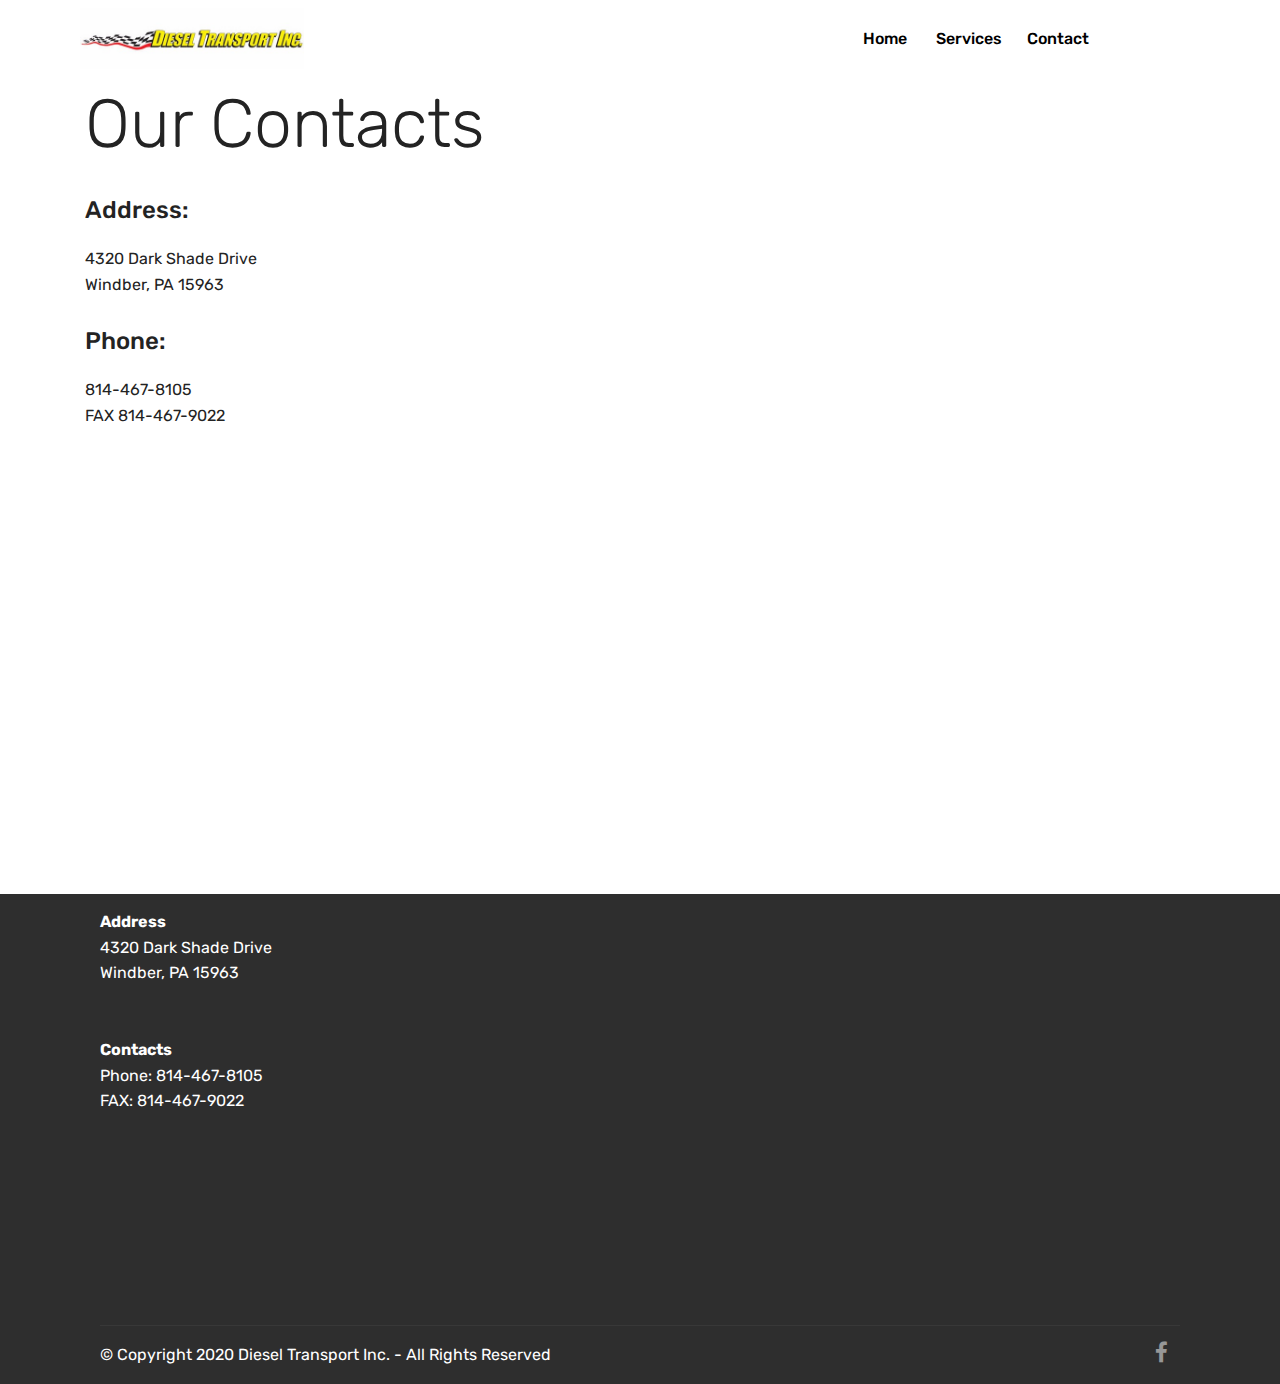
==== contact.html @ cf4bd3a8 "Add files via upload" ====
<!DOCTYPE html>
<html  >
<head>
  <!-- Site made with Mobirise Website Builder v4.12.4, https://mobirise.com -->
  <meta charset="UTF-8">
  <meta http-equiv="X-UA-Compatible" content="IE=edge">
  <meta name="generator" content="Mobirise v4.12.4, mobirise.com">
  <meta name="viewport" content="width=device-width, initial-scale=1, minimum-scale=1">
  <link rel="shortcut icon" href="assets/images/apple-touch-icon-128x128.png" type="image/x-icon">
  <meta name="description" content="Address:
4320 Dark Shade Drive 
Windber, PA 15963
Phone:
814-467-8105
Toll Free 877-275-0565 
FAX 814-467-9022">
  
  
  <title>Contact | Diesel Transport</title>
  <link rel="stylesheet" href="assets/web/assets/mobirise-icons/mobirise-icons.css">
  <link rel="stylesheet" href="assets/bootstrap/css/bootstrap.min.css">
  <link rel="stylesheet" href="assets/bootstrap/css/bootstrap-grid.min.css">
  <link rel="stylesheet" href="assets/bootstrap/css/bootstrap-reboot.min.css">
  <link rel="stylesheet" href="assets/tether/tether.min.css">
  <link rel="stylesheet" href="assets/dropdown/css/style.css">
  <link rel="stylesheet" href="assets/socicon/css/styles.css">
  <link rel="stylesheet" href="assets/theme/css/style.css">
  <link rel="preload" as="style" href="assets/mobirise/css/mbr-additional.css"><link rel="stylesheet" href="assets/mobirise/css/mbr-additional.css" type="text/css">
  
  
  
</head>
<body>
  <section class="menu cid-s4A5RVw4YM" once="menu" id="menu2-h">

    

    <nav class="navbar navbar-expand beta-menu navbar-dropdown align-items-center navbar-fixed-top navbar-toggleable-sm">
        <button class="navbar-toggler navbar-toggler-right" type="button" data-toggle="collapse" data-target="#navbarSupportedContent" aria-controls="navbarSupportedContent" aria-expanded="false" aria-label="Toggle navigation">
            <div class="hamburger">
                <span></span>
                <span></span>
                <span></span>
                <span></span>
            </div>
        </button>
        <div class="menu-logo">
            <div class="navbar-brand">
                <span class="navbar-logo">
                    <a href="index.html">
                        <img src="assets/images/dtipetro-testlogo-4-480x206.jpeg" alt="Mobirise" title="" style="height: 3.8rem;">
                    </a>
                </span>
                
            </div>
        </div>
        <div class="collapse navbar-collapse" id="navbarSupportedContent">
            <ul class="navbar-nav nav-dropdown nav-right" data-app-modern-menu="true"><li class="nav-item"><a class="nav-link link text-black display-4" href="index.html">Home&nbsp;</a></li><li class="nav-item">
                    <a class="nav-link link text-black display-4" href="services.html">&nbsp;Services</a>
                </li>
                <li class="nav-item">
                    <a class="nav-link link text-black display-4" href="contact.html">&nbsp;Contact&nbsp;</a>
                </li><li class="nav-item"><a class="nav-link link text-black display-4" href="contact.html">&nbsp; &nbsp; &nbsp; &nbsp; &nbsp; &nbsp; &nbsp; &nbsp; &nbsp; &nbsp;</a></li></ul>
            
        </div>
    </nav>
</section>

<section class="engine"><a href="https://mobirise.info/v">free html templates</a></section><section class="mbr-section contacts1 cid-s4A3ziy5VV" id="contacts1-g">
    <!---->
    
    <!---->
    <!--Overlay-->
    
    <!--Container-->
    <div class="container">
        <div class="row">
            <!--Titles-->
            <div class="title col-12">
                <h2 class="align-left mbr-fonts-style display-1">
                    Our Contacts
                </h2>
                
            </div>
            <!--Left-->
            <div class="col-12 col-md-6">
                <div class="left-block wrapper">
                    <div class="b b-adress">
                        <h5 class="align-left mbr-fonts-style m-0 display-5">
                            Address:
                        </h5>
                        <p class="mbr-text align-left mbr-fonts-style display-7">4320 Dark Shade Drive
<br>Windber, PA 15963</p>
                    </div>
                    <div class="b b-phone">
                        <h5 class="align-left mbr-fonts-style m-0 display-5">
                            Phone:
                        </h5>
                        <p class="mbr-text align-left mbr-fonts-style display-7">814-467-8105<br>FAX 814-467-9022</p>
                    </div>
                    <div class="b b-mail">
                        <h5 class="align-left mbr-fonts-style m-0 display-5"></h5>
                        <p class="mbr-text align-left mbr-fonts-style display-7"></p>
                    </div>
                </div>
            </div>
            <!--Right-->
            <div class="col-12 col-md-6">
                <div class="google-map"><iframe frameborder="0" style="border:0" src="https://www.google.com/maps/embed/v1/place?key=AIzaSyCZI5F_k6S1k46ujh0SNrapM89f7mJxd30&amp;q=place_id:ChIJrd9AuTgDy4kRCkVytbXI50I" allowfullscreen=""></iframe></div>
            </div>
        </div>
    </div>
</section>

<section class="cid-s7SCC0uNtn" id="footer2-j">

    

    

    <div class="container">
        <div class="media-container-row content mbr-white">
            <div class="col-12 col-md-3 mbr-fonts-style display-7">
                <p class="mbr-text">
                    <strong>Address</strong>
                    <br>
                    4320 Dark Shade Drive
<br>Windber, PA 15963<br>&nbsp;<br><br><strong>Contacts</strong>
<br>Phone: 814-467-8105<br>FAX: 814-467-9022<br><br></p>
            </div>
            <div class="col-12 col-md-3 mbr-fonts-style display-7">
                <p class="mbr-text"><br>
                    <br><br></p>
            </div>
            <div class="col-12 col-md-6">
                <div class="google-map"><iframe frameborder="0" style="border:0" src="https://www.google.com/maps/embed/v1/place?key=AIzaSyCZI5F_k6S1k46ujh0SNrapM89f7mJxd30&amp;q=place_id:ChIJrd9AuTgDy4kRCkVytbXI50I" allowfullscreen=""></iframe></div>
            </div>
        </div>
        <div class="footer-lower">
            <div class="media-container-row">
                <div class="col-sm-12">
                    <hr>
                </div>
            </div>
            <div class="media-container-row mbr-white">
                <div class="col-sm-6 copyright">
                    <p class="mbr-text mbr-fonts-style display-7">
                        © Copyright 2020 Diesel Transport Inc. - All Rights Reserved
                    </p>
                </div>
                <div class="col-md-6">
                    <div class="social-list align-right">
                        <div class="soc-item">
                            <a href="https://www.facebook.com/Diesel-Transport-Inc-1938848329693799/" target="_blank">
                                <span class="mbr-iconfont mbr-iconfont-social socicon-facebook socicon"></span>
                            </a>
                        </div>
                        
                        
                        
                        
                        
                    </div>
                </div>
            </div>
        </div>
    </div>
</section>


  <script src="assets/web/assets/jquery/jquery.min.js"></script>
  <script src="assets/popper/popper.min.js"></script>
  <script src="assets/bootstrap/js/bootstrap.min.js"></script>
  <script src="assets/tether/tether.min.js"></script>
  <script src="assets/smoothscroll/smooth-scroll.js"></script>
  <script src="assets/dropdown/js/nav-dropdown.js"></script>
  <script src="assets/dropdown/js/navbar-dropdown.js"></script>
  <script src="assets/touchswipe/jquery.touch-swipe.min.js"></script>
  <script src="assets/theme/js/script.js"></script>
  
  
</body>
</html>
---- assets/web/assets/mobirise-icons/mobirise-icons.css ----
@font-face {
  font-family: 'MobiriseIcons';
  src:  url('mobirise-icons.eot?spat4u');
  src:  url('mobirise-icons.eot?spat4u#iefix') format('embedded-opentype'),
    url('mobirise-icons.ttf?spat4u') format('truetype'),
    url('mobirise-icons.woff?spat4u') format('woff'),
    url('mobirise-icons.svg?spat4u#MobiriseIcons') format('svg');
  font-weight: normal;
  font-style: normal;
  font-display: swap;
}

[class^="mbri-"], [class*=" mbri-"] {
  /* use !important to prevent issues with browser extensions that change fonts */
  font-family: MobiriseIcons !important;
  speak: none;
  font-style: normal;
  font-weight: normal;
  font-variant: normal;
  text-transform: none;
  line-height: 1;

  /* Better Font Rendering =========== */
  -webkit-font-smoothing: antialiased;
  -moz-osx-font-smoothing: grayscale;
}

.mbri-add-submenu:before {
  content: "\e900";
}
.mbri-alert:before {
  content: "\e901";
}
.mbri-align-center:before {
  content: "\e902";
}
.mbri-align-justify:before {
  content: "\e903";
}
.mbri-align-left:before {
  content: "\e904";
}
.mbri-align-right:before {
  content: "\e905";
}
.mbri-android:before {
  content: "\e906";
}
.mbri-apple:before {
  content: "\e907";
}
.mbri-arrow-down:before {
  content: "\e908";
}
.mbri-arrow-next:before {
  content: "\e909";
}
.mbri-arrow-prev:before {
  content: "\e90a";
}
.mbri-arrow-up:before {
  content: "\e90b";
}
.mbri-bold:before {
  content: "\e90c";
}
.mbri-bookmark:before {
  content: "\e90d";
}
.mbri-bootstrap:before {
  content: "\e90e";
}
.mbri-briefcase:before {
  content: "\e90f";
}
.mbri-browse:before {
  content: "\e910";
}
.mbri-bulleted-list:before {
  content: "\e911";
}
.mbri-calendar:before {
  content: "\e912";
}
.mbri-camera:before {
  content: "\e913";
}
.mbri-cart-add:before {
  content: "\e914";
}
.mbri-cart-full:before {
  content: "\e915";
}
.mbri-cash:before {
  content: "\e916";
}
.mbri-change-style:before {
  content: "\e917";
}
.mbri-chat:before {
  content: "\e918";
}
.mbri-clock:before {
  content: "\e919";
}
.mbri-close:before {
  content: "\e91a";
}
.mbri-cloud:before {
  content: "\e91b";
}
.mbri-code:before {
  content: "\e91c";
}
.mbri-contact-form:before {
  content: "\e91d";
}
.mbri-credit-card:before {
  content: "\e91e";
}
.mbri-cursor-click:before {
  content: "\e91f";
}
.mbri-cust-feedback:before {
  content: "\e920";
}
.mbri-database:before {
  content: "\e921";
}
.mbri-delivery:before {
  content: "\e922";
}
.mbri-desktop:before {
  content: "\e923";
}
.mbri-devices:before {
  content: "\e924";
}
.mbri-down:before {
  content: "\e925";
}
.mbri-download:before {
  content: "\e989";
}
.mbri-drag-n-drop:before {
  content: "\e927";
}
.mbri-drag-n-drop2:before {
  content: "\e928";
}
.mbri-edit:before {
  content: "\e929";
}
.mbri-edit2:before {
  content: "\e92a";
}
.mbri-error:before {
  content: "\e92b";
}
.mbri-extension:before {
  content: "\e92c";
}
.mbri-features:before {
  content: "\e92d";
}
.mbri-file:before {
  content: "\e92e";
}
.mbri-flag:before {
  content: "\e92f";
}
.mbri-folder:before {
  content: "\e930";
}
.mbri-gift:before {
  content: "\e931";
}
.mbri-github:before {
  content: "\e932";
}
.mbri-globe:before {
  content: "\e933";
}
.mbri-globe-2:before {
  content: "\e934";
}
.mbri-growing-chart:before {
  content: "\e935";
}
.mbri-hearth:before {
  content: "\e936";
}
.mbri-help:before {
  content: "\e937";
}
.mbri-home:before {
  content: "\e938";
}
.mbri-hot-cup:before {
  content: "\e939";
}
.mbri-idea:before {
  content: "\e93a";
}
.mbri-image-gallery:before {
  content: "\e93b";
}
.mbri-image-slider:before {
  content: "\e93c";
}
.mbri-info:before {
  content: "\e93d";
}
.mbri-italic:before {
  content: "\e93e";
}
.mbri-key:before {
  content: "\e93f";
}
.mbri-laptop:before {
  content: "\e940";
}
.mbri-layers:before {
  content: "\e941";
}
.mbri-left-right:before {
  content: "\e942";
}
.mbri-left:before {
  content: "\e943";
}
.mbri-letter:before {
  content: "\e944";
}
.mbri-like:before {
  content: "\e945";
}
.mbri-link:before {
  content: "\e946";
}
.mbri-lock:before {
  content: "\e947";
}
.mbri-login:before {
  content: "\e948";
}
.mbri-logout:before {
  content: "\e949";
}
.mbri-magic-stick:before {
  content: "\e94a";
}
.mbri-map-pin:before {
  content: "\e94b";
}
.mbri-menu:before {
  content: "\e94c";
}
.mbri-mobile:before {
  content: "\e94d";
}
.mbri-mobile2:before {
  content: "\e94e";
}
.mbri-mobirise:before {
  content: "\e94f";
}
.mbri-more-horizontal:before {
  content: "\e950";
}
.mbri-more-vertical:before {
  content: "\e951";
}
.mbri-music:before {
  content: "\e952";
}
.mbri-new-file:before {
  content: "\e953";
}
.mbri-numbered-list:before {
  content: "\e954";
}
.mbri-opened-folder:before {
  content: "\e955";
}
.mbri-pages:before {
  content: "\e956";
}
.mbri-paper-plane:before {
  content: "\e957";
}
.mbri-paperclip:before {
  content: "\e958";
}
.mbri-photo:before {
  content: "\e959";
}
.mbri-photos:before {
  content: "\e95a";
}
.mbri-pin:before {
  content: "\e95b";
}
.mbri-play:before {
  content: "\e95c";
}
.mbri-plus:before {
  content: "\e95d";
}
.mbri-preview:before {
  content: "\e95e";
}
.mbri-print:before {
  content: "\e95f";
}
.mbri-protect:before {
  content: "\e960";
}
.mbri-question:before {
  content: "\e961";
}
.mbri-quote-left:before {
  content: "\e962";
}
.mbri-quote-right:before {
  content: "\e963";
}
.mbri-refresh:before {
  content: "\e964";
}
.mbri-responsive:before {
  content: "\e965";
}
.mbri-right:before {
  content: "\e966";
}
.mbri-rocket:before {
  content: "\e967";
}
.mbri-sad-face:before {
  content: "\e968";
}
.mbri-sale:before {
  content: "\e969";
}
.mbri-save:before {
  content: "\e96a";
}
.mbri-search:before {
  content: "\e96b";
}
.mbri-setting:before {
  content: "\e96c";
}
.mbri-setting2:before {
  content: "\e96d";
}
.mbri-setting3:before {
  content: "\e96e";
}
.mbri-share:before {
  content: "\e96f";
}
.mbri-shopping-bag:before {
  content: "\e970";
}
.mbri-shopping-basket:before {
  content: "\e971";
}
.mbri-shopping-cart:before {
  content: "\e972";
}
.mbri-sites:before {
  content: "\e973";
}
.mbri-smile-face:before {
  content: "\e974";
}
.mbri-speed:before {
  content: "\e975";
}
.mbri-star:before {
  content: "\e976";
}
.mbri-success:before {
  content: "\e977";
}
.mbri-sun:before {
  content: "\e978";
}
.mbri-sun2:before {
  content: "\e979";
}
.mbri-tablet:before {
  content: "\e97a";
}
.mbri-tablet-vertical:before {
  content: "\e97b";
}
.mbri-target:before {
  content: "\e97c";
}
.mbri-timer:before {
  content: "\e97d";
}
.mbri-to-ftp:before {
  content: "\e97e";
}
.mbri-to-local-drive:before {
  content: "\e97f";
}
.mbri-touch-swipe:before {
  content: "\e980";
}
.mbri-touch:before {
  content: "\e981";
}
.mbri-trash:before {
  content: "\e982";
}
.mbri-underline:before {
  content: "\e983";
}
.mbri-unlink:before {
  content: "\e984";
}
.mbri-unlock:before {
  content: "\e985";
}
.mbri-up-down:before {
  content: "\e986";
}
.mbri-up:before {
  content: "\e987";
}
.mbri-update:before {
  content: "\e988";
}
.mbri-upload:before {
 content: "\e926"; 
}
.mbri-user:before {
  content: "\e98a";
}
.mbri-user2:before {
  content: "\e98b";
}
.mbri-users:before {
  content: "\e98c";
}
.mbri-video:before {
  content: "\e98d";
}
.mbri-video-play:before {
  content: "\e98e";
}
.mbri-watch:before {
  content: "\e98f";
}
.mbri-website-theme:before {
  content: "\e990";
}
.mbri-wifi:before {
  content: "\e991";
}
.mbri-windows:before {
  content: "\e992";
}
.mbri-zoom-out:before {
  content: "\e993";
}
.mbri-redo:before {
  content: "\e994";
}
.mbri-undo:before {
  content: "\e995";
}
---- assets/dropdown/css/style.css ----
.navbar-dropdown {
  left: 0;
  padding: 0;
  position: absolute;
  right: 0;
  top: 0;
  transition: all 0.45s ease;
  z-index: 1030;
  background: #282828; }
  .navbar-dropdown .navbar-logo {
    margin-right: 0.8rem;
    transition: margin 0.3s ease-in-out;
    vertical-align: middle; }
    .navbar-dropdown .navbar-logo img {
      height: 3.125rem;
      transition: all 0.3s ease-in-out; }
    .navbar-dropdown .navbar-logo.mbr-iconfont {
      font-size: 3.125rem;
      line-height: 3.125rem; }
  .navbar-dropdown .navbar-caption {
    font-weight: 700;
    white-space: normal;
    vertical-align: -4px;
    line-height: 3.125rem !important; }
    .navbar-dropdown .navbar-caption, .navbar-dropdown .navbar-caption:hover {
      color: inherit;
      text-decoration: none; }
  .navbar-dropdown .mbr-iconfont + .navbar-caption {
    vertical-align: -1px; }
  .navbar-dropdown.navbar-fixed-top {
    position: fixed; }
  .navbar-dropdown .navbar-brand span {
    vertical-align: -4px; }
  .navbar-dropdown.bg-color.transparent {
    background: none; }
  .navbar-dropdown.navbar-short .navbar-brand {
    padding: 0.625rem 0; }
    .navbar-dropdown.navbar-short .navbar-brand span {
      vertical-align: -1px; }
  .navbar-dropdown.navbar-short .navbar-caption {
    line-height: 2.375rem !important;
    vertical-align: -2px; }
  .navbar-dropdown.navbar-short .navbar-logo {
    margin-right: 0.5rem; }
    .navbar-dropdown.navbar-short .navbar-logo img {
      height: 2.375rem; }
    .navbar-dropdown.navbar-short .navbar-logo.mbr-iconfont {
      font-size: 2.375rem;
      line-height: 2.375rem; }
  .navbar-dropdown.navbar-short .mbr-table-cell {
    height: 3.625rem; }
  .navbar-dropdown .navbar-close {
    left: 0.6875rem;
    position: fixed;
    top: 0.75rem;
    z-index: 1000; }
  .navbar-dropdown .hamburger-icon {
    content: "";
    display: inline-block;
    vertical-align: middle;
    width: 16px;
    -webkit-box-shadow: 0 -6px 0 1px #282828,0 0 0 1px #282828,0 6px 0 1px #282828;
    -moz-box-shadow: 0 -6px 0 1px #282828,0 0 0 1px #282828,0 6px 0 1px #282828;
    box-shadow: 0 -6px 0 1px #282828,0 0 0 1px #282828,0 6px 0 1px #282828; }

.dropdown-menu .dropdown-toggle[data-toggle="dropdown-submenu"]::after {
  border-bottom: 0.35em solid transparent;
  border-left: 0.35em solid;
  border-right: 0;
  border-top: 0.35em solid transparent;
  margin-left: 0.3rem; }

.dropdown-menu .dropdown-item:focus {
  outline: 0; }

.nav-dropdown {
  font-size: 0.75rem;
  font-weight: 500;
  height: auto !important; }
  .nav-dropdown .nav-btn {
    padding-left: 1rem; }
  .nav-dropdown .link {
    margin: .667em 1.667em;
    font-weight: 500;
    padding: 0;
    transition: color .2s ease-in-out; }
    .nav-dropdown .link.dropdown-toggle {
      margin-right: 2.583em; }
      .nav-dropdown .link.dropdown-toggle::after {
        margin-left: .25rem;
        border-top: 0.35em solid;
        border-right: 0.35em solid transparent;
        border-left: 0.35em solid transparent;
        border-bottom: 0; }
      .nav-dropdown .link.dropdown-toggle[aria-expanded="true"] {
        margin: 0;
        padding: 0.667em 3.263em  0.667em 1.667em; }
  .nav-dropdown .link::after,
  .nav-dropdown .dropdown-item::after {
    color: inherit; }
  .nav-dropdown .btn {
    font-size: 0.75rem;
    font-weight: 700;
    letter-spacing: 0;
    margin-bottom: 0;
    padding-left: 1.25rem;
    padding-right: 1.25rem; }
  .nav-dropdown .dropdown-menu {
    border-radius: 0;
    border: 0;
    left: 0;
    margin: 0;
    padding-bottom: 1.25rem;
    padding-top: 1.25rem;
    position: relative; }
  .nav-dropdown .dropdown-submenu {
    margin-left: 0.125rem;
    top: 0; }
  .nav-dropdown .dropdown-item {
    font-weight: 500;
    line-height: 2;
    padding: 0.3846em 4.615em 0.3846em 1.5385em;
    position: relative;
    transition: color .2s ease-in-out, background-color .2s ease-in-out; }
    .nav-dropdown .dropdown-item::after {
      margin-top: -0.3077em;
      position: absolute;
      right: 1.1538em;
      top: 50%; }
    .nav-dropdown .dropdown-item:focus, .nav-dropdown .dropdown-item:hover {
      background: none; }

@media (max-width: 767px) {
  .nav-dropdown.navbar-toggleable-sm {
    bottom: 0;
    display: none;
    left: 0;
    overflow-x: hidden;
    position: fixed;
    top: 0;
    transform: translateX(-100%);
    -ms-transform: translateX(-100%);
    -webkit-transform: translateX(-100%);
    width: 18.75rem;
    z-index: 999; } }
.nav-dropdown.navbar-toggleable-xl {
  bottom: 0;
  display: none;
  left: 0;
  overflow-x: hidden;
  position: fixed;
  top: 0;
  transform: translateX(-100%);
  -ms-transform: translateX(-100%);
  -webkit-transform: translateX(-100%);
  width: 18.75rem;
  z-index: 999; }

.nav-dropdown-sm {
  display: block !important;
  overflow-x: hidden;
  overflow: auto;
  padding-top: 3.875rem; }
  .nav-dropdown-sm::after {
    content: "";
    display: block;
    height: 3rem;
    width: 100%; }
  .nav-dropdown-sm.collapse.in ~ .navbar-close {
    display: block !important; }
  .nav-dropdown-sm.collapsing, .nav-dropdown-sm.collapse.in {
    transform: translateX(0);
    -ms-transform: translateX(0);
    -webkit-transform: translateX(0);
    transition: all 0.25s ease-out;
    -webkit-transition: all 0.25s ease-out;
    background: #282828; }
  .nav-dropdown-sm.collapsing[aria-expanded="false"] {
    transform: translateX(-100%);
    -ms-transform: translateX(-100%);
    -webkit-transform: translateX(-100%); }
  .nav-dropdown-sm .nav-item {
    display: block;
    margin-left: 0 !important;
    padding-left: 0; }
  .nav-dropdown-sm .link,
  .nav-dropdown-sm .dropdown-item {
    border-top: 1px dotted rgba(255, 255, 255, 0.1);
    font-size: 0.8125rem;
    line-height: 1.6;
    margin: 0 !important;
    padding: 0.875rem 2.4rem 0.875rem 1.5625rem !important;
    position: relative;
    white-space: normal; }
    .nav-dropdown-sm .link:focus, .nav-dropdown-sm .link:hover,
    .nav-dropdown-sm .dropdown-item:focus,
    .nav-dropdown-sm .dropdown-item:hover {
      background: rgba(0, 0, 0, 0.2) !important;
      color: #c0a375; }
  .nav-dropdown-sm .nav-btn {
    position: relative;
    padding: 1.5625rem 1.5625rem 0 1.5625rem; }
    .nav-dropdown-sm .nav-btn::before {
      border-top: 1px dotted rgba(255, 255, 255, 0.1);
      content: "";
      left: 0;
      position: absolute;
      top: 0;
      width: 100%; }
    .nav-dropdown-sm .nav-btn + .nav-btn {
      padding-top: 0.625rem; }
      .nav-dropdown-sm .nav-btn + .nav-btn::before {
        display: none; }
  .nav-dropdown-sm .btn {
    padding: 0.625rem 0; }
  .nav-dropdown-sm .dropdown-toggle[data-toggle="dropdown-submenu"]::after {
    margin-left: .25rem;
    border-top: 0.35em solid;
    border-right: 0.35em solid transparent;
    border-left: 0.35em solid transparent;
    border-bottom: 0; }
  .nav-dropdown-sm .dropdown-toggle[data-toggle="dropdown-submenu"][aria-expanded="true"]::after {
    border-top: 0;
    border-right: 0.35em solid transparent;
    border-left: 0.35em solid transparent;
    border-bottom: 0.35em solid; }
  .nav-dropdown-sm .dropdown-menu {
    margin: 0;
    padding: 0;
    position: relative;
    top: 0;
    left: 0;
    width: 100%;
    border: 0;
    float: none;
    border-radius: 0;
    background: none; }
  .nav-dropdown-sm .dropdown-submenu {
    left: 100%;
    margin-left: 0.125rem;
    margin-top: -1.25rem;
    top: 0; }

.navbar-toggleable-sm .nav-dropdown .dropdown-menu {
  position: absolute; }

.navbar-toggleable-sm .nav-dropdown .dropdown-submenu {
  left: 100%;
  margin-left: 0.125rem;
  margin-top: -1.25rem;
  top: 0; }

.navbar-toggleable-sm.opened .nav-dropdown .dropdown-menu {
  position: relative; }

.navbar-toggleable-sm.opened .nav-dropdown .dropdown-submenu {
  left: 0;
  margin-left: 00rem;
  margin-top: 0rem;
  top: 0; }

.is-builder .nav-dropdown.collapsing {
  transition: none !important; }

/*# sourceMappingURL=style.css.map */
---- assets/socicon/css/styles.css ----
@charset "UTF-8";

@font-face {
  font-family: 'Socicon';
  src:  url('../fonts/socicon.eot');
  src:  url('../fonts/socicon.eot?#iefix') format('embedded-opentype'),
    url('../fonts/socicon.woff2') format('woff2'),
    url('../fonts/socicon.ttf') format('truetype'),
    url('../fonts/socicon.woff') format('woff'),
    url('../fonts/socicon.svg#socicon') format('svg');
  font-weight: normal;
  font-style: normal;
}

[data-icon]:before {
  font-family: "socicon" !important;
  content: attr(data-icon);
  font-style: normal !important;
  font-weight: normal !important;
  font-variant: normal !important;
  text-transform: none !important;
  speak: none;
  line-height: 1;
  -webkit-font-smoothing: antialiased;
  -moz-osx-font-smoothing: grayscale;
}

[class^="socicon-"], [class*=" socicon-"] {
  /* use !important to prevent issues with browser extensions that change fonts */
  font-family: 'Socicon' !important;
  speak: none;
  font-style: normal;
  font-weight: normal;
  font-variant: normal;
  text-transform: none;
  line-height: 1;

  /* Better Font Rendering =========== */
  -webkit-font-smoothing: antialiased;
  -moz-osx-font-smoothing: grayscale;
}

.socicon-eitaa:before {
  content: "\e97c";
}
.socicon-soroush:before {
  content: "\e97d";
}
.socicon-bale:before {
  content: "\e97e";
}
.socicon-zazzle:before {
  content: "\e97b";
}
.socicon-society6:before {
  content: "\e97a";
}
.socicon-redbubble:before {
  content: "\e979";
}
.socicon-avvo:before {
  content: "\e978";
}
.socicon-stitcher:before {
  content: "\e977";
}
.socicon-googlehangouts:before {
  content: "\e974";
}
.socicon-dlive:before {
  content: "\e975";
}
.socicon-vsco:before {
  content: "\e976";
}
.socicon-flipboard:before {
  content: "\e973";
}
.socicon-ubuntu:before {
  content: "\e958";
}
.socicon-artstation:before {
  content: "\e959";
}
.socicon-invision:before {
  content: "\e95a";
}
.socicon-torial:before {
  content: "\e95b";
}
.socicon-collectorz:before {
  content: "\e95c";
}
.socicon-seenthis:before {
  content: "\e95d";
}
.socicon-googleplaymusic:before {
  content: "\e95e";
}
.socicon-debian:before {
  content: "\e95f";
}
.socicon-filmfreeway:before {
  content: "\e960";
}
.socicon-gnome:before {
  content: "\e961";
}
.socicon-itchio:before {
  content: "\e962";
}
.socicon-jamendo:before {
  content: "\e963";
}
.socicon-mix:before {
  content: "\e964";
}
.socicon-sharepoint:before {
  content: "\e965";
}
.socicon-tinder:before {
  content: "\e966";
}
.socicon-windguru:before {
  content: "\e967";
}
.socicon-cdbaby:before {
  content: "\e968";
}
.socicon-elementaryos:before {
  content: "\e969";
}
.socicon-stage32:before {
  content: "\e96a";
}
.socicon-tiktok:before {
  content: "\e96b";
}
.socicon-gitter:before {
  content: "\e96c";
}
.socicon-letterboxd:before {
  content: "\e96d";
}
.socicon-threema:before {
  content: "\e96e";
}
.socicon-splice:before {
  content: "\e96f";
}
.socicon-metapop:before {
  content: "\e970";
}
.socicon-naver:before {
  content: "\e971";
}
.socicon-remote:before {
  content: "\e972";
}
.socicon-internet:before {
  content: "\e957";
}
.socicon-moddb:before {
  content: "\e94b";
}
.socicon-indiedb:before {
  content: "\e94c";
}
.socicon-traxsource:before {
  content: "\e94d";
}
.socicon-gamefor:before {
  content: "\e94e";
}
.socicon-pixiv:before {
  content: "\e94f";
}
.socicon-myanimelist:before {
  content: "\e950";
}
.socicon-blackberry:before {
  content: "\e951";
}
.socicon-wickr:before {
  content: "\e952";
}
.socicon-spip:before {
  content: "\e953";
}
.socicon-napster:before {
  content: "\e954";
}
.socicon-beatport:before {
  content: "\e955";
}
.socicon-hackerone:before {
  content: "\e956";
}
.socicon-hackernews:before {
  content: "\e946";
}
.socicon-smashwords:before {
  content: "\e947";
}
.socicon-kobo:before {
  content: "\e948";
}
.socicon-bookbub:before {
  content: "\e949";
}
.socicon-mailru:before {
  content: "\e94a";
}
.socicon-gitlab:before {
  content: "\e945";
}
.socicon-instructables:before {
  content: "\e944";
}
.socicon-portfolio:before {
  content: "\e943";
}
.socicon-codered:before {
  content: "\e940";
}
.socicon-origin:before {
  content: "\e941";
}
.socicon-nextdoor:before {
  content: "\e942";
}
.socicon-udemy:before {
  content: "\e93f";
}
.socicon-livemaster:before {
  content: "\e93e";
}
.socicon-crunchbase:before {
  content: "\e93b";
}
.socicon-homefy:before {
  content: "\e93c";
}
.socicon-calendly:before {
  content: "\e93d";
}
.socicon-realtor:before {
  content: "\e90f";
}
.socicon-tidal:before {
  content: "\e910";
}
.socicon-qobuz:before {
  content: "\e911";
}
.socicon-natgeo:before {
  content: "\e912";
}
.socicon-mastodon:before {
  content: "\e913";
}
.socicon-unsplash:before {
  content: "\e914";
}
.socicon-homeadvisor:before {
  content: "\e915";
}
.socicon-angieslist:before {
  content: "\e916";
}
.socicon-codepen:before {
  content: "\e917";
}
.socicon-slack:before {
  content: "\e918";
}
.socicon-openaigym:before {
  content: "\e919";
}
.socicon-logmein:before {
  content: "\e91a";
}
.socicon-fiverr:before {
  content: "\e91b";
}
.socicon-gotomeeting:before {
  content: "\e91c";
}
.socicon-aliexpress:before {
  content: "\e91d";
}
.socicon-guru:before {
  content: "\e91e";
}
.socicon-appstore:before {
  content: "\e91f";
}
.socicon-homes:before {
  content: "\e920";
}
.socicon-zoom:before {
  content: "\e921";
}
.socicon-alibaba:before {
  content: "\e922";
}
.socicon-craigslist:before {
  content: "\e923";
}
.socicon-wix:before {
  content: "\e924";
}
.socicon-redfin:before {
  content: "\e925";
}
.socicon-googlecalendar:before {
  content: "\e926";
}
.socicon-shopify:before {
  content: "\e927";
}
.socicon-freelancer:before {
  content: "\e928";
}
.socicon-seedrs:before {
  content: "\e929";
}
.socicon-bing:before {
  content: "\e92a";
}
.socicon-doodle:before {
  content: "\e92b";
}
.socicon-bonanza:before {
  content: "\e92c";
}
.socicon-squarespace:before {
  content: "\e92d";
}
.socicon-toptal:before {
  content: "\e92e";
}
.socicon-gust:before {
  content: "\e92f";
}
.socicon-ask:before {
  content: "\e930";
}
.socicon-trulia:before {
  content: "\e931";
}
.socicon-loomly:before {
  content: "\e932";
}
.socicon-ghost:before {
  content: "\e933";
}
.socicon-upwork:before {
  content: "\e934";
}
.socicon-fundable:before {
  content: "\e935";
}
.socicon-booking:before {
  content: "\e936";
}
.socicon-googlemaps:before {
  content: "\e937";
}
.socicon-zillow:before {
  content: "\e938";
}
.socicon-niconico:before {
  content: "\e939";
}
.socicon-toneden:before {
  content: "\e93a";
}
.socicon-augment:before {
  content: "\e908";
}
.socicon-bitbucket:before {
  content: "\e909";
}
.socicon-fyuse:before {
  content: "\e90a";
}
.socicon-yt-gaming:before {
  content: "\e90b";
}
.socicon-sketchfab:before {
  content: "\e90c";
}
.socicon-mobcrush:before {
  content: "\e90d";
}
.socicon-microsoft:before {
  content: "\e90e";
}
.socicon-pandora:before {
  content: "\e907";
}
.socicon-messenger:before {
  content: "\e906";
}
.socicon-gamewisp:before {
  content: "\e905";
}
.socicon-bloglovin:before {
  content: "\e904";
}
.socicon-tunein:before {
  content: "\e903";
}
.socicon-gamejolt:before {
  content: "\e901";
}
.socicon-trello:before {
  content: "\e902";
}
.socicon-spreadshirt:before {
  content: "\e900";
}
.socicon-500px:before {
  content: "\e000";
}
.socicon-8tracks:before {
  content: "\e001";
}
.socicon-airbnb:before {
  content: "\e002";
}
.socicon-alliance:before {
  content: "\e003";
}
.socicon-amazon:before {
  content: "\e004";
}
.socicon-amplement:before {
  content: "\e005";
}
.socicon-android:before {
  content: "\e006";
}
.socicon-angellist:before {
  content: "\e007";
}
.socicon-apple:before {
  content: "\e008";
}
.socicon-appnet:before {
  content: "\e009";
}
.socicon-baidu:before {
  content: "\e00a";
}
.socicon-bandcamp:before {
  content: "\e00b";
}
.socicon-battlenet:before {
  content: "\e00c";
}
.socicon-mixer:before {
  content: "\e00d";
}
.socicon-bebee:before {
  content: "\e00e";
}
.socicon-bebo:before {
  content: "\e00f";
}
.socicon-behance:before {
  content: "\e010";
}
.socicon-blizzard:before {
  content: "\e011";
}
.socicon-blogger:before {
  content: "\e012";
}
.socicon-buffer:before {
  content: "\e013";
}
.socicon-chrome:before {
  content: "\e014";
}
.socicon-coderwall:before {
  content: "\e015";
}
.socicon-curse:before {
  content: "\e016";
}
.socicon-dailymotion:before {
  content: "\e017";
}
.socicon-deezer:before {
  content: "\e018";
}
.socicon-delicious:before {
  content: "\e019";
}
.socicon-deviantart:before {
  content: "\e01a";
}
.socicon-diablo:before {
  content: "\e01b";
}
.socicon-digg:before {
  content: "\e01c";
}
.socicon-discord:before {
  content: "\e01d";
}
.socicon-disqus:before {
  content: "\e01e";
}
.socicon-douban:before {
  content: "\e01f";
}
.socicon-draugiem:before {
  content: "\e020";
}
.socicon-dribbble:before {
  content: "\e021";
}
.socicon-drupal:before {
  content: "\e022";
}
.socicon-ebay:before {
  content: "\e023";
}
.socicon-ello:before {
  content: "\e024";
}
.socicon-endomodo:before {
  content: "\e025";
}
.socicon-envato:before {
  content: "\e026";
}
.socicon-etsy:before {
  content: "\e027";
}
.socicon-facebook:before {
  content: "\e028";
}
.socicon-feedburner:before {
  content: "\e029";
}
.socicon-filmweb:before {
  content: "\e02a";
}
.socicon-firefox:before {
  content: "\e02b";
}
.socicon-flattr:before {
  content: "\e02c";
}
.socicon-flickr:before {
  content: "\e02d";
}
.socicon-formulr:before {
  content: "\e02e";
}
.socicon-forrst:before {
  content: "\e02f";
}
.socicon-foursquare:before {
  content: "\e030";
}
.socicon-friendfeed:before {
  content: "\e031";
}
.socicon-github:before {
  content: "\e032";
}
.socicon-goodreads:before {
  content: "\e033";
}
.socicon-google:before {
  content: "\e034";
}
.socicon-googlescholar:before {
  content: "\e035";
}
.socicon-googlegroups:before {
  content: "\e036";
}
.socicon-googlephotos:before {
  content: "\e037";
}
.socicon-googleplus:before {
  content: "\e038";
}
.socicon-grooveshark:before {
  content: "\e039";
}
.socicon-hackerrank:before {
  content: "\e03a";
}
.socicon-hearthstone:before {
  content: "\e03b";
}
.socicon-hellocoton:before {
  content: "\e03c";
}
.socicon-heroes:before {
  content: "\e03d";
}
.socicon-smashcast:before {
  content: "\e03e";
}
.socicon-horde:before {
  content: "\e03f";
}
.socicon-houzz:before {
  content: "\e040";
}
.socicon-icq:before {
  content: "\e041";
}
.socicon-identica:before {
  content: "\e042";
}
.socicon-imdb:before {
  content: "\e043";
}
.socicon-instagram:before {
  content: "\e044";
}
.socicon-issuu:before {
  content: "\e045";
}
.socicon-istock:before {
  content: "\e046";
}
.socicon-itunes:before {
  content: "\e047";
}
.socicon-keybase:before {
  content: "\e048";
}
.socicon-lanyrd:before {
  content: "\e049";
}
.socicon-lastfm:before {
  content: "\e04a";
}
.socicon-line:before {
  content: "\e04b";
}
.socicon-linkedin:before {
  content: "\e04c";
}
.socicon-livejournal:before {
  content: "\e04d";
}
.socicon-lyft:before {
  content: "\e04e";
}
.socicon-macos:before {
  content: "\e04f";
}
.socicon-mail:before {
  content: "\e050";
}
.socicon-medium:before {
  content: "\e051";
}
.socicon-meetup:before {
  content: "\e052";
}
.socicon-mixcloud:before {
  content: "\e053";
}
.socicon-modelmayhem:before {
  content: "\e054";
}
.socicon-mumble:before {
  content: "\e055";
}
.socicon-myspace:before {
  content: "\e056";
}
.socicon-newsvine:before {
  content: "\e057";
}
.socicon-nintendo:before {
  content: "\e058";
}
.socicon-npm:before {
  content: "\e059";
}
.socicon-odnoklassniki:before {
  content: "\e05a";
}
.socicon-openid:before {
  content: "\e05b";
}
.socicon-opera:before {
  content: "\e05c";
}
.socicon-outlook:before {
  content: "\e05d";
}
.socicon-overwatch:before {
  content: "\e05e";
}
.socicon-patreon:before {
  content: "\e05f";
}
.socicon-paypal:before {
  content: "\e060";
}
.socicon-periscope:before {
  content: "\e061";
}
.socicon-persona:before {
  content: "\e062";
}
.socicon-pinterest:before {
  content: "\e063";
}
.socicon-play:before {
  content: "\e064";
}
.socicon-player:before {
  content: "\e065";
}
.socicon-playstation:before {
  content: "\e066";
}
.socicon-pocket:before {
  content: "\e067";
}
.socicon-qq:before {
  content: "\e068";
}
.socicon-quora:before {
  content: "\e069";
}
.socicon-raidcall:before {
  content: "\e06a";
}
.socicon-ravelry:before {
  content: "\e06b";
}
.socicon-reddit:before {
  content: "\e06c";
}
.socicon-renren:before {
  content: "\e06d";
}
.socicon-researchgate:before {
  content: "\e06e";
}
.socicon-residentadvisor:before {
  content: "\e06f";
}
.socicon-reverbnation:before {
  content: "\e070";
}
.socicon-rss:before {
  content: "\e071";
}
.socicon-sharethis:before {
  content: "\e072";
}
.socicon-skype:before {
  content: "\e073";
}
.socicon-slideshare:before {
  content: "\e074";
}
.socicon-smugmug:before {
  content: "\e075";
}
.socicon-snapchat:before {
  content: "\e076";
}
.socicon-songkick:before {
  content: "\e077";
}
.socicon-soundcloud:before {
  content: "\e078";
}
.socicon-spotify:before {
  content: "\e079";
}
.socicon-stackexchange:before {
  content: "\e07a";
}
.socicon-stackoverflow:before {
  content: "\e07b";
}
.socicon-starcraft:before {
  content: "\e07c";
}
.socicon-stayfriends:before {
  content: "\e07d";
}
.socicon-steam:before {
  content: "\e07e";
}
.socicon-storehouse:before {
  content: "\e07f";
}
.socicon-strava:before {
  content: "\e080";
}
.socicon-streamjar:before {
  content: "\e081";
}
.socicon-stumbleupon:before {
  content: "\e082";
}
.socicon-swarm:before {
  content: "\e083";
}
.socicon-teamspeak:before {
  content: "\e084";
}
.socicon-teamviewer:before {
  content: "\e085";
}
.socicon-technorati:before {
  content: "\e086";
}
.socicon-telegram:before {
  content: "\e087";
}
.socicon-tripadvisor:before {
  content: "\e088";
}
.socicon-tripit:before {
  content: "\e089";
}
.socicon-triplej:before {
  content: "\e08a";
}
.socicon-tumblr:before {
  content: "\e08b";
}
.socicon-twitch:before {
  content: "\e08c";
}
.socicon-twitter:before {
  content: "\e08d";
}
.socicon-uber:before {
  content: "\e08e";
}
.socicon-ventrilo:before {
  content: "\e08f";
}
.socicon-viadeo:before {
  content: "\e090";
}
.socicon-viber:before {
  content: "\e091";
}
.socicon-viewbug:before {
  content: "\e092";
}
.socicon-vimeo:before {
  content: "\e093";
}
.socicon-vine:before {
  content: "\e094";
}
.socicon-vkontakte:before {
  content: "\e095";
}
.socicon-warcraft:before {
  content: "\e096";
}
.socicon-wechat:before {
  content: "\e097";
}
.socicon-weibo:before {
  content: "\e098";
}
.socicon-whatsapp:before {
  content: "\e099";
}
.socicon-wikipedia:before {
  content: "\e09a";
}
.socicon-windows:before {
  content: "\e09b";
}
.socicon-wordpress:before {
  content: "\e09c";
}
.socicon-wykop:before {
  content: "\e09d";
}
.socicon-xbox:before {
  content: "\e09e";
}
.socicon-xing:before {
  content: "\e09f";
}
.socicon-yahoo:before {
  content: "\e0a0";
}
.socicon-yammer:before {
  content: "\e0a1";
}
.socicon-yandex:before {
  content: "\e0a2";
}
.socicon-yelp:before {
  content: "\e0a3";
}
.socicon-younow:before {
  content: "\e0a4";
}
.socicon-youtube:before {
  content: "\e0a5";
}
.socicon-zapier:before {
  content: "\e0a6";
}
.socicon-zerply:before {
  content: "\e0a7";
}
.socicon-zomato:before {
  content: "\e0a8";
}
.socicon-zynga:before {
  content: "\e0a9";
}
---- assets/theme/css/style.css ----
/*!
 * Mobirise v4 theme (https://mobirise.com/)
 * Copyright 2017 Mobirise
 */
section {
  background-color: #eeeeee;
}

.form-control:focus {
  box-shadow: none;
}

:focus {
  outline: none;
}

body {
  font-style: normal;
  line-height: 1.5;
}

section,
.container,
.container-fluid {
  position: relative;
  word-wrap: break-word;
}

a.mbr-iconfont:hover {
  text-decoration: none;
}

.article .lead p,
.article .lead ul,
.article .lead ol,
.article .lead pre,
.article .lead blockquote {
  margin-bottom: 0;
}

ul,
ol,
pre,
blockquote {
  margin-bottom: 2.3125rem;
}

pre {
  background: #f4f4f4;
  padding: 10px 24px;
  white-space: pre-wrap;
}

.inactive {
  -webkit-user-select: none;
  -moz-user-select: none;
  -ms-user-select: none;
  user-select: none;
  pointer-events: none;
  -webkit-user-drag: none;
  user-drag: none;
}

.mbr-section__comments .row {
  justify-content: center;
  -webkit-justify-content: center;
}

a {
  font-style: normal;
  font-weight: 400;
  cursor: pointer;
}

a, a:hover {
  text-decoration: none;
}

figure {
  margin-bottom: 0;
}

body {
  color: #232323;
}

h1,
h2,
h3,
h4,
h5,
h6,
.h1,
.h2,
.h3,
.h4,
.h5,
.h6,
.display-1,
.display-2,
.display-3,
.display-4 {
  line-height: 1;
  word-break: break-word;
  word-wrap: break-word;
}

.mbr-section-title {
  font-style: normal;
  line-height: 1.2;
}

.mbr-section-subtitle {
  line-height: 1.3;
}

.mbr-text {
  font-style: normal;
  line-height: 1.6;
}

b,
strong {
  font-weight: bold;
}

blockquote {
  padding: 10px 0 10px 20px;
  position: relative;
  border-left: 2px solid;
  border-color: #ff3366;
}

input:-webkit-autofill, input:-webkit-autofill:hover, input:-webkit-autofill:focus, input:-webkit-autofill:active {
  transition-delay: 9999s;
  transition-property: background-color, color;
}

textarea[type='hidden'] {
  display: none;
}

body {
  position: relative;
}

section {
  background-position: 50% 50%;
  background-repeat: no-repeat;
  background-size: cover;
}

section .mbr-background-video,
section .mbr-background-video-preview {
  position: absolute;
  bottom: 0;
  left: 0;
  right: 0;
  top: 0;
}

.hidden {
  visibility: hidden;
}

.mbr-z-index20 {
  z-index: 20;
}

/*! Base colors */
.mbr-white {
  color: #ffffff;
}

.mbr-black {
  color: #000000;
}

.mbr-bg-white {
  background-color: #ffffff;
}

.mbr-bg-black {
  background-color: #000000;
}

/*! Text-aligns */
.align-left {
  text-align: left;
}

.align-center {
  text-align: center;
}

.align-right {
  text-align: right;
}

@media (max-width: 767px) {
  .align-left,
  .align-center,
  .align-right,
  .mbr-section-btn,
  .mbr-section-title {
    text-align: center;
  }
}

/*! Font-weight  */
.mbr-light {
  font-weight: 300;
}

.mbr-regular {
  font-weight: 400;
}

.mbr-semibold {
  font-weight: 500;
}

.mbr-bold {
  font-weight: 700;
}

/*! Media  */
.media-size-item {
  -moz-flex: 1 1 auto;
  -o-flex: 1 1 auto;
  flex: 1 1 auto;
}

.media-content {
  flex-basis: 100%;
}

.media-container-row {
  display: flex;
  flex-direction: row;
  flex-wrap: wrap;
  justify-content: center;
  align-content: center;
  align-items: start;
}

.media-container-row .media-size-item {
  width: 400px;
}

.media-container-column {
  display: flex;
  flex-direction: column;
  flex-wrap: wrap;
  justify-content: center;
  align-content: center;
  align-items: stretch;
}

.media-container-column > * {
  width: 100%;
}

@media (min-width: 992px) {
  .media-container-row {
    flex-wrap: nowrap;
  }
}

figure {
  overflow: hidden;
}

figure[mbr-media-size] {
  transition: width 0.1s;
}

.mbr-figure img,
.mbr-figure iframe {
  display: block;
  width: 100%;
}

.card {
  background-color: transparent;
  border: none;
}

.card-box {
  width: 100%;
}

.card-img {
  text-align: center;
  flex-shrink: 0;
  -webkit-flex-shrink: 0;
}

.media {
  max-width: 100%;
  margin: 0 auto;
}

.mbr-figure {
  -ms-grid-row-align: center;
  align-self: center;
}

.media-container > div {
  max-width: 100%;
}

.mbr-figure img,
.card-img img {
  width: 100%;
}

@media (max-width: 991px) {
  .media-size-item {
    width: auto !important;
  }
  .media {
    width: auto;
  }
  .mbr-figure {
    width: 100% !important;
  }
}

/*! Buttons */
.btn {
  font-weight: 500;
  border-width: 2px;
  font-style: normal;
  letter-spacing: 1px;
  margin: .4rem .8rem;
  white-space: normal;
  transition: all .3s ease-in-out;
  display: inline-flex;
  align-items: center;
  justify-content: center;
  word-break: break-word;
  -webkit-align-items: center;
  -webkit-justify-content: center;
  display: -webkit-inline-flex;
}

.btn-sm {
  font-weight: 500;
  letter-spacing: 1px;
  transition: all .3s ease-in-out;
}

.btn-md {
  font-weight: 500;
  letter-spacing: 1px;
  margin: .4rem .8rem !important;
  transition: all .3s ease-in-out;
}

.btn-lg {
  font-weight: 500;
  letter-spacing: 1px;
  margin: .4rem .8rem !important;
  transition: all .3s ease-in-out;
}

.mbr-section-btn {
  margin-left: -0.25rem;
  margin-right: -0.25rem;
  font-size: 0;
}

nav .mbr-section-btn {
  margin-left: 0rem;
  margin-right: 0rem;
}

.btn-form {
  border-radius: 0;
}

.btn-form:hover {
  cursor: pointer;
}

/*! Btn icon margin */
.btn .mbr-iconfont,
.btn.btn-sm .mbr-iconfont {
  cursor: pointer;
  margin-right: 0.5rem;
}

.btn.btn-md .mbr-iconfont,
.btn.btn-md .mbr-iconfont {
  margin-right: 0.8rem;
}

.mbr-regular {
  font-weight: 400;
}

.mbr-semibold {
  font-weight: 500;
}

.mbr-bold {
  font-weight: 700;
}

[type='submit'] {
  -webkit-appearance: none;
}

/*! Full-screen */
.mbr-fullscreen .mbr-overlay {
  min-height: 100vh;
}

.mbr-fullscreen {
  display: flex;
  display: -moz-flex;
  display: -ms-flex;
  display: -o-flex;
  align-items: center;
  -webkit-align-items: center;
  min-height: 100vh;
  padding-top: 3rem;
  padding-bottom: 3rem;
}

/*! Map */
.map {
  height: 25rem;
  position: relative;
}

.map iframe {
  width: 100%;
  height: 100%;
}

.mbr-overlay {
  background-color: #000;
  bottom: 0;
  left: 0;
  opacity: .5;
  position: absolute;
  right: 0;
  top: 0;
  z-index: 0;
  pointer-events: none;
}

/* Form */
blockquote {
  font-style: italic;
  padding: 10px 0 10px 20px;
  font-size: 1.09rem;
  position: relative;
  border-width: 3px;
}

.form-control {
  background-color: #f5f5f5;
  box-shadow: none;
  color: #565656;
  line-height: 1.43;
  min-height: 3.5em;
  padding: 1.07em .5em;
}

.form-control, .form-control:focus {
  border: 1px solid #e8e8e8;
}

.form-active .form-control:invalid {
  border-color: red;
}

.form-control-label {
  position: relative;
  cursor: pointer;
  margin-bottom: .357em;
  padding: 0;
}

.alert {
  color: #ffffff;
  border-radius: 0;
  border: 0;
  font-size: .875rem;
  line-height: 1.5;
  margin-bottom: 1.875rem;
  padding: 1.25rem;
  position: relative;
}

.alert.alert-form::after {
  background-color: inherit;
  bottom: -7px;
  content: "";
  display: block;
  height: 14px;
  left: 50%;
  margin-left: -7px;
  position: absolute;
  transform: rotate(45deg);
  width: 14px;
  -webkit-transform: rotate(45deg);
}

.form-asterisk {
  font-family: initial;
  position: absolute;
  top: -2px;
  font-weight: normal;
}

/*! Scroll to top arrow */
#scrollToTop a i:before {
  content: '';
  position: absolute;
  height: 40%;
  top: 25%;
  background: #fff;
  width: 2px;
  left: calc(50% - 1px);
}

#scrollToTop a i:after {
  content: '';
  position: absolute;
  display: block;
  border-top: 2px solid #fff;
  border-right: 2px solid #fff;
  width: 40%;
  height: 40%;
  left: 30%;
  bottom: 30%;
  transform: rotate(135deg);
  -webkit-transform: rotate(135deg);
}

.mbr-arrow-up {
  bottom: 25px;
  right: 90px;
  position: fixed;
  text-align: right;
  z-index: 5000;
  color: #ffffff;
  font-size: 32px;
  transform: rotate(180deg);
  -webkit-transform: rotate(180deg);
}

.mbr-arrow-up a {
  background: rgba(0, 0, 0, 0.2);
  border-radius: 3px;
  color: #fff;
  display: inline-block;
  height: 60px;
  width: 60px;
  outline-style: none !important;
  position: relative;
  text-decoration: none;
  transition: all 0.3s ease-in-out;
  cursor: pointer;
  text-align: center;
}

.mbr-arrow-up a:hover {
  background-color: rgba(0, 0, 0, 0.4);
}

.mbr-arrow-up a i {
  line-height: 60px;
}

.mbr-arrow-up-icon {
  display: block;
  color: #fff;
}

.mbr-arrow-up-icon::before {
  content: '\203a';
  display: inline-block;
  font-family: serif;
  font-size: 32px;
  line-height: 1;
  font-style: normal;
  position: relative;
  top: 6px;
  left: -4px;
  -webkit-transform: rotate(-90deg);
  transform: rotate(-90deg);
}

/*! Arrow Down */
.mbr-arrow {
  position: absolute;
  bottom: 45px;
  left: 50%;
  width: 60px;
  height: 60px;
  cursor: pointer;
  background-color: rgba(80, 80, 80, 0.5);
  border-radius: 50%;
  -webkit-transform: translateX(-50%);
  transform: translateX(-50%);
}

.mbr-arrow > a {
  display: inline-block;
  text-decoration: none;
  outline-style: none;
  -webkit-animation: arrowdown 1.7s ease-in-out infinite;
  animation: arrowdown 1.7s ease-in-out infinite;
}

.mbr-arrow > a > i {
  position: absolute;
  top: -2px;
  left: 15px;
  font-size: 2rem;
}

@keyframes arrowdown {
  0% {
    transform: translateY(0px);
    -webkit-transform: translateY(0px);
  }
  50% {
    transform: translateY(-5px);
    -webkit-transform: translateY(-5px);
  }
  100% {
    transform: translateY(0px);
    -webkit-transform: translateY(0px);
  }
}

@-webkit-keyframes arrowdown {
  0% {
    transform: translateY(0px);
    -webkit-transform: translateY(0px);
  }
  50% {
    transform: translateY(-5px);
    -webkit-transform: translateY(-5px);
  }
  100% {
    transform: translateY(0px);
    -webkit-transform: translateY(0px);
  }
}

@media (max-width: 500px) {
  .mbr-arrow-up {
    left: 50%;
    right: auto;
    transform: translateX(-50%) rotate(180deg);
    -webkit-transform: translateX(-50%) rotate(180deg);
  }
}

/*Gradients animation*/
@keyframes gradient-animation {
  from {
    background-position: 0% 100%;
    -webkit-animation-timing-function: ease-in-out;
            animation-timing-function: ease-in-out;
  }
  to {
    background-position: 100% 0%;
    -webkit-animation-timing-function: ease-in-out;
            animation-timing-function: ease-in-out;
  }
}

@-webkit-keyframes gradient-animation {
  from {
    background-position: 0% 100%;
    -webkit-animation-timing-function: ease-in-out;
            animation-timing-function: ease-in-out;
  }
  to {
    background-position: 100% 0%;
    -webkit-animation-timing-function: ease-in-out;
            animation-timing-function: ease-in-out;
  }
}

.bg-gradient {
  background-size: 200% 200%;
  animation: gradient-animation 5s infinite alternate;
  -webkit-animation: gradient-animation 5s infinite alternate;
}

.menu .navbar-brand {
  display: -webkit-flex;
}

.menu .navbar-brand span {
  display: flex;
  display: -webkit-flex;
}

.menu .navbar-brand .navbar-caption-wrap {
  display: -webkit-flex;
}

.menu .navbar-brand .navbar-logo img {
  display: -webkit-flex;
}

@media (min-width: 768px) and (max-width: 1023px) {
  .menu .navbar-toggleable-sm .navbar-nav {
    display: -ms-flexbox;
  }
}

@media (max-width: 1023px) {
  .menu .navbar-collapse {
    max-height: 93.5vh;
  }
  .menu .navbar-collapse.show {
    overflow: auto;
  }
}

@media (min-width: 1024px) {
  .menu .navbar-nav.nav-dropdown {
    display: -webkit-flex;
  }
  .menu .navbar-toggleable-sm .navbar-collapse {
    display: -webkit-flex !important;
  }
  .menu .collapsed .navbar-collapse {
    max-height: 93.5vh;
  }
  .menu .collapsed .navbar-collapse.show {
    overflow: auto;
  }
}

@media (max-width: 767px) {
  .menu .navbar-collapse {
    max-height: 80vh;
  }
}

/* Others*/
.note-check a[data-value=Rubik] {
  font-style: normal;
}

.mbr-arrow a {
  color: #ffffff;
}

@media (max-width: 767px) {
  .mbr-arrow {
    display: none;
  }
}

.navbar {
  display: -webkit-flex;
  -webkit-flex-wrap: wrap;
  -webkit-align-items: center;
  -webkit-justify-content: space-between;
}

.navbar-collapse {
  -webkit-flex-basis: 100%;
  -webkit-flex-grow: 1;
  -webkit-align-items: center;
}

.nav-dropdown .link {
  padding: 0.667em 1.667em !important;
  margin: 0 !important;
}

.nav {
  display: -webkit-flex;
  -webkit-flex-wrap: wrap;
}

.row {
  display: -webkit-flex;
  -webkit-flex-wrap: wrap;
}

.justify-content-center {
  -webkit-justify-content: center;
}

.form-inline {
  display: -webkit-flex;
  -webkit-align-items: center;
}

.card-wrapper {
  -webkit-flex: 1;
}

.carousel-control {
  z-index: 10;
  display: -webkit-flex;
  -webkit-align-items: center;
  -webkit-justify-content: center;
}

.carousel-controls {
  display: -webkit-flex;
}

.media {
  display: -webkit-flex;
}

.form-group:focus {
  outline: none;
}

.jq-selectbox__select {
  padding: 1.07em 0.5em;
  position: absolute;
  top: 0;
  left: 0;
  width: 100%;
}

.jq-selectbox__dropdown {
  position: absolute;
  top: 100%;
  left: 0 !important;
  width: 100% !important;
}

.jq-selectbox__trigger-arrow {
  -webkit-transform: translateY(-50%);
          transform: translateY(-50%);
}

.jq-selectbox li {
  padding: 1.07em 0.5em;
}

input[type='range'] {
  padding-left: 0 !important;
  padding-right: 0 !important;
}

.modal-dialog,
.modal-content {
  height: 100%;
}

.modal-dialog .carousel-inner {
  height: calc(100vh - 1.75rem);
}

@media (max-width: 575px) {
  .modal-dialog .carousel-inner {
    height: calc(100vh - 1rem);
  }
}

.carousel-item {
  text-align: center;
}

.carousel-item img {
  margin: auto;
}

.navbar-toggler {
  align-self: flex-start;
  padding: 0.25rem 0.75rem;
  font-size: 1.25rem;
  line-height: 1;
  background: transparent;
  border: 1px solid transparent;
  border-radius: 0.25rem;
}

.navbar-toggler:focus,
.navbar-toggler:hover {
  text-decoration: none;
}

.navbar-toggler-icon {
  display: inline-block;
  width: 1.5em;
  height: 1.5em;
  vertical-align: middle;
  content: '';
  background: no-repeat center center;
  background-size: 100% 100%;
}

.navbar-toggler-left {
  position: absolute;
  left: 1rem;
}

.navbar-toggler-right {
  position: absolute;
  right: 1rem;
}

@media (max-width: 575px) {
  .navbar-toggleable .navbar-nav .dropdown-menu {
    position: static;
    float: none;
  }
  .navbar-toggleable > .container {
    padding-right: 0;
    padding-left: 0;
  }
}

@media (min-width: 576px) {
  .navbar-toggleable {
    flex-direction: row;
    flex-wrap: nowrap;
    align-items: center;
  }
  .navbar-toggleable .navbar-nav {
    flex-direction: row;
  }
  .navbar-toggleable .navbar-nav .nav-link {
    padding-right: 0.5rem;
    padding-left: 0.5rem;
  }
  .navbar-toggleable > .container {
    display: flex;
    flex-wrap: nowrap;
    align-items: center;
  }
  .navbar-toggleable .navbar-collapse {
    display: flex !important;
    width: 100%;
  }
  .navbar-toggleable .navbar-toggler {
    display: none;
  }
}

@media (max-width: 767px) {
  .navbar-toggleable-sm .navbar-nav .dropdown-menu {
    position: static;
    float: none;
  }
  .navbar-toggleable-sm > .container {
    padding-right: 0;
    padding-left: 0;
  }
}

@media (min-width: 768px) {
  .navbar-toggleable-sm {
    flex-direction: row;
    flex-wrap: nowrap;
    align-items: center;
  }
  .navbar-toggleable-sm .navbar-nav {
    flex-direction: row;
  }
  .navbar-toggleable-sm .navbar-nav .nav-link {
    padding-right: 0.5rem;
    padding-left: 0.5rem;
  }
  .navbar-toggleable-sm > .container {
    display: flex;
    flex-wrap: nowrap;
    align-items: center;
  }
  .navbar-toggleable-sm .navbar-collapse {
    display: none;
    width: 100%;
  }
  .navbar-toggleable-sm .navbar-toggler {
    display: none;
  }
}

@media (max-width: 1023px) {
  .navbar-toggleable-md .navbar-nav .dropdown-menu {
    position: static;
    float: none;
  }
  .navbar-toggleable-md > .container {
    padding-right: 0;
    padding-left: 0;
  }
}

@media (min-width: 1024px) {
  .navbar-toggleable-md {
    flex-direction: row;
    flex-wrap: nowrap;
    align-items: center;
  }
  .navbar-toggleable-md .navbar-nav {
    flex-direction: row;
  }
  .navbar-toggleable-md .navbar-nav .nav-link {
    padding-right: 0.5rem;
    padding-left: 0.5rem;
  }
  .navbar-toggleable-md > .container {
    display: flex;
    flex-wrap: nowrap;
    align-items: center;
  }
  .navbar-toggleable-md .navbar-collapse {
    display: flex !important;
    width: 100%;
  }
  .navbar-toggleable-md .navbar-toggler {
    display: none;
  }
}

@media (max-width: 1199px) {
  .navbar-toggleable-lg .navbar-nav .dropdown-menu {
    position: static;
    float: none;
  }
  .navbar-toggleable-lg > .container {
    padding-right: 0;
    padding-left: 0;
  }
}

@media (min-width: 1200px) {
  .navbar-toggleable-lg {
    flex-direction: row;
    flex-wrap: nowrap;
    align-items: center;
  }
  .navbar-toggleable-lg .navbar-nav {
    flex-direction: row;
  }
  .navbar-toggleable-lg .navbar-nav .nav-link {
    padding-right: 0.5rem;
    padding-left: 0.5rem;
  }
  .navbar-toggleable-lg > .container {
    display: flex;
    flex-wrap: nowrap;
    align-items: center;
  }
  .navbar-toggleable-lg .navbar-collapse {
    display: flex !important;
    width: 100%;
  }
  .navbar-toggleable-lg .navbar-toggler {
    display: none;
  }
}

.navbar-toggleable-xl {
  flex-direction: row;
  flex-wrap: nowrap;
  align-items: center;
}

.navbar-toggleable-xl .navbar-nav .dropdown-menu {
  position: static;
  float: none;
}

.navbar-toggleable-xl > .container {
  padding-right: 0;
  padding-left: 0;
}

.navbar-toggleable-xl .navbar-nav {
  flex-direction: row;
}

.navbar-toggleable-xl .navbar-nav .nav-link {
  padding-right: 0.5rem;
  padding-left: 0.5rem;
}

.navbar-toggleable-xl > .container {
  display: flex;
  flex-wrap: nowrap;
  align-items: center;
}

.navbar-toggleable-xl .navbar-collapse {
  display: flex !important;
  width: 100%;
}

.navbar-toggleable-xl .navbar-toggler {
  display: none;
}

.card-img {
  width: auto;
}

.menu .navbar.collapsed:not(.beta-menu) {
  flex-direction: column;
}

.carousel-item.active,
.carousel-item-next,
.carousel-item-prev {
  display: flex;
}

.note-air-layout .dropup .dropdown-menu,
.note-air-layout .navbar-fixed-bottom .dropdown .dropdown-menu {
  bottom: initial !important;
}

html,
body {
  height: auto;
  min-height: 100vh;
}

.dropup .dropdown-toggle::after {
  display: none;
}
.engine {
	position: absolute;
	text-indent: -2400px;
	text-align: center;
	padding: 0;
	top: 0;
	left: -2400px;
}
---- assets/mobirise/css/mbr-additional.css ----
@import url(https://fonts.googleapis.com/css?family=Rubik:300,300i,400,400i,500,500i,700,700i,900,900i&display=swap);





body {
  font-family: Rubik;
}
.display-1 {
  font-family: 'Rubik', sans-serif;
  font-size: 4.25rem;
  font-display: swap;
}
.display-1 > .mbr-iconfont {
  font-size: 6.8rem;
}
.display-2 {
  font-family: 'Rubik', sans-serif;
  font-size: 3rem;
  font-display: swap;
}
.display-2 > .mbr-iconfont {
  font-size: 4.8rem;
}
.display-4 {
  font-family: 'Rubik', sans-serif;
  font-size: 1rem;
  font-display: swap;
}
.display-4 > .mbr-iconfont {
  font-size: 1.6rem;
}
.display-5 {
  font-family: 'Rubik', sans-serif;
  font-size: 1.5rem;
  font-display: swap;
}
.display-5 > .mbr-iconfont {
  font-size: 2.4rem;
}
.display-7 {
  font-family: 'Rubik', sans-serif;
  font-size: 1rem;
  font-display: swap;
}
.display-7 > .mbr-iconfont {
  font-size: 1.6rem;
}
/* ---- Fluid typography for mobile devices ---- */
/* 1.4 - font scale ratio ( bootstrap == 1.42857 ) */
/* 100vw - current viewport width */
/* (48 - 20)  48 == 48rem == 768px, 20 == 20rem == 320px(minimal supported viewport) */
/* 0.65 - min scale variable, may vary */
@media (max-width: 768px) {
  .display-1 {
    font-size: 3.4rem;
    font-size: calc( 2.1374999999999997rem + (4.25 - 2.1374999999999997) * ((100vw - 20rem) / (48 - 20)));
    line-height: calc( 1.4 * (2.1374999999999997rem + (4.25 - 2.1374999999999997) * ((100vw - 20rem) / (48 - 20))));
  }
  .display-2 {
    font-size: 2.4rem;
    font-size: calc( 1.7rem + (3 - 1.7) * ((100vw - 20rem) / (48 - 20)));
    line-height: calc( 1.4 * (1.7rem + (3 - 1.7) * ((100vw - 20rem) / (48 - 20))));
  }
  .display-4 {
    font-size: 0.8rem;
    font-size: calc( 1rem + (1 - 1) * ((100vw - 20rem) / (48 - 20)));
    line-height: calc( 1.4 * (1rem + (1 - 1) * ((100vw - 20rem) / (48 - 20))));
  }
  .display-5 {
    font-size: 1.2rem;
    font-size: calc( 1.175rem + (1.5 - 1.175) * ((100vw - 20rem) / (48 - 20)));
    line-height: calc( 1.4 * (1.175rem + (1.5 - 1.175) * ((100vw - 20rem) / (48 - 20))));
  }
}
/* Buttons */
.btn {
  padding: 1rem 3rem;
  border-radius: 3px;
}
.btn-sm {
  padding: 0.6rem 1.5rem;
  border-radius: 3px;
}
.btn-md {
  padding: 1rem 3rem;
  border-radius: 3px;
}
.btn-lg {
  padding: 1.2rem 3.2rem;
  border-radius: 3px;
}
.bg-primary {
  background-color: #149dcc !important;
}
.bg-success {
  background-color: #f7ed4a !important;
}
.bg-info {
  background-color: #82786e !important;
}
.bg-warning {
  background-color: #879a9f !important;
}
.bg-danger {
  background-color: #b1a374 !important;
}
.btn-primary,
.btn-primary:active {
  background-color: #149dcc !important;
  border-color: #149dcc !important;
  color: #ffffff !important;
}
.btn-primary:hover,
.btn-primary:focus,
.btn-primary.focus,
.btn-primary.active {
  color: #ffffff !important;
  background-color: #0d6786 !important;
  border-color: #0d6786 !important;
}
.btn-primary.disabled,
.btn-primary:disabled {
  color: #ffffff !important;
  background-color: #0d6786 !important;
  border-color: #0d6786 !important;
}
.btn-secondary,
.btn-secondary:active {
  background-color: #ff3366 !important;
  border-color: #ff3366 !important;
  color: #ffffff !important;
}
.btn-secondary:hover,
.btn-secondary:focus,
.btn-secondary.focus,
.btn-secondary.active {
  color: #ffffff !important;
  background-color: #e50039 !important;
  border-color: #e50039 !important;
}
.btn-secondary.disabled,
.btn-secondary:disabled {
  color: #ffffff !important;
  background-color: #e50039 !important;
  border-color: #e50039 !important;
}
.btn-info,
.btn-info:active {
  background-color: #82786e !important;
  border-color: #82786e !important;
  color: #ffffff !important;
}
.btn-info:hover,
.btn-info:focus,
.btn-info.focus,
.btn-info.active {
  color: #ffffff !important;
  background-color: #59524b !important;
  border-color: #59524b !important;
}
.btn-info.disabled,
.btn-info:disabled {
  color: #ffffff !important;
  background-color: #59524b !important;
  border-color: #59524b !important;
}
.btn-success,
.btn-success:active {
  background-color: #f7ed4a !important;
  border-color: #f7ed4a !important;
  color: #3f3c03 !important;
}
.btn-success:hover,
.btn-success:focus,
.btn-success.focus,
.btn-success.active {
  color: #3f3c03 !important;
  background-color: #eadd0a !important;
  border-color: #eadd0a !important;
}
.btn-success.disabled,
.btn-success:disabled {
  color: #3f3c03 !important;
  background-color: #eadd0a !important;
  border-color: #eadd0a !important;
}
.btn-warning,
.btn-warning:active {
  background-color: #879a9f !important;
  border-color: #879a9f !important;
  color: #ffffff !important;
}
.btn-warning:hover,
.btn-warning:focus,
.btn-warning.focus,
.btn-warning.active {
  color: #ffffff !important;
  background-color: #617479 !important;
  border-color: #617479 !important;
}
.btn-warning.disabled,
.btn-warning:disabled {
  color: #ffffff !important;
  background-color: #617479 !important;
  border-color: #617479 !important;
}
.btn-danger,
.btn-danger:active {
  background-color: #b1a374 !important;
  border-color: #b1a374 !important;
  color: #ffffff !important;
}
.btn-danger:hover,
.btn-danger:focus,
.btn-danger.focus,
.btn-danger.active {
  color: #ffffff !important;
  background-color: #8b7d4e !important;
  border-color: #8b7d4e !important;
}
.btn-danger.disabled,
.btn-danger:disabled {
  color: #ffffff !important;
  background-color: #8b7d4e !important;
  border-color: #8b7d4e !important;
}
.btn-white {
  color: #333333 !important;
}
.btn-white,
.btn-white:active {
  background-color: #ffffff !important;
  border-color: #ffffff !important;
  color: #808080 !important;
}
.btn-white:hover,
.btn-white:focus,
.btn-white.focus,
.btn-white.active {
  color: #808080 !important;
  background-color: #d9d9d9 !important;
  border-color: #d9d9d9 !important;
}
.btn-white.disabled,
.btn-white:disabled {
  color: #808080 !important;
  background-color: #d9d9d9 !important;
  border-color: #d9d9d9 !important;
}
.btn-black,
.btn-black:active {
  background-color: #333333 !important;
  border-color: #333333 !important;
  color: #ffffff !important;
}
.btn-black:hover,
.btn-black:focus,
.btn-black.focus,
.btn-black.active {
  color: #ffffff !important;
  background-color: #0d0d0d !important;
  border-color: #0d0d0d !important;
}
.btn-black.disabled,
.btn-black:disabled {
  color: #ffffff !important;
  background-color: #0d0d0d !important;
  border-color: #0d0d0d !important;
}
.btn-primary-outline,
.btn-primary-outline:active {
  background: none;
  border-color: #0b566f;
  color: #0b566f;
}
.btn-primary-outline:hover,
.btn-primary-outline:focus,
.btn-primary-outline.focus,
.btn-primary-outline.active {
  color: #ffffff;
  background-color: #149dcc;
  border-color: #149dcc;
}
.btn-primary-outline.disabled,
.btn-primary-outline:disabled {
  color: #ffffff !important;
  background-color: #149dcc !important;
  border-color: #149dcc !important;
}
.btn-secondary-outline,
.btn-secondary-outline:active {
  background: none;
  border-color: #cc0033;
  color: #cc0033;
}
.btn-secondary-outline:hover,
.btn-secondary-outline:focus,
.btn-secondary-outline.focus,
.btn-secondary-outline.active {
  color: #ffffff;
  background-color: #ff3366;
  border-color: #ff3366;
}
.btn-secondary-outline.disabled,
.btn-secondary-outline:disabled {
  color: #ffffff !important;
  background-color: #ff3366 !important;
  border-color: #ff3366 !important;
}
.btn-info-outline,
.btn-info-outline:active {
  background: none;
  border-color: #4b453f;
  color: #4b453f;
}
.btn-info-outline:hover,
.btn-info-outline:focus,
.btn-info-outline.focus,
.btn-info-outline.active {
  color: #ffffff;
  background-color: #82786e;
  border-color: #82786e;
}
.btn-info-outline.disabled,
.btn-info-outline:disabled {
  color: #ffffff !important;
  background-color: #82786e !important;
  border-color: #82786e !important;
}
.btn-success-outline,
.btn-success-outline:active {
  background: none;
  border-color: #d2c609;
  color: #d2c609;
}
.btn-success-outline:hover,
.btn-success-outline:focus,
.btn-success-outline.focus,
.btn-success-outline.active {
  color: #3f3c03;
  background-color: #f7ed4a;
  border-color: #f7ed4a;
}
.btn-success-outline.disabled,
.btn-success-outline:disabled {
  color: #3f3c03 !important;
  background-color: #f7ed4a !important;
  border-color: #f7ed4a !important;
}
.btn-warning-outline,
.btn-warning-outline:active {
  background: none;
  border-color: #55666b;
  color: #55666b;
}
.btn-warning-outline:hover,
.btn-warning-outline:focus,
.btn-warning-outline.focus,
.btn-warning-outline.active {
  color: #ffffff;
  background-color: #879a9f;
  border-color: #879a9f;
}
.btn-warning-outline.disabled,
.btn-warning-outline:disabled {
  color: #ffffff !important;
  background-color: #879a9f !important;
  border-color: #879a9f !important;
}
.btn-danger-outline,
.btn-danger-outline:active {
  background: none;
  border-color: #7a6e45;
  color: #7a6e45;
}
.btn-danger-outline:hover,
.btn-danger-outline:focus,
.btn-danger-outline.focus,
.btn-danger-outline.active {
  color: #ffffff;
  background-color: #b1a374;
  border-color: #b1a374;
}
.btn-danger-outline.disabled,
.btn-danger-outline:disabled {
  color: #ffffff !important;
  background-color: #b1a374 !important;
  border-color: #b1a374 !important;
}
.btn-black-outline,
.btn-black-outline:active {
  background: none;
  border-color: #000000;
  color: #000000;
}
.btn-black-outline:hover,
.btn-black-outline:focus,
.btn-black-outline.focus,
.btn-black-outline.active {
  color: #ffffff;
  background-color: #333333;
  border-color: #333333;
}
.btn-black-outline.disabled,
.btn-black-outline:disabled {
  color: #ffffff !important;
  background-color: #333333 !important;
  border-color: #333333 !important;
}
.btn-white-outline,
.btn-white-outline:active,
.btn-white-outline.active {
  background: none;
  border-color: #ffffff;
  color: #ffffff;
}
.btn-white-outline:hover,
.btn-white-outline:focus,
.btn-white-outline.focus {
  color: #333333;
  background-color: #ffffff;
  border-color: #ffffff;
}
.text-primary {
  color: #149dcc !important;
}
.text-secondary {
  color: #ff3366 !important;
}
.text-success {
  color: #f7ed4a !important;
}
.text-info {
  color: #82786e !important;
}
.text-warning {
  color: #879a9f !important;
}
.text-danger {
  color: #b1a374 !important;
}
.text-white {
  color: #ffffff !important;
}
.text-black {
  color: #000000 !important;
}
a.text-primary:hover,
a.text-primary:focus {
  color: #0b566f !important;
}
a.text-secondary:hover,
a.text-secondary:focus {
  color: #cc0033 !important;
}
a.text-success:hover,
a.text-success:focus {
  color: #d2c609 !important;
}
a.text-info:hover,
a.text-info:focus {
  color: #4b453f !important;
}
a.text-warning:hover,
a.text-warning:focus {
  color: #55666b !important;
}
a.text-danger:hover,
a.text-danger:focus {
  color: #7a6e45 !important;
}
a.text-white:hover,
a.text-white:focus {
  color: #b3b3b3 !important;
}
a.text-black:hover,
a.text-black:focus {
  color: #4d4d4d !important;
}
.alert-success {
  background-color: #70c770;
}
.alert-info {
  background-color: #82786e;
}
.alert-warning {
  background-color: #879a9f;
}
.alert-danger {
  background-color: #b1a374;
}
.mbr-section-btn a.btn:not(.btn-form) {
  border-radius: 100px;
}
.mbr-section-btn a.btn:not(.btn-form):hover,
.mbr-section-btn a.btn:not(.btn-form):focus {
  box-shadow: none !important;
}
.mbr-section-btn a.btn:not(.btn-form):hover,
.mbr-section-btn a.btn:not(.btn-form):focus {
  box-shadow: 0 10px 40px 0 rgba(0, 0, 0, 0.2) !important;
  -webkit-box-shadow: 0 10px 40px 0 rgba(0, 0, 0, 0.2) !important;
}
.mbr-gallery-filter li a {
  border-radius: 100px !important;
}
.mbr-gallery-filter li.active .btn {
  background-color: #149dcc;
  border-color: #149dcc;
  color: #ffffff;
}
.mbr-gallery-filter li.active .btn:focus {
  box-shadow: none;
}
.nav-tabs .nav-link {
  border-radius: 100px !important;
}
a,
a:hover {
  color: #149dcc;
}
.mbr-plan-header.bg-primary .mbr-plan-subtitle,
.mbr-plan-header.bg-primary .mbr-plan-price-desc {
  color: #b4e6f8;
}
.mbr-plan-header.bg-success .mbr-plan-subtitle,
.mbr-plan-header.bg-success .mbr-plan-price-desc {
  color: #ffffff;
}
.mbr-plan-header.bg-info .mbr-plan-subtitle,
.mbr-plan-header.bg-info .mbr-plan-price-desc {
  color: #beb8b2;
}
.mbr-plan-header.bg-warning .mbr-plan-subtitle,
.mbr-plan-header.bg-warning .mbr-plan-price-desc {
  color: #ced6d8;
}
.mbr-plan-header.bg-danger .mbr-plan-subtitle,
.mbr-plan-header.bg-danger .mbr-plan-price-desc {
  color: #dfd9c6;
}
/* Scroll to top button*/
.scrollToTop_wraper {
  display: none;
}
.form-control {
  font-family: 'Rubik', sans-serif;
  font-size: 1rem;
  font-display: swap;
}
.form-control > .mbr-iconfont {
  font-size: 1.6rem;
}
blockquote {
  border-color: #149dcc;
}
/* Forms */
.mbr-form .btn {
  margin: .4rem 0;
}
.mbr-form .input-group-btn a.btn {
  border-radius: 100px !important;
}
.mbr-form .input-group-btn a.btn:hover {
  box-shadow: 0 10px 40px 0 rgba(0, 0, 0, 0.2);
}
.mbr-form .input-group-btn button[type="submit"] {
  border-radius: 100px !important;
  padding: 1rem 3rem;
}
.mbr-form .input-group-btn button[type="submit"]:hover {
  box-shadow: 0 10px 40px 0 rgba(0, 0, 0, 0.2);
}
.form2 .form-control {
  border-top-left-radius: 100px;
  border-bottom-left-radius: 100px;
}
.form2 .input-group-btn a.btn {
  border-top-left-radius: 0 !important;
  border-bottom-left-radius: 0 !important;
}
.form2 .input-group-btn button[type="submit"] {
  border-top-left-radius: 0 !important;
  border-bottom-left-radius: 0 !important;
}
.form3 input[type="email"] {
  border-radius: 100px !important;
}
@media (max-width: 349px) {
  .form2 input[type="email"] {
    border-radius: 100px !important;
  }
  .form2 .input-group-btn a.btn {
    border-radius: 100px !important;
  }
  .form2 .input-group-btn button[type="submit"] {
    border-radius: 100px !important;
  }
}
@media (max-width: 767px) {
  .btn {
    font-size: .75rem !important;
  }
  .btn .mbr-iconfont {
    font-size: 1rem !important;
  }
}
/* Footer */
.mbr-footer-content li::before,
.mbr-footer .mbr-contacts li::before {
  background: #149dcc;
}
.mbr-footer-content li a:hover,
.mbr-footer .mbr-contacts li a:hover {
  color: #149dcc;
}
.footer3 input[type="email"],
.footer4 input[type="email"] {
  border-radius: 100px !important;
}
.footer3 .input-group-btn a.btn,
.footer4 .input-group-btn a.btn {
  border-radius: 100px !important;
}
.footer3 .input-group-btn button[type="submit"],
.footer4 .input-group-btn button[type="submit"] {
  border-radius: 100px !important;
}
/* Headers*/
.header13 .form-inline input[type="email"],
.header14 .form-inline input[type="email"] {
  border-radius: 100px;
}
.header13 .form-inline input[type="text"],
.header14 .form-inline input[type="text"] {
  border-radius: 100px;
}
.header13 .form-inline input[type="tel"],
.header14 .form-inline input[type="tel"] {
  border-radius: 100px;
}
.header13 .form-inline a.btn,
.header14 .form-inline a.btn {
  border-radius: 100px;
}
.header13 .form-inline button,
.header14 .form-inline button {
  border-radius: 100px !important;
}
@media screen and (-ms-high-contrast: active), (-ms-high-contrast: none) {
  .card-wrapper {
    flex: auto !important;
  }
}
.jq-selectbox li:hover,
.jq-selectbox li.selected {
  background-color: #149dcc;
  color: #ffffff;
}
.jq-selectbox .jq-selectbox__trigger-arrow,
.jq-number__spin.minus:after,
.jq-number__spin.plus:after {
  transition: 0.4s;
  border-top-color: currentColor;
  border-bottom-color: currentColor;
}
.jq-selectbox:hover .jq-selectbox__trigger-arrow,
.jq-number__spin.minus:hover:after,
.jq-number__spin.plus:hover:after {
  border-top-color: #149dcc;
  border-bottom-color: #149dcc;
}
.xdsoft_datetimepicker .xdsoft_calendar td.xdsoft_default,
.xdsoft_datetimepicker .xdsoft_calendar td.xdsoft_current,
.xdsoft_datetimepicker .xdsoft_timepicker .xdsoft_time_box > div > div.xdsoft_current {
  color: #ffffff !important;
  background-color: #149dcc !important;
  box-shadow: none !important;
}
.xdsoft_datetimepicker .xdsoft_calendar td:hover,
.xdsoft_datetimepicker .xdsoft_timepicker .xdsoft_time_box > div > div:hover {
  color: #ffffff !important;
  background: #ff3366 !important;
  box-shadow: none !important;
}
.lazy-bg {
  background-image: none !important;
}
.lazy-placeholder:not(section),
.lazy-none {
  display: block;
  position: relative;
  padding-bottom: 56.25%;
}
iframe.lazy-placeholder,
.lazy-placeholder:after {
  content: '';
  position: absolute;
  width: 100px;
  height: 100px;
  background: transparent no-repeat center;
  background-size: contain;
  top: 50%;
  left: 50%;
  transform: translateX(-50%) translateY(-50%);
  background-image: url("data:image/svg+xml;charset=UTF-8,%3csvg width='32' height='32' viewBox='0 0 64 64' xmlns='http://www.w3.org/2000/svg' stroke='%23149dcc' %3e%3cg fill='none' fill-rule='evenodd'%3e%3cg transform='translate(16 16)' stroke-width='2'%3e%3ccircle stroke-opacity='.5' cx='16' cy='16' r='16'/%3e%3cpath d='M32 16c0-9.94-8.06-16-16-16'%3e%3canimateTransform attributeName='transform' type='rotate' from='0 16 16' to='360 16 16' dur='1s' repeatCount='indefinite'/%3e%3c/path%3e%3c/g%3e%3c/g%3e%3c/svg%3e");
}
section.lazy-placeholder:after {
  opacity: 0.3;
}
.cid-s4A5RVw4YM .navbar {
  background: #ffffff;
  transition: none;
  min-height: 77px;
  padding: .5rem 0;
}
.cid-s4A5RVw4YM .navbar-dropdown.bg-color.transparent.opened {
  background: #ffffff;
}
.cid-s4A5RVw4YM a {
  font-style: normal;
}
.cid-s4A5RVw4YM .nav-item span {
  padding-right: 0.4em;
  line-height: 0.5em;
  vertical-align: text-bottom;
  position: relative;
  text-decoration: none;
}
.cid-s4A5RVw4YM .nav-item a {
  display: -webkit-flex;
  align-items: center;
  justify-content: center;
  padding: 0.7rem 0 !important;
  margin: 0rem .65rem !important;
  -webkit-align-items: center;
  -webkit-justify-content: center;
}
.cid-s4A5RVw4YM .nav-item:focus,
.cid-s4A5RVw4YM .nav-link:focus {
  outline: none;
}
.cid-s4A5RVw4YM .btn {
  padding: 0.4rem 1.5rem;
  display: -webkit-inline-flex;
  align-items: center;
  -webkit-align-items: center;
}
.cid-s4A5RVw4YM .btn .mbr-iconfont {
  font-size: 1.6rem;
}
.cid-s4A5RVw4YM .menu-logo {
  margin-right: auto;
}
.cid-s4A5RVw4YM .menu-logo .navbar-brand {
  display: flex;
  margin-left: 5rem;
  padding: 0;
  transition: padding .2s;
  min-height: 3.8rem;
  -webkit-align-items: center;
  align-items: center;
}
.cid-s4A5RVw4YM .menu-logo .navbar-brand .navbar-caption-wrap {
  display: flex;
  -webkit-align-items: center;
  align-items: center;
  word-break: break-word;
  min-width: 7rem;
  margin: .3rem 0;
}
.cid-s4A5RVw4YM .menu-logo .navbar-brand .navbar-caption-wrap .navbar-caption {
  line-height: 1.2rem !important;
  padding-right: 2rem;
}
.cid-s4A5RVw4YM .menu-logo .navbar-brand .navbar-logo {
  font-size: 4rem;
  transition: font-size 0.25s;
}
.cid-s4A5RVw4YM .menu-logo .navbar-brand .navbar-logo img {
  display: flex;
}
.cid-s4A5RVw4YM .menu-logo .navbar-brand .navbar-logo .mbr-iconfont {
  transition: font-size 0.25s;
}
.cid-s4A5RVw4YM .menu-logo .navbar-brand .navbar-logo a {
  display: inline-flex;
}
.cid-s4A5RVw4YM .navbar-toggleable-sm .navbar-collapse {
  justify-content: flex-end;
  -webkit-justify-content: flex-end;
  padding-right: 5rem;
  width: auto;
}
.cid-s4A5RVw4YM .navbar-toggleable-sm .navbar-collapse .navbar-nav {
  flex-wrap: wrap;
  -webkit-flex-wrap: wrap;
  padding-left: 0;
}
.cid-s4A5RVw4YM .navbar-toggleable-sm .navbar-collapse .navbar-nav .nav-item {
  -webkit-align-self: center;
  align-self: center;
}
.cid-s4A5RVw4YM .navbar-toggleable-sm .navbar-collapse .navbar-buttons {
  padding-left: 0;
  padding-bottom: 0;
}
.cid-s4A5RVw4YM .dropdown .dropdown-menu {
  background: #ffffff;
  visibility: hidden;
  display: block;
  position: absolute;
  min-width: 5rem;
  padding-top: 1.4rem;
  padding-bottom: 1.4rem;
  text-align: left;
}
.cid-s4A5RVw4YM .dropdown .dropdown-menu .dropdown-item {
  width: auto;
  padding: 0.235em 1.5385em 0.235em 1.5385em !important;
}
.cid-s4A5RVw4YM .dropdown .dropdown-menu .dropdown-item::after {
  right: 0.5rem;
}
.cid-s4A5RVw4YM .dropdown .dropdown-menu .dropdown-submenu {
  margin: 0;
}
.cid-s4A5RVw4YM .dropdown.open > .dropdown-menu {
  visibility: visible;
}
.cid-s4A5RVw4YM .navbar-toggleable-sm.opened:after {
  position: absolute;
  width: 100vw;
  height: 100vh;
  content: '';
  background-color: rgba(0, 0, 0, 0.1);
  left: 0;
  bottom: 0;
  transform: translateY(100%);
  -webkit-transform: translateY(100%);
  z-index: 1000;
}
.cid-s4A5RVw4YM .navbar.navbar-short {
  min-height: 60px;
  transition: all .2s;
}
.cid-s4A5RVw4YM .navbar.navbar-short .navbar-toggler-right {
  top: 20px;
}
.cid-s4A5RVw4YM .navbar.navbar-short .navbar-logo a {
  font-size: 2.5rem !important;
  line-height: 2.5rem;
  transition: font-size 0.25s;
}
.cid-s4A5RVw4YM .navbar.navbar-short .navbar-logo a .mbr-iconfont {
  font-size: 2.5rem !important;
}
.cid-s4A5RVw4YM .navbar.navbar-short .navbar-logo a img {
  height: 3rem !important;
}
.cid-s4A5RVw4YM .navbar.navbar-short .navbar-brand {
  min-height: 3rem;
}
.cid-s4A5RVw4YM button.navbar-toggler {
  width: 31px;
  height: 18px;
  cursor: pointer;
  transition: all .2s;
  top: 1.5rem;
  right: 1rem;
}
.cid-s4A5RVw4YM button.navbar-toggler:focus {
  outline: none;
}
.cid-s4A5RVw4YM button.navbar-toggler .hamburger span {
  position: absolute;
  right: 0;
  width: 30px;
  height: 2px;
  border-right: 5px;
  background-color: #333333;
}
.cid-s4A5RVw4YM button.navbar-toggler .hamburger span:nth-child(1) {
  top: 0;
  transition: all .2s;
}
.cid-s4A5RVw4YM button.navbar-toggler .hamburger span:nth-child(2) {
  top: 8px;
  transition: all .15s;
}
.cid-s4A5RVw4YM button.navbar-toggler .hamburger span:nth-child(3) {
  top: 8px;
  transition: all .15s;
}
.cid-s4A5RVw4YM button.navbar-toggler .hamburger span:nth-child(4) {
  top: 16px;
  transition: all .2s;
}
.cid-s4A5RVw4YM nav.opened .hamburger span:nth-child(1) {
  top: 8px;
  width: 0;
  opacity: 0;
  right: 50%;
  transition: all .2s;
}
.cid-s4A5RVw4YM nav.opened .hamburger span:nth-child(2) {
  -webkit-transform: rotate(45deg);
  transform: rotate(45deg);
  transition: all .25s;
}
.cid-s4A5RVw4YM nav.opened .hamburger span:nth-child(3) {
  -webkit-transform: rotate(-45deg);
  transform: rotate(-45deg);
  transition: all .25s;
}
.cid-s4A5RVw4YM nav.opened .hamburger span:nth-child(4) {
  top: 8px;
  width: 0;
  opacity: 0;
  right: 50%;
  transition: all .2s;
}
.cid-s4A5RVw4YM .collapsed.navbar-expand {
  flex-direction: column;
  -webkit-flex-direction: column;
}
.cid-s4A5RVw4YM .collapsed .btn {
  display: -webkit-flex;
}
.cid-s4A5RVw4YM .collapsed .navbar-collapse {
  display: none !important;
  padding-right: 0 !important;
}
.cid-s4A5RVw4YM .collapsed .navbar-collapse.collapsing,
.cid-s4A5RVw4YM .collapsed .navbar-collapse.show {
  display: block !important;
}
.cid-s4A5RVw4YM .collapsed .navbar-collapse.collapsing .navbar-nav,
.cid-s4A5RVw4YM .collapsed .navbar-collapse.show .navbar-nav {
  display: block;
  text-align: center;
}
.cid-s4A5RVw4YM .collapsed .navbar-collapse.collapsing .navbar-nav .nav-item,
.cid-s4A5RVw4YM .collapsed .navbar-collapse.show .navbar-nav .nav-item {
  clear: both;
}
.cid-s4A5RVw4YM .collapsed .navbar-collapse.collapsing .navbar-nav .nav-item:last-child,
.cid-s4A5RVw4YM .collapsed .navbar-collapse.show .navbar-nav .nav-item:last-child {
  margin-bottom: 1rem;
}
.cid-s4A5RVw4YM .collapsed .navbar-collapse.collapsing .navbar-buttons,
.cid-s4A5RVw4YM .collapsed .navbar-collapse.show .navbar-buttons {
  text-align: center;
}
.cid-s4A5RVw4YM .collapsed .navbar-collapse.collapsing .navbar-buttons:last-child,
.cid-s4A5RVw4YM .collapsed .navbar-collapse.show .navbar-buttons:last-child {
  margin-bottom: 1rem;
}
@media (min-width: 1024px) {
  .cid-s4A5RVw4YM .collapsed:not(.navbar-short) .navbar-collapse {
    max-height: calc(98.5vh - 3.8rem);
  }
}
.cid-s4A5RVw4YM .collapsed button.navbar-toggler {
  display: block;
}
.cid-s4A5RVw4YM .collapsed .navbar-brand {
  margin-left: 1rem !important;
}
.cid-s4A5RVw4YM .collapsed .navbar-toggleable-sm {
  flex-direction: column;
  -webkit-flex-direction: column;
}
.cid-s4A5RVw4YM .collapsed .dropdown .dropdown-menu {
  width: 100%;
  text-align: center;
  position: relative;
  opacity: 0;
  overflow: hidden;
  display: block;
  height: 0;
  visibility: hidden;
  padding: 0;
  transition-duration: .5s;
  transition-property: opacity,padding,height;
}
.cid-s4A5RVw4YM .collapsed .dropdown.open > .dropdown-menu {
  position: relative;
  opacity: 1;
  height: auto;
  padding: 1.4rem 0;
  visibility: visible;
}
.cid-s4A5RVw4YM .collapsed .dropdown .dropdown-submenu {
  left: 0;
  text-align: center;
  width: 100%;
}
.cid-s4A5RVw4YM .collapsed .dropdown .dropdown-toggle[data-toggle="dropdown-submenu"]::after {
  margin-top: 0;
  position: inherit;
  right: 0;
  top: 50%;
  display: inline-block;
  width: 0;
  height: 0;
  margin-left: .3em;
  vertical-align: middle;
  content: "";
  border-top: .30em solid;
  border-right: .30em solid transparent;
  border-left: .30em solid transparent;
}
@media (max-width: 1023px) {
  .cid-s4A5RVw4YM.navbar-expand {
    flex-direction: column;
    -webkit-flex-direction: column;
  }
  .cid-s4A5RVw4YM img {
    height: 3.8rem !important;
  }
  .cid-s4A5RVw4YM .btn {
    display: -webkit-flex;
  }
  .cid-s4A5RVw4YM button.navbar-toggler {
    display: block;
  }
  .cid-s4A5RVw4YM .navbar-brand {
    margin-left: 1rem !important;
  }
  .cid-s4A5RVw4YM .navbar-toggleable-sm {
    flex-direction: column;
    -webkit-flex-direction: column;
  }
  .cid-s4A5RVw4YM .navbar-collapse {
    display: none !important;
    padding-right: 0 !important;
  }
  .cid-s4A5RVw4YM .navbar-collapse.collapsing,
  .cid-s4A5RVw4YM .navbar-collapse.show {
    display: block !important;
  }
  .cid-s4A5RVw4YM .navbar-collapse.collapsing .navbar-nav,
  .cid-s4A5RVw4YM .navbar-collapse.show .navbar-nav {
    display: block;
    text-align: center;
  }
  .cid-s4A5RVw4YM .navbar-collapse.collapsing .navbar-nav .nav-item,
  .cid-s4A5RVw4YM .navbar-collapse.show .navbar-nav .nav-item {
    clear: both;
  }
  .cid-s4A5RVw4YM .navbar-collapse.collapsing .navbar-nav .nav-item:last-child,
  .cid-s4A5RVw4YM .navbar-collapse.show .navbar-nav .nav-item:last-child {
    margin-bottom: 1rem;
  }
  .cid-s4A5RVw4YM .navbar-collapse.collapsing .navbar-buttons,
  .cid-s4A5RVw4YM .navbar-collapse.show .navbar-buttons {
    text-align: center;
  }
  .cid-s4A5RVw4YM .navbar-collapse.collapsing .navbar-buttons:last-child,
  .cid-s4A5RVw4YM .navbar-collapse.show .navbar-buttons:last-child {
    margin-bottom: 1rem;
  }
  .cid-s4A5RVw4YM .dropdown .dropdown-menu {
    width: 100%;
    text-align: center;
    position: relative;
    opacity: 0;
    overflow: hidden;
    display: block;
    height: 0;
    visibility: hidden;
    padding: 0;
    transition-duration: .5s;
    transition-property: opacity,padding,height;
  }
  .cid-s4A5RVw4YM .dropdown.open > .dropdown-menu {
    position: relative;
    opacity: 1;
    height: auto;
    padding: 1.4rem 0;
    visibility: visible;
  }
  .cid-s4A5RVw4YM .dropdown .dropdown-submenu {
    left: 0;
    text-align: center;
    width: 100%;
  }
  .cid-s4A5RVw4YM .dropdown .dropdown-toggle[data-toggle="dropdown-submenu"]::after {
    margin-top: 0;
    position: inherit;
    right: 0;
    top: 50%;
    display: inline-block;
    width: 0;
    height: 0;
    margin-left: .3em;
    vertical-align: middle;
    content: "";
    border-top: .30em solid;
    border-right: .30em solid transparent;
    border-left: .30em solid transparent;
  }
}
@media (min-width: 767px) {
  .cid-s4A5RVw4YM .menu-logo {
    flex-shrink: 0;
    -webkit-flex-shrink: 0;
  }
}
.cid-s4A5RVw4YM .navbar-collapse {
  flex-basis: auto;
  -webkit-flex-basis: auto;
}
.cid-s4A5RVw4YM .nav-link:hover,
.cid-s4A5RVw4YM .dropdown-item:hover {
  color: #767676 !important;
}
.cid-s4zZagcKNO .modal-body .close {
  background: #1b1b1b;
}
.cid-s4zZagcKNO .modal-body .close span {
  font-style: normal;
}
.cid-s4zZagcKNO .carousel-inner > .active,
.cid-s4zZagcKNO .carousel-inner > .next,
.cid-s4zZagcKNO .carousel-inner > .prev {
  display: table;
}
.cid-s4zZagcKNO .carousel-control .icon-next,
.cid-s4zZagcKNO .carousel-control .icon-prev {
  margin-top: -18px;
  font-size: 40px;
  line-height: 27px;
}
.cid-s4zZagcKNO .carousel-control:hover {
  background: #1b1b1b;
  color: #fff;
  opacity: 1;
}
@media (max-width: 767px) {
  .cid-s4zZagcKNO .container .carousel-control {
    margin-bottom: 0;
  }
}
.cid-s4zZagcKNO .boxed-slider {
  position: relative;
  padding: 93px 0;
}
.cid-s4zZagcKNO .boxed-slider > div {
  position: relative;
}
.cid-s4zZagcKNO .container img {
  width: 100%;
}
.cid-s4zZagcKNO .container img + .row {
  position: absolute;
  top: 50%;
  left: 0;
  right: 0;
  -webkit-transform: translateY(-50%);
  -moz-transform: translateY(-50%);
  transform: translateY(-50%);
  z-index: 2;
}
.cid-s4zZagcKNO .mbr-section {
  padding: 0;
  background-attachment: scroll;
}
.cid-s4zZagcKNO .mbr-table-cell {
  padding: 0;
}
.cid-s4zZagcKNO .container .carousel-indicators {
  margin-bottom: 3px;
}
.cid-s4zZagcKNO .carousel-caption {
  top: 50%;
  right: 0;
  bottom: auto;
  left: 0;
  display: -webkit-flex;
  align-items: center;
  -webkit-transform: translateY(-50%);
  transform: translateY(-50%);
  -webkit-align-items: center;
}
.cid-s4zZagcKNO .mbr-overlay {
  z-index: 1;
}
.cid-s4zZagcKNO .container-slide.container {
  min-width: 100%;
  min-height: 100vh;
  padding: 0;
}
.cid-s4zZagcKNO .carousel-item {
  background-position: 50% 50%;
  background-repeat: no-repeat;
  background-size: cover;
  -o-transition: -o-transform 0.6s ease-in-out;
  -webkit-transition: -webkit-transform 0.6s ease-in-out;
  transition: transform 0.6s ease-in-out, -webkit-transform 0.6s ease-in-out, -o-transform 0.6s ease-in-out;
  -webkit-backface-visibility: hidden;
  backface-visibility: hidden;
  -webkit-perspective: 1000px;
  perspective: 1000px;
}
@media (max-width: 576px) {
  .cid-s4zZagcKNO .carousel-item .container {
    width: 100%;
  }
}
.cid-s4zZagcKNO .carousel-item-next.carousel-item-left,
.cid-s4zZagcKNO .carousel-item-prev.carousel-item-right {
  -webkit-transform: translate3d(0, 0, 0);
  transform: translate3d(0, 0, 0);
}
.cid-s4zZagcKNO .active.carousel-item-right,
.cid-s4zZagcKNO .carousel-item-next {
  -webkit-transform: translate3d(100%, 0, 0);
  transform: translate3d(100%, 0, 0);
}
.cid-s4zZagcKNO .active.carousel-item-left,
.cid-s4zZagcKNO .carousel-item-prev {
  -webkit-transform: translate3d(-100%, 0, 0);
  transform: translate3d(-100%, 0, 0);
}
.cid-s4zZagcKNO .mbr-slider .carousel-control {
  top: 50%;
  width: 70px;
  height: 70px;
  margin-top: -1.5rem;
  font-size: 35px;
  background-color: rgba(0, 0, 0, 0.5);
  border: 2px solid #fff;
  border-radius: 50%;
  transition: all .3s;
}
.cid-s4zZagcKNO .mbr-slider .carousel-control.carousel-control-prev {
  left: 0;
  margin-left: 2.5rem;
}
.cid-s4zZagcKNO .mbr-slider .carousel-control.carousel-control-next {
  right: 0;
  margin-right: 2.5rem;
}
.cid-s4zZagcKNO .mbr-slider .carousel-control .mbr-iconfont {
  font-size: 2rem;
}
@media (max-width: 767px) {
  .cid-s4zZagcKNO .mbr-slider .carousel-control {
    top: auto;
    bottom: 1rem;
  }
}
.cid-s4zZagcKNO .mbr-slider .carousel-indicators {
  position: absolute;
  bottom: 0;
  margin-bottom: 1.5rem !important;
}
.cid-s4zZagcKNO .mbr-slider .carousel-indicators li {
  max-width: 20px;
  width: 20px;
  height: 20px;
  max-height: 20px;
  margin: 3px;
  background-color: rgba(0, 0, 0, 0.5);
  border: 2px solid #fff;
  border-radius: 50%;
  opacity: .5;
  transition: all .3s;
}
.cid-s4zZagcKNO .mbr-slider .carousel-indicators li.active,
.cid-s4zZagcKNO .mbr-slider .carousel-indicators li:hover {
  opacity: .9;
}
.cid-s4zZagcKNO .mbr-slider .carousel-indicators li::after,
.cid-s4zZagcKNO .mbr-slider .carousel-indicators li::before {
  content: none;
}
.cid-s4zZagcKNO .mbr-slider .carousel-indicators.ie-fix {
  left: 50%;
  display: block;
  width: 60%;
  margin-left: -30%;
  text-align: center;
}
@media (max-width: 576px) {
  .cid-s4zZagcKNO .mbr-slider .carousel-indicators {
    display: none !important;
  }
}
.cid-s4zZagcKNO .mbr-slider > .container img {
  width: 100%;
}
.cid-s4zZagcKNO .mbr-slider > .container img + .row {
  position: absolute;
  top: 50%;
  right: 0;
  left: 0;
  z-index: 2;
  -moz-transform: translateY(-50%);
  -webkit-transform: translateY(-50%);
  transform: translateY(-50%);
}
.cid-s4zZagcKNO .mbr-slider > .container .carousel-indicators {
  margin-bottom: 3px;
}
@media (max-width: 576px) {
  .cid-s4zZagcKNO .mbr-slider > .container .carousel-control {
    margin-bottom: 0;
  }
}
.cid-s4zZagcKNO .mbr-slider .mbr-section {
  padding: 0;
  background-attachment: scroll;
}
.cid-s4zZagcKNO .mbr-slider .mbr-table-cell {
  padding: 0;
}
.cid-s4zZagcKNO .carousel-item .container.container-slide {
  position: initial;
  width: auto;
  min-height: 0;
}
.cid-s4zZagcKNO .full-screen .slider-fullscreen-image {
  min-height: 100vh;
  background-repeat: no-repeat;
  background-position: 50% 50%;
  background-size: cover;
}
.cid-s4zZagcKNO .full-screen .slider-fullscreen-image.active {
  display: -o-flex;
}
.cid-s4zZagcKNO .full-screen .container {
  width: auto;
  padding-right: 0;
  padding-left: 0;
}
.cid-s4zZagcKNO .full-screen .carousel-item .container.container-slide {
  width: 100%;
  min-height: 100vh;
  padding: 0;
}
.cid-s4zZagcKNO .full-screen .carousel-item .container.container-slide img {
  display: none;
}
.cid-s4zZagcKNO .mbr-background-video-preview {
  position: absolute;
  top: 0;
  right: 0;
  bottom: 0;
  left: 0;
}
.cid-s4zZagcKNO .mbr-overlay ~ .container-slide {
  z-index: auto;
}
.cid-s4zYzR5Ow4 {
  padding-top: 120px;
  padding-bottom: 90px;
  background-color: #efefef;
}
.cid-s4zYzR5Ow4 P {
  color: #767676;
}
.cid-s4zYzR5Ow4 H1 {
  color: #232323;
}
.cid-s4zYzR5Ow4 .mbr-text,
.cid-s4zYzR5Ow4 .mbr-section-btn {
  color: #232323;
}
.cid-s7SuzDuy53 {
  padding-top: 15px;
  padding-bottom: 0px;
  background-color: #2e2e2e;
}
@media (max-width: 767px) {
  .cid-s7SuzDuy53 .content {
    text-align: center;
  }
  .cid-s7SuzDuy53 .content > div:not(:last-child) {
    margin-bottom: 2rem;
  }
}
.cid-s7SuzDuy53 .map {
  height: 18.75rem;
}
@media (max-width: 767px) {
  .cid-s7SuzDuy53 .footer-lower .copyright {
    margin-bottom: 1rem;
    text-align: center;
  }
}
.cid-s7SuzDuy53 .footer-lower hr {
  margin: 1rem 0;
  border-color: #fff;
  opacity: .05;
}
.cid-s7SuzDuy53 .footer-lower .social-list {
  padding-left: 0;
  margin-bottom: 0;
  list-style: none;
  display: flex;
  -webkit-justify-content: flex-end;
  justify-content: flex-end;
  -webkit-flex-wrap: wrap;
  flex-wrap: wrap;
}
.cid-s7SuzDuy53 .footer-lower .social-list .mbr-iconfont-social {
  font-size: 1.3rem;
  color: #fff;
}
.cid-s7SuzDuy53 .footer-lower .social-list .soc-item {
  margin: 0 .5rem;
}
.cid-s7SuzDuy53 .footer-lower .social-list a {
  margin: 0;
  opacity: .5;
  -webkit-transition: .2s linear;
  transition: .2s linear;
}
.cid-s7SuzDuy53 .footer-lower .social-list a:hover {
  opacity: 1;
}
@media (max-width: 767px) {
  .cid-s7SuzDuy53 .footer-lower .social-list {
    -webkit-justify-content: center;
    justify-content: center;
  }
}
.cid-s7SuzDuy53 .google-map {
  height: 25rem;
  position: relative;
}
.cid-s7SuzDuy53 .google-map iframe {
  height: 100%;
  width: 100%;
}
.cid-s7SuzDuy53 .google-map [data-state-details] {
  color: #6b6763;
  font-family: Montserrat;
  height: 1.5em;
  margin-top: -0.75em;
  padding-left: 1.25rem;
  padding-right: 1.25rem;
  position: absolute;
  text-align: center;
  top: 50%;
  width: 100%;
}
.cid-s7SuzDuy53 .google-map[data-state] {
  background: #e9e5dc;
}
.cid-s7SuzDuy53 .google-map[data-state="loading"] [data-state-details] {
  display: none;
}
.cid-s4A3ziy5VV {
  padding-top: 90px;
  padding-bottom: 120px;
  background-color: #ffffff;
}
.cid-s4A3ziy5VV div.b {
  padding-top: 2rem;
}
.cid-s4A3ziy5VV .mbr-text {
  color: #232323;
  margin: 0;
  padding-top: 1.5rem;
}
.cid-s4A3ziy5VV a:not([href]):not([tabindex]) {
  color: #fff;
  border-radius: 3px;
}
.cid-s4A3ziy5VV .google-map {
  height: 38rem;
  position: relative;
}
.cid-s4A3ziy5VV .google-map iframe {
  height: 100%;
  width: 100%;
}
.cid-s4A3ziy5VV .google-map [data-state-details] {
  color: #6b6763;
  font-family: Montserrat;
  height: 1.5em;
  margin-top: -0.75em;
  padding-left: 1.25rem;
  padding-right: 1.25rem;
  position: absolute;
  text-align: center;
  top: 50%;
  width: 100%;
}
.cid-s4A3ziy5VV .google-map[data-state] {
  background: #e9e5dc;
}
.cid-s4A3ziy5VV .google-map[data-state="loading"] [data-state-details] {
  display: none;
}
.cid-s4A3ziy5VV div.left-block.wrapper {
  height: 100%;
  display: flex;
  flex-direction: column;
  justify-content: flex-start;
}
@media (max-width: 767px) {
  .cid-s4A3ziy5VV div.left-block.wrapper {
    padding-bottom: 3rem;
  }
}
.cid-s7SCC0uNtn {
  padding-top: 15px;
  padding-bottom: 0px;
  background-color: #2e2e2e;
}
@media (max-width: 767px) {
  .cid-s7SCC0uNtn .content {
    text-align: center;
  }
  .cid-s7SCC0uNtn .content > div:not(:last-child) {
    margin-bottom: 2rem;
  }
}
.cid-s7SCC0uNtn .map {
  height: 18.75rem;
}
@media (max-width: 767px) {
  .cid-s7SCC0uNtn .footer-lower .copyright {
    margin-bottom: 1rem;
    text-align: center;
  }
}
.cid-s7SCC0uNtn .footer-lower hr {
  margin: 1rem 0;
  border-color: #fff;
  opacity: .05;
}
.cid-s7SCC0uNtn .footer-lower .social-list {
  padding-left: 0;
  margin-bottom: 0;
  list-style: none;
  display: flex;
  -webkit-justify-content: flex-end;
  justify-content: flex-end;
  -webkit-flex-wrap: wrap;
  flex-wrap: wrap;
}
.cid-s7SCC0uNtn .footer-lower .social-list .mbr-iconfont-social {
  font-size: 1.3rem;
  color: #fff;
}
.cid-s7SCC0uNtn .footer-lower .social-list .soc-item {
  margin: 0 .5rem;
}
.cid-s7SCC0uNtn .footer-lower .social-list a {
  margin: 0;
  opacity: .5;
  -webkit-transition: .2s linear;
  transition: .2s linear;
}
.cid-s7SCC0uNtn .footer-lower .social-list a:hover {
  opacity: 1;
}
@media (max-width: 767px) {
  .cid-s7SCC0uNtn .footer-lower .social-list {
    -webkit-justify-content: center;
    justify-content: center;
  }
}
.cid-s7SCC0uNtn .google-map {
  height: 25rem;
  position: relative;
}
.cid-s7SCC0uNtn .google-map iframe {
  height: 100%;
  width: 100%;
}
.cid-s7SCC0uNtn .google-map [data-state-details] {
  color: #6b6763;
  font-family: Montserrat;
  height: 1.5em;
  margin-top: -0.75em;
  padding-left: 1.25rem;
  padding-right: 1.25rem;
  position: absolute;
  text-align: center;
  top: 50%;
  width: 100%;
}
.cid-s7SCC0uNtn .google-map[data-state] {
  background: #e9e5dc;
}
.cid-s7SCC0uNtn .google-map[data-state="loading"] [data-state-details] {
  display: none;
}
.cid-s4A5RVw4YM .navbar {
  background: #ffffff;
  transition: none;
  min-height: 77px;
  padding: .5rem 0;
}
.cid-s4A5RVw4YM .navbar-dropdown.bg-color.transparent.opened {
  background: #ffffff;
}
.cid-s4A5RVw4YM a {
  font-style: normal;
}
.cid-s4A5RVw4YM .nav-item span {
  padding-right: 0.4em;
  line-height: 0.5em;
  vertical-align: text-bottom;
  position: relative;
  text-decoration: none;
}
.cid-s4A5RVw4YM .nav-item a {
  display: -webkit-flex;
  align-items: center;
  justify-content: center;
  padding: 0.7rem 0 !important;
  margin: 0rem .65rem !important;
  -webkit-align-items: center;
  -webkit-justify-content: center;
}
.cid-s4A5RVw4YM .nav-item:focus,
.cid-s4A5RVw4YM .nav-link:focus {
  outline: none;
}
.cid-s4A5RVw4YM .btn {
  padding: 0.4rem 1.5rem;
  display: -webkit-inline-flex;
  align-items: center;
  -webkit-align-items: center;
}
.cid-s4A5RVw4YM .btn .mbr-iconfont {
  font-size: 1.6rem;
}
.cid-s4A5RVw4YM .menu-logo {
  margin-right: auto;
}
.cid-s4A5RVw4YM .menu-logo .navbar-brand {
  display: flex;
  margin-left: 5rem;
  padding: 0;
  transition: padding .2s;
  min-height: 3.8rem;
  -webkit-align-items: center;
  align-items: center;
}
.cid-s4A5RVw4YM .menu-logo .navbar-brand .navbar-caption-wrap {
  display: flex;
  -webkit-align-items: center;
  align-items: center;
  word-break: break-word;
  min-width: 7rem;
  margin: .3rem 0;
}
.cid-s4A5RVw4YM .menu-logo .navbar-brand .navbar-caption-wrap .navbar-caption {
  line-height: 1.2rem !important;
  padding-right: 2rem;
}
.cid-s4A5RVw4YM .menu-logo .navbar-brand .navbar-logo {
  font-size: 4rem;
  transition: font-size 0.25s;
}
.cid-s4A5RVw4YM .menu-logo .navbar-brand .navbar-logo img {
  display: flex;
}
.cid-s4A5RVw4YM .menu-logo .navbar-brand .navbar-logo .mbr-iconfont {
  transition: font-size 0.25s;
}
.cid-s4A5RVw4YM .menu-logo .navbar-brand .navbar-logo a {
  display: inline-flex;
}
.cid-s4A5RVw4YM .navbar-toggleable-sm .navbar-collapse {
  justify-content: flex-end;
  -webkit-justify-content: flex-end;
  padding-right: 5rem;
  width: auto;
}
.cid-s4A5RVw4YM .navbar-toggleable-sm .navbar-collapse .navbar-nav {
  flex-wrap: wrap;
  -webkit-flex-wrap: wrap;
  padding-left: 0;
}
.cid-s4A5RVw4YM .navbar-toggleable-sm .navbar-collapse .navbar-nav .nav-item {
  -webkit-align-self: center;
  align-self: center;
}
.cid-s4A5RVw4YM .navbar-toggleable-sm .navbar-collapse .navbar-buttons {
  padding-left: 0;
  padding-bottom: 0;
}
.cid-s4A5RVw4YM .dropdown .dropdown-menu {
  background: #ffffff;
  visibility: hidden;
  display: block;
  position: absolute;
  min-width: 5rem;
  padding-top: 1.4rem;
  padding-bottom: 1.4rem;
  text-align: left;
}
.cid-s4A5RVw4YM .dropdown .dropdown-menu .dropdown-item {
  width: auto;
  padding: 0.235em 1.5385em 0.235em 1.5385em !important;
}
.cid-s4A5RVw4YM .dropdown .dropdown-menu .dropdown-item::after {
  right: 0.5rem;
}
.cid-s4A5RVw4YM .dropdown .dropdown-menu .dropdown-submenu {
  margin: 0;
}
.cid-s4A5RVw4YM .dropdown.open > .dropdown-menu {
  visibility: visible;
}
.cid-s4A5RVw4YM .navbar-toggleable-sm.opened:after {
  position: absolute;
  width: 100vw;
  height: 100vh;
  content: '';
  background-color: rgba(0, 0, 0, 0.1);
  left: 0;
  bottom: 0;
  transform: translateY(100%);
  -webkit-transform: translateY(100%);
  z-index: 1000;
}
.cid-s4A5RVw4YM .navbar.navbar-short {
  min-height: 60px;
  transition: all .2s;
}
.cid-s4A5RVw4YM .navbar.navbar-short .navbar-toggler-right {
  top: 20px;
}
.cid-s4A5RVw4YM .navbar.navbar-short .navbar-logo a {
  font-size: 2.5rem !important;
  line-height: 2.5rem;
  transition: font-size 0.25s;
}
.cid-s4A5RVw4YM .navbar.navbar-short .navbar-logo a .mbr-iconfont {
  font-size: 2.5rem !important;
}
.cid-s4A5RVw4YM .navbar.navbar-short .navbar-logo a img {
  height: 3rem !important;
}
.cid-s4A5RVw4YM .navbar.navbar-short .navbar-brand {
  min-height: 3rem;
}
.cid-s4A5RVw4YM button.navbar-toggler {
  width: 31px;
  height: 18px;
  cursor: pointer;
  transition: all .2s;
  top: 1.5rem;
  right: 1rem;
}
.cid-s4A5RVw4YM button.navbar-toggler:focus {
  outline: none;
}
.cid-s4A5RVw4YM button.navbar-toggler .hamburger span {
  position: absolute;
  right: 0;
  width: 30px;
  height: 2px;
  border-right: 5px;
  background-color: #333333;
}
.cid-s4A5RVw4YM button.navbar-toggler .hamburger span:nth-child(1) {
  top: 0;
  transition: all .2s;
}
.cid-s4A5RVw4YM button.navbar-toggler .hamburger span:nth-child(2) {
  top: 8px;
  transition: all .15s;
}
.cid-s4A5RVw4YM button.navbar-toggler .hamburger span:nth-child(3) {
  top: 8px;
  transition: all .15s;
}
.cid-s4A5RVw4YM button.navbar-toggler .hamburger span:nth-child(4) {
  top: 16px;
  transition: all .2s;
}
.cid-s4A5RVw4YM nav.opened .hamburger span:nth-child(1) {
  top: 8px;
  width: 0;
  opacity: 0;
  right: 50%;
  transition: all .2s;
}
.cid-s4A5RVw4YM nav.opened .hamburger span:nth-child(2) {
  -webkit-transform: rotate(45deg);
  transform: rotate(45deg);
  transition: all .25s;
}
.cid-s4A5RVw4YM nav.opened .hamburger span:nth-child(3) {
  -webkit-transform: rotate(-45deg);
  transform: rotate(-45deg);
  transition: all .25s;
}
.cid-s4A5RVw4YM nav.opened .hamburger span:nth-child(4) {
  top: 8px;
  width: 0;
  opacity: 0;
  right: 50%;
  transition: all .2s;
}
.cid-s4A5RVw4YM .collapsed.navbar-expand {
  flex-direction: column;
  -webkit-flex-direction: column;
}
.cid-s4A5RVw4YM .collapsed .btn {
  display: -webkit-flex;
}
.cid-s4A5RVw4YM .collapsed .navbar-collapse {
  display: none !important;
  padding-right: 0 !important;
}
.cid-s4A5RVw4YM .collapsed .navbar-collapse.collapsing,
.cid-s4A5RVw4YM .collapsed .navbar-collapse.show {
  display: block !important;
}
.cid-s4A5RVw4YM .collapsed .navbar-collapse.collapsing .navbar-nav,
.cid-s4A5RVw4YM .collapsed .navbar-collapse.show .navbar-nav {
  display: block;
  text-align: center;
}
.cid-s4A5RVw4YM .collapsed .navbar-collapse.collapsing .navbar-nav .nav-item,
.cid-s4A5RVw4YM .collapsed .navbar-collapse.show .navbar-nav .nav-item {
  clear: both;
}
.cid-s4A5RVw4YM .collapsed .navbar-collapse.collapsing .navbar-nav .nav-item:last-child,
.cid-s4A5RVw4YM .collapsed .navbar-collapse.show .navbar-nav .nav-item:last-child {
  margin-bottom: 1rem;
}
.cid-s4A5RVw4YM .collapsed .navbar-collapse.collapsing .navbar-buttons,
.cid-s4A5RVw4YM .collapsed .navbar-collapse.show .navbar-buttons {
  text-align: center;
}
.cid-s4A5RVw4YM .collapsed .navbar-collapse.collapsing .navbar-buttons:last-child,
.cid-s4A5RVw4YM .collapsed .navbar-collapse.show .navbar-buttons:last-child {
  margin-bottom: 1rem;
}
@media (min-width: 1024px) {
  .cid-s4A5RVw4YM .collapsed:not(.navbar-short) .navbar-collapse {
    max-height: calc(98.5vh - 3.8rem);
  }
}
.cid-s4A5RVw4YM .collapsed button.navbar-toggler {
  display: block;
}
.cid-s4A5RVw4YM .collapsed .navbar-brand {
  margin-left: 1rem !important;
}
.cid-s4A5RVw4YM .collapsed .navbar-toggleable-sm {
  flex-direction: column;
  -webkit-flex-direction: column;
}
.cid-s4A5RVw4YM .collapsed .dropdown .dropdown-menu {
  width: 100%;
  text-align: center;
  position: relative;
  opacity: 0;
  overflow: hidden;
  display: block;
  height: 0;
  visibility: hidden;
  padding: 0;
  transition-duration: .5s;
  transition-property: opacity,padding,height;
}
.cid-s4A5RVw4YM .collapsed .dropdown.open > .dropdown-menu {
  position: relative;
  opacity: 1;
  height: auto;
  padding: 1.4rem 0;
  visibility: visible;
}
.cid-s4A5RVw4YM .collapsed .dropdown .dropdown-submenu {
  left: 0;
  text-align: center;
  width: 100%;
}
.cid-s4A5RVw4YM .collapsed .dropdown .dropdown-toggle[data-toggle="dropdown-submenu"]::after {
  margin-top: 0;
  position: inherit;
  right: 0;
  top: 50%;
  display: inline-block;
  width: 0;
  height: 0;
  margin-left: .3em;
  vertical-align: middle;
  content: "";
  border-top: .30em solid;
  border-right: .30em solid transparent;
  border-left: .30em solid transparent;
}
@media (max-width: 1023px) {
  .cid-s4A5RVw4YM.navbar-expand {
    flex-direction: column;
    -webkit-flex-direction: column;
  }
  .cid-s4A5RVw4YM img {
    height: 3.8rem !important;
  }
  .cid-s4A5RVw4YM .btn {
    display: -webkit-flex;
  }
  .cid-s4A5RVw4YM button.navbar-toggler {
    display: block;
  }
  .cid-s4A5RVw4YM .navbar-brand {
    margin-left: 1rem !important;
  }
  .cid-s4A5RVw4YM .navbar-toggleable-sm {
    flex-direction: column;
    -webkit-flex-direction: column;
  }
  .cid-s4A5RVw4YM .navbar-collapse {
    display: none !important;
    padding-right: 0 !important;
  }
  .cid-s4A5RVw4YM .navbar-collapse.collapsing,
  .cid-s4A5RVw4YM .navbar-collapse.show {
    display: block !important;
  }
  .cid-s4A5RVw4YM .navbar-collapse.collapsing .navbar-nav,
  .cid-s4A5RVw4YM .navbar-collapse.show .navbar-nav {
    display: block;
    text-align: center;
  }
  .cid-s4A5RVw4YM .navbar-collapse.collapsing .navbar-nav .nav-item,
  .cid-s4A5RVw4YM .navbar-collapse.show .navbar-nav .nav-item {
    clear: both;
  }
  .cid-s4A5RVw4YM .navbar-collapse.collapsing .navbar-nav .nav-item:last-child,
  .cid-s4A5RVw4YM .navbar-collapse.show .navbar-nav .nav-item:last-child {
    margin-bottom: 1rem;
  }
  .cid-s4A5RVw4YM .navbar-collapse.collapsing .navbar-buttons,
  .cid-s4A5RVw4YM .navbar-collapse.show .navbar-buttons {
    text-align: center;
  }
  .cid-s4A5RVw4YM .navbar-collapse.collapsing .navbar-buttons:last-child,
  .cid-s4A5RVw4YM .navbar-collapse.show .navbar-buttons:last-child {
    margin-bottom: 1rem;
  }
  .cid-s4A5RVw4YM .dropdown .dropdown-menu {
    width: 100%;
    text-align: center;
    position: relative;
    opacity: 0;
    overflow: hidden;
    display: block;
    height: 0;
    visibility: hidden;
    padding: 0;
    transition-duration: .5s;
    transition-property: opacity,padding,height;
  }
  .cid-s4A5RVw4YM .dropdown.open > .dropdown-menu {
    position: relative;
    opacity: 1;
    height: auto;
    padding: 1.4rem 0;
    visibility: visible;
  }
  .cid-s4A5RVw4YM .dropdown .dropdown-submenu {
    left: 0;
    text-align: center;
    width: 100%;
  }
  .cid-s4A5RVw4YM .dropdown .dropdown-toggle[data-toggle="dropdown-submenu"]::after {
    margin-top: 0;
    position: inherit;
    right: 0;
    top: 50%;
    display: inline-block;
    width: 0;
    height: 0;
    margin-left: .3em;
    vertical-align: middle;
    content: "";
    border-top: .30em solid;
    border-right: .30em solid transparent;
    border-left: .30em solid transparent;
  }
}
@media (min-width: 767px) {
  .cid-s4A5RVw4YM .menu-logo {
    flex-shrink: 0;
    -webkit-flex-shrink: 0;
  }
}
.cid-s4A5RVw4YM .navbar-collapse {
  flex-basis: auto;
  -webkit-flex-basis: auto;
}
.cid-s4A5RVw4YM .nav-link:hover,
.cid-s4A5RVw4YM .dropdown-item:hover {
  color: #767676 !important;
}
.cid-sv0cg1MRTG {
  padding-top: 135px;
  padding-bottom: 135px;
  position: relative;
  background-color: #ffffff;
}
.cid-sv0cg1MRTG .card {
  border-radius: 0px;
  margin-bottom: -1px;
}
.cid-sv0cg1MRTG .card .card-header {
  border-radius: 0px;
  border: 0px;
  padding: 0;
}
.cid-sv0cg1MRTG .card .card-header a.panel-title {
  margin-bottom: 0;
  font-style: normal;
  font-weight: 500;
  display: block;
  text-decoration: none !important;
  margin-top: -1px;
  line-height: normal;
}
.cid-sv0cg1MRTG .card .card-header a.panel-title:focus {
  text-decoration: none !important;
}
.cid-sv0cg1MRTG .card .card-header a.panel-title h4 {
  padding: 1.3rem 2rem;
  border: 1px solid #dfdfdf;
  margin-bottom: 0;
}
.cid-sv0cg1MRTG .card .card-header a.panel-title h4 .sign {
  padding-right: 1rem;
}
.cid-sv0cg1MRTG .card .panel-body {
  color: #767676;
}
.cid-sv0cg1MRTG H2 {
  text-align: center;
}
.cid-sv0cg1MRTG .panel-text {
  color: #232323;
}
.cid-sv0cg1MRTG H4 {
  color: #000000;
}
.cid-sv0fIRpfil {
  padding-top: 60px;
  padding-bottom: 60px;
  background-color: #ffffff;
}
.cid-sv0fIRpfil .mbr-section-subtitle {
  color: #000000;
}
.cid-s7SCETaG20 {
  padding-top: 15px;
  padding-bottom: 0px;
  background-color: #2e2e2e;
}
@media (max-width: 767px) {
  .cid-s7SCETaG20 .content {
    text-align: center;
  }
  .cid-s7SCETaG20 .content > div:not(:last-child) {
    margin-bottom: 2rem;
  }
}
.cid-s7SCETaG20 .map {
  height: 18.75rem;
}
@media (max-width: 767px) {
  .cid-s7SCETaG20 .footer-lower .copyright {
    margin-bottom: 1rem;
    text-align: center;
  }
}
.cid-s7SCETaG20 .footer-lower hr {
  margin: 1rem 0;
  border-color: #fff;
  opacity: .05;
}
.cid-s7SCETaG20 .footer-lower .social-list {
  padding-left: 0;
  margin-bottom: 0;
  list-style: none;
  display: flex;
  -webkit-justify-content: flex-end;
  justify-content: flex-end;
  -webkit-flex-wrap: wrap;
  flex-wrap: wrap;
}
.cid-s7SCETaG20 .footer-lower .social-list .mbr-iconfont-social {
  font-size: 1.3rem;
  color: #fff;
}
.cid-s7SCETaG20 .footer-lower .social-list .soc-item {
  margin: 0 .5rem;
}
.cid-s7SCETaG20 .footer-lower .social-list a {
  margin: 0;
  opacity: .5;
  -webkit-transition: .2s linear;
  transition: .2s linear;
}
.cid-s7SCETaG20 .footer-lower .social-list a:hover {
  opacity: 1;
}
@media (max-width: 767px) {
  .cid-s7SCETaG20 .footer-lower .social-list {
    -webkit-justify-content: center;
    justify-content: center;
  }
}
.cid-s7SCETaG20 .google-map {
  height: 25rem;
  position: relative;
}
.cid-s7SCETaG20 .google-map iframe {
  height: 100%;
  width: 100%;
}
.cid-s7SCETaG20 .google-map [data-state-details] {
  color: #6b6763;
  font-family: Montserrat;
  height: 1.5em;
  margin-top: -0.75em;
  padding-left: 1.25rem;
  padding-right: 1.25rem;
  position: absolute;
  text-align: center;
  top: 50%;
  width: 100%;
}
.cid-s7SCETaG20 .google-map[data-state] {
  background: #e9e5dc;
}
.cid-s7SCETaG20 .google-map[data-state="loading"] [data-state-details] {
  display: none;
}
.cid-s4A5RVw4YM .navbar {
  background: #ffffff;
  transition: none;
  min-height: 77px;
  padding: .5rem 0;
}
.cid-s4A5RVw4YM .navbar-dropdown.bg-color.transparent.opened {
  background: #ffffff;
}
.cid-s4A5RVw4YM a {
  font-style: normal;
}
.cid-s4A5RVw4YM .nav-item span {
  padding-right: 0.4em;
  line-height: 0.5em;
  vertical-align: text-bottom;
  position: relative;
  text-decoration: none;
}
.cid-s4A5RVw4YM .nav-item a {
  display: -webkit-flex;
  align-items: center;
  justify-content: center;
  padding: 0.7rem 0 !important;
  margin: 0rem .65rem !important;
  -webkit-align-items: center;
  -webkit-justify-content: center;
}
.cid-s4A5RVw4YM .nav-item:focus,
.cid-s4A5RVw4YM .nav-link:focus {
  outline: none;
}
.cid-s4A5RVw4YM .btn {
  padding: 0.4rem 1.5rem;
  display: -webkit-inline-flex;
  align-items: center;
  -webkit-align-items: center;
}
.cid-s4A5RVw4YM .btn .mbr-iconfont {
  font-size: 1.6rem;
}
.cid-s4A5RVw4YM .menu-logo {
  margin-right: auto;
}
.cid-s4A5RVw4YM .menu-logo .navbar-brand {
  display: flex;
  margin-left: 5rem;
  padding: 0;
  transition: padding .2s;
  min-height: 3.8rem;
  -webkit-align-items: center;
  align-items: center;
}
.cid-s4A5RVw4YM .menu-logo .navbar-brand .navbar-caption-wrap {
  display: flex;
  -webkit-align-items: center;
  align-items: center;
  word-break: break-word;
  min-width: 7rem;
  margin: .3rem 0;
}
.cid-s4A5RVw4YM .menu-logo .navbar-brand .navbar-caption-wrap .navbar-caption {
  line-height: 1.2rem !important;
  padding-right: 2rem;
}
.cid-s4A5RVw4YM .menu-logo .navbar-brand .navbar-logo {
  font-size: 4rem;
  transition: font-size 0.25s;
}
.cid-s4A5RVw4YM .menu-logo .navbar-brand .navbar-logo img {
  display: flex;
}
.cid-s4A5RVw4YM .menu-logo .navbar-brand .navbar-logo .mbr-iconfont {
  transition: font-size 0.25s;
}
.cid-s4A5RVw4YM .menu-logo .navbar-brand .navbar-logo a {
  display: inline-flex;
}
.cid-s4A5RVw4YM .navbar-toggleable-sm .navbar-collapse {
  justify-content: flex-end;
  -webkit-justify-content: flex-end;
  padding-right: 5rem;
  width: auto;
}
.cid-s4A5RVw4YM .navbar-toggleable-sm .navbar-collapse .navbar-nav {
  flex-wrap: wrap;
  -webkit-flex-wrap: wrap;
  padding-left: 0;
}
.cid-s4A5RVw4YM .navbar-toggleable-sm .navbar-collapse .navbar-nav .nav-item {
  -webkit-align-self: center;
  align-self: center;
}
.cid-s4A5RVw4YM .navbar-toggleable-sm .navbar-collapse .navbar-buttons {
  padding-left: 0;
  padding-bottom: 0;
}
.cid-s4A5RVw4YM .dropdown .dropdown-menu {
  background: #ffffff;
  visibility: hidden;
  display: block;
  position: absolute;
  min-width: 5rem;
  padding-top: 1.4rem;
  padding-bottom: 1.4rem;
  text-align: left;
}
.cid-s4A5RVw4YM .dropdown .dropdown-menu .dropdown-item {
  width: auto;
  padding: 0.235em 1.5385em 0.235em 1.5385em !important;
}
.cid-s4A5RVw4YM .dropdown .dropdown-menu .dropdown-item::after {
  right: 0.5rem;
}
.cid-s4A5RVw4YM .dropdown .dropdown-menu .dropdown-submenu {
  margin: 0;
}
.cid-s4A5RVw4YM .dropdown.open > .dropdown-menu {
  visibility: visible;
}
.cid-s4A5RVw4YM .navbar-toggleable-sm.opened:after {
  position: absolute;
  width: 100vw;
  height: 100vh;
  content: '';
  background-color: rgba(0, 0, 0, 0.1);
  left: 0;
  bottom: 0;
  transform: translateY(100%);
  -webkit-transform: translateY(100%);
  z-index: 1000;
}
.cid-s4A5RVw4YM .navbar.navbar-short {
  min-height: 60px;
  transition: all .2s;
}
.cid-s4A5RVw4YM .navbar.navbar-short .navbar-toggler-right {
  top: 20px;
}
.cid-s4A5RVw4YM .navbar.navbar-short .navbar-logo a {
  font-size: 2.5rem !important;
  line-height: 2.5rem;
  transition: font-size 0.25s;
}
.cid-s4A5RVw4YM .navbar.navbar-short .navbar-logo a .mbr-iconfont {
  font-size: 2.5rem !important;
}
.cid-s4A5RVw4YM .navbar.navbar-short .navbar-logo a img {
  height: 3rem !important;
}
.cid-s4A5RVw4YM .navbar.navbar-short .navbar-brand {
  min-height: 3rem;
}
.cid-s4A5RVw4YM button.navbar-toggler {
  width: 31px;
  height: 18px;
  cursor: pointer;
  transition: all .2s;
  top: 1.5rem;
  right: 1rem;
}
.cid-s4A5RVw4YM button.navbar-toggler:focus {
  outline: none;
}
.cid-s4A5RVw4YM button.navbar-toggler .hamburger span {
  position: absolute;
  right: 0;
  width: 30px;
  height: 2px;
  border-right: 5px;
  background-color: #333333;
}
.cid-s4A5RVw4YM button.navbar-toggler .hamburger span:nth-child(1) {
  top: 0;
  transition: all .2s;
}
.cid-s4A5RVw4YM button.navbar-toggler .hamburger span:nth-child(2) {
  top: 8px;
  transition: all .15s;
}
.cid-s4A5RVw4YM button.navbar-toggler .hamburger span:nth-child(3) {
  top: 8px;
  transition: all .15s;
}
.cid-s4A5RVw4YM button.navbar-toggler .hamburger span:nth-child(4) {
  top: 16px;
  transition: all .2s;
}
.cid-s4A5RVw4YM nav.opened .hamburger span:nth-child(1) {
  top: 8px;
  width: 0;
  opacity: 0;
  right: 50%;
  transition: all .2s;
}
.cid-s4A5RVw4YM nav.opened .hamburger span:nth-child(2) {
  -webkit-transform: rotate(45deg);
  transform: rotate(45deg);
  transition: all .25s;
}
.cid-s4A5RVw4YM nav.opened .hamburger span:nth-child(3) {
  -webkit-transform: rotate(-45deg);
  transform: rotate(-45deg);
  transition: all .25s;
}
.cid-s4A5RVw4YM nav.opened .hamburger span:nth-child(4) {
  top: 8px;
  width: 0;
  opacity: 0;
  right: 50%;
  transition: all .2s;
}
.cid-s4A5RVw4YM .collapsed.navbar-expand {
  flex-direction: column;
  -webkit-flex-direction: column;
}
.cid-s4A5RVw4YM .collapsed .btn {
  display: -webkit-flex;
}
.cid-s4A5RVw4YM .collapsed .navbar-collapse {
  display: none !important;
  padding-right: 0 !important;
}
.cid-s4A5RVw4YM .collapsed .navbar-collapse.collapsing,
.cid-s4A5RVw4YM .collapsed .navbar-collapse.show {
  display: block !important;
}
.cid-s4A5RVw4YM .collapsed .navbar-collapse.collapsing .navbar-nav,
.cid-s4A5RVw4YM .collapsed .navbar-collapse.show .navbar-nav {
  display: block;
  text-align: center;
}
.cid-s4A5RVw4YM .collapsed .navbar-collapse.collapsing .navbar-nav .nav-item,
.cid-s4A5RVw4YM .collapsed .navbar-collapse.show .navbar-nav .nav-item {
  clear: both;
}
.cid-s4A5RVw4YM .collapsed .navbar-collapse.collapsing .navbar-nav .nav-item:last-child,
.cid-s4A5RVw4YM .collapsed .navbar-collapse.show .navbar-nav .nav-item:last-child {
  margin-bottom: 1rem;
}
.cid-s4A5RVw4YM .collapsed .navbar-collapse.collapsing .navbar-buttons,
.cid-s4A5RVw4YM .collapsed .navbar-collapse.show .navbar-buttons {
  text-align: center;
}
.cid-s4A5RVw4YM .collapsed .navbar-collapse.collapsing .navbar-buttons:last-child,
.cid-s4A5RVw4YM .collapsed .navbar-collapse.show .navbar-buttons:last-child {
  margin-bottom: 1rem;
}
@media (min-width: 1024px) {
  .cid-s4A5RVw4YM .collapsed:not(.navbar-short) .navbar-collapse {
    max-height: calc(98.5vh - 3.8rem);
  }
}
.cid-s4A5RVw4YM .collapsed button.navbar-toggler {
  display: block;
}
.cid-s4A5RVw4YM .collapsed .navbar-brand {
  margin-left: 1rem !important;
}
.cid-s4A5RVw4YM .collapsed .navbar-toggleable-sm {
  flex-direction: column;
  -webkit-flex-direction: column;
}
.cid-s4A5RVw4YM .collapsed .dropdown .dropdown-menu {
  width: 100%;
  text-align: center;
  position: relative;
  opacity: 0;
  overflow: hidden;
  display: block;
  height: 0;
  visibility: hidden;
  padding: 0;
  transition-duration: .5s;
  transition-property: opacity,padding,height;
}
.cid-s4A5RVw4YM .collapsed .dropdown.open > .dropdown-menu {
  position: relative;
  opacity: 1;
  height: auto;
  padding: 1.4rem 0;
  visibility: visible;
}
.cid-s4A5RVw4YM .collapsed .dropdown .dropdown-submenu {
  left: 0;
  text-align: center;
  width: 100%;
}
.cid-s4A5RVw4YM .collapsed .dropdown .dropdown-toggle[data-toggle="dropdown-submenu"]::after {
  margin-top: 0;
  position: inherit;
  right: 0;
  top: 50%;
  display: inline-block;
  width: 0;
  height: 0;
  margin-left: .3em;
  vertical-align: middle;
  content: "";
  border-top: .30em solid;
  border-right: .30em solid transparent;
  border-left: .30em solid transparent;
}
@media (max-width: 1023px) {
  .cid-s4A5RVw4YM.navbar-expand {
    flex-direction: column;
    -webkit-flex-direction: column;
  }
  .cid-s4A5RVw4YM img {
    height: 3.8rem !important;
  }
  .cid-s4A5RVw4YM .btn {
    display: -webkit-flex;
  }
  .cid-s4A5RVw4YM button.navbar-toggler {
    display: block;
  }
  .cid-s4A5RVw4YM .navbar-brand {
    margin-left: 1rem !important;
  }
  .cid-s4A5RVw4YM .navbar-toggleable-sm {
    flex-direction: column;
    -webkit-flex-direction: column;
  }
  .cid-s4A5RVw4YM .navbar-collapse {
    display: none !important;
    padding-right: 0 !important;
  }
  .cid-s4A5RVw4YM .navbar-collapse.collapsing,
  .cid-s4A5RVw4YM .navbar-collapse.show {
    display: block !important;
  }
  .cid-s4A5RVw4YM .navbar-collapse.collapsing .navbar-nav,
  .cid-s4A5RVw4YM .navbar-collapse.show .navbar-nav {
    display: block;
    text-align: center;
  }
  .cid-s4A5RVw4YM .navbar-collapse.collapsing .navbar-nav .nav-item,
  .cid-s4A5RVw4YM .navbar-collapse.show .navbar-nav .nav-item {
    clear: both;
  }
  .cid-s4A5RVw4YM .navbar-collapse.collapsing .navbar-nav .nav-item:last-child,
  .cid-s4A5RVw4YM .navbar-collapse.show .navbar-nav .nav-item:last-child {
    margin-bottom: 1rem;
  }
  .cid-s4A5RVw4YM .navbar-collapse.collapsing .navbar-buttons,
  .cid-s4A5RVw4YM .navbar-collapse.show .navbar-buttons {
    text-align: center;
  }
  .cid-s4A5RVw4YM .navbar-collapse.collapsing .navbar-buttons:last-child,
  .cid-s4A5RVw4YM .navbar-collapse.show .navbar-buttons:last-child {
    margin-bottom: 1rem;
  }
  .cid-s4A5RVw4YM .dropdown .dropdown-menu {
    width: 100%;
    text-align: center;
    position: relative;
    opacity: 0;
    overflow: hidden;
    display: block;
    height: 0;
    visibility: hidden;
    padding: 0;
    transition-duration: .5s;
    transition-property: opacity,padding,height;
  }
  .cid-s4A5RVw4YM .dropdown.open > .dropdown-menu {
    position: relative;
    opacity: 1;
    height: auto;
    padding: 1.4rem 0;
    visibility: visible;
  }
  .cid-s4A5RVw4YM .dropdown .dropdown-submenu {
    left: 0;
    text-align: center;
    width: 100%;
  }
  .cid-s4A5RVw4YM .dropdown .dropdown-toggle[data-toggle="dropdown-submenu"]::after {
    margin-top: 0;
    position: inherit;
    right: 0;
    top: 50%;
    display: inline-block;
    width: 0;
    height: 0;
    margin-left: .3em;
    vertical-align: middle;
    content: "";
    border-top: .30em solid;
    border-right: .30em solid transparent;
    border-left: .30em solid transparent;
  }
}
@media (min-width: 767px) {
  .cid-s4A5RVw4YM .menu-logo {
    flex-shrink: 0;
    -webkit-flex-shrink: 0;
  }
}
.cid-s4A5RVw4YM .navbar-collapse {
  flex-basis: auto;
  -webkit-flex-basis: auto;
}
.cid-s4A5RVw4YM .nav-link:hover,
.cid-s4A5RVw4YM .dropdown-item:hover {
  color: #767676 !important;
}
---- assets/mobirise/css/mbr-additional.css ----
@import url(https://fonts.googleapis.com/css?family=Rubik:300,300i,400,400i,500,500i,700,700i,900,900i&display=swap);





body {
  font-family: Rubik;
}
.display-1 {
  font-family: 'Rubik', sans-serif;
  font-size: 4.25rem;
  font-display: swap;
}
.display-1 > .mbr-iconfont {
  font-size: 6.8rem;
}
.display-2 {
  font-family: 'Rubik', sans-serif;
  font-size: 3rem;
  font-display: swap;
}
.display-2 > .mbr-iconfont {
  font-size: 4.8rem;
}
.display-4 {
  font-family: 'Rubik', sans-serif;
  font-size: 1rem;
  font-display: swap;
}
.display-4 > .mbr-iconfont {
  font-size: 1.6rem;
}
.display-5 {
  font-family: 'Rubik', sans-serif;
  font-size: 1.5rem;
  font-display: swap;
}
.display-5 > .mbr-iconfont {
  font-size: 2.4rem;
}
.display-7 {
  font-family: 'Rubik', sans-serif;
  font-size: 1rem;
  font-display: swap;
}
.display-7 > .mbr-iconfont {
  font-size: 1.6rem;
}
/* ---- Fluid typography for mobile devices ---- */
/* 1.4 - font scale ratio ( bootstrap == 1.42857 ) */
/* 100vw - current viewport width */
/* (48 - 20)  48 == 48rem == 768px, 20 == 20rem == 320px(minimal supported viewport) */
/* 0.65 - min scale variable, may vary */
@media (max-width: 768px) {
  .display-1 {
    font-size: 3.4rem;
    font-size: calc( 2.1374999999999997rem + (4.25 - 2.1374999999999997) * ((100vw - 20rem) / (48 - 20)));
    line-height: calc( 1.4 * (2.1374999999999997rem + (4.25 - 2.1374999999999997) * ((100vw - 20rem) / (48 - 20))));
  }
  .display-2 {
    font-size: 2.4rem;
    font-size: calc( 1.7rem + (3 - 1.7) * ((100vw - 20rem) / (48 - 20)));
    line-height: calc( 1.4 * (1.7rem + (3 - 1.7) * ((100vw - 20rem) / (48 - 20))));
  }
  .display-4 {
    font-size: 0.8rem;
    font-size: calc( 1rem + (1 - 1) * ((100vw - 20rem) / (48 - 20)));
    line-height: calc( 1.4 * (1rem + (1 - 1) * ((100vw - 20rem) / (48 - 20))));
  }
  .display-5 {
    font-size: 1.2rem;
    font-size: calc( 1.175rem + (1.5 - 1.175) * ((100vw - 20rem) / (48 - 20)));
    line-height: calc( 1.4 * (1.175rem + (1.5 - 1.175) * ((100vw - 20rem) / (48 - 20))));
  }
}
/* Buttons */
.btn {
  padding: 1rem 3rem;
  border-radius: 3px;
}
.btn-sm {
  padding: 0.6rem 1.5rem;
  border-radius: 3px;
}
.btn-md {
  padding: 1rem 3rem;
  border-radius: 3px;
}
.btn-lg {
  padding: 1.2rem 3.2rem;
  border-radius: 3px;
}
.bg-primary {
  background-color: #149dcc !important;
}
.bg-success {
  background-color: #f7ed4a !important;
}
.bg-info {
  background-color: #82786e !important;
}
.bg-warning {
  background-color: #879a9f !important;
}
.bg-danger {
  background-color: #b1a374 !important;
}
.btn-primary,
.btn-primary:active {
  background-color: #149dcc !important;
  border-color: #149dcc !important;
  color: #ffffff !important;
}
.btn-primary:hover,
.btn-primary:focus,
.btn-primary.focus,
.btn-primary.active {
  color: #ffffff !important;
  background-color: #0d6786 !important;
  border-color: #0d6786 !important;
}
.btn-primary.disabled,
.btn-primary:disabled {
  color: #ffffff !important;
  background-color: #0d6786 !important;
  border-color: #0d6786 !important;
}
.btn-secondary,
.btn-secondary:active {
  background-color: #ff3366 !important;
  border-color: #ff3366 !important;
  color: #ffffff !important;
}
.btn-secondary:hover,
.btn-secondary:focus,
.btn-secondary.focus,
.btn-secondary.active {
  color: #ffffff !important;
  background-color: #e50039 !important;
  border-color: #e50039 !important;
}
.btn-secondary.disabled,
.btn-secondary:disabled {
  color: #ffffff !important;
  background-color: #e50039 !important;
  border-color: #e50039 !important;
}
.btn-info,
.btn-info:active {
  background-color: #82786e !important;
  border-color: #82786e !important;
  color: #ffffff !important;
}
.btn-info:hover,
.btn-info:focus,
.btn-info.focus,
.btn-info.active {
  color: #ffffff !important;
  background-color: #59524b !important;
  border-color: #59524b !important;
}
.btn-info.disabled,
.btn-info:disabled {
  color: #ffffff !important;
  background-color: #59524b !important;
  border-color: #59524b !important;
}
.btn-success,
.btn-success:active {
  background-color: #f7ed4a !important;
  border-color: #f7ed4a !important;
  color: #3f3c03 !important;
}
.btn-success:hover,
.btn-success:focus,
.btn-success.focus,
.btn-success.active {
  color: #3f3c03 !important;
  background-color: #eadd0a !important;
  border-color: #eadd0a !important;
}
.btn-success.disabled,
.btn-success:disabled {
  color: #3f3c03 !important;
  background-color: #eadd0a !important;
  border-color: #eadd0a !important;
}
.btn-warning,
.btn-warning:active {
  background-color: #879a9f !important;
  border-color: #879a9f !important;
  color: #ffffff !important;
}
.btn-warning:hover,
.btn-warning:focus,
.btn-warning.focus,
.btn-warning.active {
  color: #ffffff !important;
  background-color: #617479 !important;
  border-color: #617479 !important;
}
.btn-warning.disabled,
.btn-warning:disabled {
  color: #ffffff !important;
  background-color: #617479 !important;
  border-color: #617479 !important;
}
.btn-danger,
.btn-danger:active {
  background-color: #b1a374 !important;
  border-color: #b1a374 !important;
  color: #ffffff !important;
}
.btn-danger:hover,
.btn-danger:focus,
.btn-danger.focus,
.btn-danger.active {
  color: #ffffff !important;
  background-color: #8b7d4e !important;
  border-color: #8b7d4e !important;
}
.btn-danger.disabled,
.btn-danger:disabled {
  color: #ffffff !important;
  background-color: #8b7d4e !important;
  border-color: #8b7d4e !important;
}
.btn-white {
  color: #333333 !important;
}
.btn-white,
.btn-white:active {
  background-color: #ffffff !important;
  border-color: #ffffff !important;
  color: #808080 !important;
}
.btn-white:hover,
.btn-white:focus,
.btn-white.focus,
.btn-white.active {
  color: #808080 !important;
  background-color: #d9d9d9 !important;
  border-color: #d9d9d9 !important;
}
.btn-white.disabled,
.btn-white:disabled {
  color: #808080 !important;
  background-color: #d9d9d9 !important;
  border-color: #d9d9d9 !important;
}
.btn-black,
.btn-black:active {
  background-color: #333333 !important;
  border-color: #333333 !important;
  color: #ffffff !important;
}
.btn-black:hover,
.btn-black:focus,
.btn-black.focus,
.btn-black.active {
  color: #ffffff !important;
  background-color: #0d0d0d !important;
  border-color: #0d0d0d !important;
}
.btn-black.disabled,
.btn-black:disabled {
  color: #ffffff !important;
  background-color: #0d0d0d !important;
  border-color: #0d0d0d !important;
}
.btn-primary-outline,
.btn-primary-outline:active {
  background: none;
  border-color: #0b566f;
  color: #0b566f;
}
.btn-primary-outline:hover,
.btn-primary-outline:focus,
.btn-primary-outline.focus,
.btn-primary-outline.active {
  color: #ffffff;
  background-color: #149dcc;
  border-color: #149dcc;
}
.btn-primary-outline.disabled,
.btn-primary-outline:disabled {
  color: #ffffff !important;
  background-color: #149dcc !important;
  border-color: #149dcc !important;
}
.btn-secondary-outline,
.btn-secondary-outline:active {
  background: none;
  border-color: #cc0033;
  color: #cc0033;
}
.btn-secondary-outline:hover,
.btn-secondary-outline:focus,
.btn-secondary-outline.focus,
.btn-secondary-outline.active {
  color: #ffffff;
  background-color: #ff3366;
  border-color: #ff3366;
}
.btn-secondary-outline.disabled,
.btn-secondary-outline:disabled {
  color: #ffffff !important;
  background-color: #ff3366 !important;
  border-color: #ff3366 !important;
}
.btn-info-outline,
.btn-info-outline:active {
  background: none;
  border-color: #4b453f;
  color: #4b453f;
}
.btn-info-outline:hover,
.btn-info-outline:focus,
.btn-info-outline.focus,
.btn-info-outline.active {
  color: #ffffff;
  background-color: #82786e;
  border-color: #82786e;
}
.btn-info-outline.disabled,
.btn-info-outline:disabled {
  color: #ffffff !important;
  background-color: #82786e !important;
  border-color: #82786e !important;
}
.btn-success-outline,
.btn-success-outline:active {
  background: none;
  border-color: #d2c609;
  color: #d2c609;
}
.btn-success-outline:hover,
.btn-success-outline:focus,
.btn-success-outline.focus,
.btn-success-outline.active {
  color: #3f3c03;
  background-color: #f7ed4a;
  border-color: #f7ed4a;
}
.btn-success-outline.disabled,
.btn-success-outline:disabled {
  color: #3f3c03 !important;
  background-color: #f7ed4a !important;
  border-color: #f7ed4a !important;
}
.btn-warning-outline,
.btn-warning-outline:active {
  background: none;
  border-color: #55666b;
  color: #55666b;
}
.btn-warning-outline:hover,
.btn-warning-outline:focus,
.btn-warning-outline.focus,
.btn-warning-outline.active {
  color: #ffffff;
  background-color: #879a9f;
  border-color: #879a9f;
}
.btn-warning-outline.disabled,
.btn-warning-outline:disabled {
  color: #ffffff !important;
  background-color: #879a9f !important;
  border-color: #879a9f !important;
}
.btn-danger-outline,
.btn-danger-outline:active {
  background: none;
  border-color: #7a6e45;
  color: #7a6e45;
}
.btn-danger-outline:hover,
.btn-danger-outline:focus,
.btn-danger-outline.focus,
.btn-danger-outline.active {
  color: #ffffff;
  background-color: #b1a374;
  border-color: #b1a374;
}
.btn-danger-outline.disabled,
.btn-danger-outline:disabled {
  color: #ffffff !important;
  background-color: #b1a374 !important;
  border-color: #b1a374 !important;
}
.btn-black-outline,
.btn-black-outline:active {
  background: none;
  border-color: #000000;
  color: #000000;
}
.btn-black-outline:hover,
.btn-black-outline:focus,
.btn-black-outline.focus,
.btn-black-outline.active {
  color: #ffffff;
  background-color: #333333;
  border-color: #333333;
}
.btn-black-outline.disabled,
.btn-black-outline:disabled {
  color: #ffffff !important;
  background-color: #333333 !important;
  border-color: #333333 !important;
}
.btn-white-outline,
.btn-white-outline:active,
.btn-white-outline.active {
  background: none;
  border-color: #ffffff;
  color: #ffffff;
}
.btn-white-outline:hover,
.btn-white-outline:focus,
.btn-white-outline.focus {
  color: #333333;
  background-color: #ffffff;
  border-color: #ffffff;
}
.text-primary {
  color: #149dcc !important;
}
.text-secondary {
  color: #ff3366 !important;
}
.text-success {
  color: #f7ed4a !important;
}
.text-info {
  color: #82786e !important;
}
.text-warning {
  color: #879a9f !important;
}
.text-danger {
  color: #b1a374 !important;
}
.text-white {
  color: #ffffff !important;
}
.text-black {
  color: #000000 !important;
}
a.text-primary:hover,
a.text-primary:focus {
  color: #0b566f !important;
}
a.text-secondary:hover,
a.text-secondary:focus {
  color: #cc0033 !important;
}
a.text-success:hover,
a.text-success:focus {
  color: #d2c609 !important;
}
a.text-info:hover,
a.text-info:focus {
  color: #4b453f !important;
}
a.text-warning:hover,
a.text-warning:focus {
  color: #55666b !important;
}
a.text-danger:hover,
a.text-danger:focus {
  color: #7a6e45 !important;
}
a.text-white:hover,
a.text-white:focus {
  color: #b3b3b3 !important;
}
a.text-black:hover,
a.text-black:focus {
  color: #4d4d4d !important;
}
.alert-success {
  background-color: #70c770;
}
.alert-info {
  background-color: #82786e;
}
.alert-warning {
  background-color: #879a9f;
}
.alert-danger {
  background-color: #b1a374;
}
.mbr-section-btn a.btn:not(.btn-form) {
  border-radius: 100px;
}
.mbr-section-btn a.btn:not(.btn-form):hover,
.mbr-section-btn a.btn:not(.btn-form):focus {
  box-shadow: none !important;
}
.mbr-section-btn a.btn:not(.btn-form):hover,
.mbr-section-btn a.btn:not(.btn-form):focus {
  box-shadow: 0 10px 40px 0 rgba(0, 0, 0, 0.2) !important;
  -webkit-box-shadow: 0 10px 40px 0 rgba(0, 0, 0, 0.2) !important;
}
.mbr-gallery-filter li a {
  border-radius: 100px !important;
}
.mbr-gallery-filter li.active .btn {
  background-color: #149dcc;
  border-color: #149dcc;
  color: #ffffff;
}
.mbr-gallery-filter li.active .btn:focus {
  box-shadow: none;
}
.nav-tabs .nav-link {
  border-radius: 100px !important;
}
a,
a:hover {
  color: #149dcc;
}
.mbr-plan-header.bg-primary .mbr-plan-subtitle,
.mbr-plan-header.bg-primary .mbr-plan-price-desc {
  color: #b4e6f8;
}
.mbr-plan-header.bg-success .mbr-plan-subtitle,
.mbr-plan-header.bg-success .mbr-plan-price-desc {
  color: #ffffff;
}
.mbr-plan-header.bg-info .mbr-plan-subtitle,
.mbr-plan-header.bg-info .mbr-plan-price-desc {
  color: #beb8b2;
}
.mbr-plan-header.bg-warning .mbr-plan-subtitle,
.mbr-plan-header.bg-warning .mbr-plan-price-desc {
  color: #ced6d8;
}
.mbr-plan-header.bg-danger .mbr-plan-subtitle,
.mbr-plan-header.bg-danger .mbr-plan-price-desc {
  color: #dfd9c6;
}
/* Scroll to top button*/
.scrollToTop_wraper {
  display: none;
}
.form-control {
  font-family: 'Rubik', sans-serif;
  font-size: 1rem;
  font-display: swap;
}
.form-control > .mbr-iconfont {
  font-size: 1.6rem;
}
blockquote {
  border-color: #149dcc;
}
/* Forms */
.mbr-form .btn {
  margin: .4rem 0;
}
.mbr-form .input-group-btn a.btn {
  border-radius: 100px !important;
}
.mbr-form .input-group-btn a.btn:hover {
  box-shadow: 0 10px 40px 0 rgba(0, 0, 0, 0.2);
}
.mbr-form .input-group-btn button[type="submit"] {
  border-radius: 100px !important;
  padding: 1rem 3rem;
}
.mbr-form .input-group-btn button[type="submit"]:hover {
  box-shadow: 0 10px 40px 0 rgba(0, 0, 0, 0.2);
}
.form2 .form-control {
  border-top-left-radius: 100px;
  border-bottom-left-radius: 100px;
}
.form2 .input-group-btn a.btn {
  border-top-left-radius: 0 !important;
  border-bottom-left-radius: 0 !important;
}
.form2 .input-group-btn button[type="submit"] {
  border-top-left-radius: 0 !important;
  border-bottom-left-radius: 0 !important;
}
.form3 input[type="email"] {
  border-radius: 100px !important;
}
@media (max-width: 349px) {
  .form2 input[type="email"] {
    border-radius: 100px !important;
  }
  .form2 .input-group-btn a.btn {
    border-radius: 100px !important;
  }
  .form2 .input-group-btn button[type="submit"] {
    border-radius: 100px !important;
  }
}
@media (max-width: 767px) {
  .btn {
    font-size: .75rem !important;
  }
  .btn .mbr-iconfont {
    font-size: 1rem !important;
  }
}
/* Footer */
.mbr-footer-content li::before,
.mbr-footer .mbr-contacts li::before {
  background: #149dcc;
}
.mbr-footer-content li a:hover,
.mbr-footer .mbr-contacts li a:hover {
  color: #149dcc;
}
.footer3 input[type="email"],
.footer4 input[type="email"] {
  border-radius: 100px !important;
}
.footer3 .input-group-btn a.btn,
.footer4 .input-group-btn a.btn {
  border-radius: 100px !important;
}
.footer3 .input-group-btn button[type="submit"],
.footer4 .input-group-btn button[type="submit"] {
  border-radius: 100px !important;
}
/* Headers*/
.header13 .form-inline input[type="email"],
.header14 .form-inline input[type="email"] {
  border-radius: 100px;
}
.header13 .form-inline input[type="text"],
.header14 .form-inline input[type="text"] {
  border-radius: 100px;
}
.header13 .form-inline input[type="tel"],
.header14 .form-inline input[type="tel"] {
  border-radius: 100px;
}
.header13 .form-inline a.btn,
.header14 .form-inline a.btn {
  border-radius: 100px;
}
.header13 .form-inline button,
.header14 .form-inline button {
  border-radius: 100px !important;
}
@media screen and (-ms-high-contrast: active), (-ms-high-contrast: none) {
  .card-wrapper {
    flex: auto !important;
  }
}
.jq-selectbox li:hover,
.jq-selectbox li.selected {
  background-color: #149dcc;
  color: #ffffff;
}
.jq-selectbox .jq-selectbox__trigger-arrow,
.jq-number__spin.minus:after,
.jq-number__spin.plus:after {
  transition: 0.4s;
  border-top-color: currentColor;
  border-bottom-color: currentColor;
}
.jq-selectbox:hover .jq-selectbox__trigger-arrow,
.jq-number__spin.minus:hover:after,
.jq-number__spin.plus:hover:after {
  border-top-color: #149dcc;
  border-bottom-color: #149dcc;
}
.xdsoft_datetimepicker .xdsoft_calendar td.xdsoft_default,
.xdsoft_datetimepicker .xdsoft_calendar td.xdsoft_current,
.xdsoft_datetimepicker .xdsoft_timepicker .xdsoft_time_box > div > div.xdsoft_current {
  color: #ffffff !important;
  background-color: #149dcc !important;
  box-shadow: none !important;
}
.xdsoft_datetimepicker .xdsoft_calendar td:hover,
.xdsoft_datetimepicker .xdsoft_timepicker .xdsoft_time_box > div > div:hover {
  color: #ffffff !important;
  background: #ff3366 !important;
  box-shadow: none !important;
}
.lazy-bg {
  background-image: none !important;
}
.lazy-placeholder:not(section),
.lazy-none {
  display: block;
  position: relative;
  padding-bottom: 56.25%;
}
iframe.lazy-placeholder,
.lazy-placeholder:after {
  content: '';
  position: absolute;
  width: 100px;
  height: 100px;
  background: transparent no-repeat center;
  background-size: contain;
  top: 50%;
  left: 50%;
  transform: translateX(-50%) translateY(-50%);
  background-image: url("data:image/svg+xml;charset=UTF-8,%3csvg width='32' height='32' viewBox='0 0 64 64' xmlns='http://www.w3.org/2000/svg' stroke='%23149dcc' %3e%3cg fill='none' fill-rule='evenodd'%3e%3cg transform='translate(16 16)' stroke-width='2'%3e%3ccircle stroke-opacity='.5' cx='16' cy='16' r='16'/%3e%3cpath d='M32 16c0-9.94-8.06-16-16-16'%3e%3canimateTransform attributeName='transform' type='rotate' from='0 16 16' to='360 16 16' dur='1s' repeatCount='indefinite'/%3e%3c/path%3e%3c/g%3e%3c/g%3e%3c/svg%3e");
}
section.lazy-placeholder:after {
  opacity: 0.3;
}
.cid-s4A5RVw4YM .navbar {
  background: #ffffff;
  transition: none;
  min-height: 77px;
  padding: .5rem 0;
}
.cid-s4A5RVw4YM .navbar-dropdown.bg-color.transparent.opened {
  background: #ffffff;
}
.cid-s4A5RVw4YM a {
  font-style: normal;
}
.cid-s4A5RVw4YM .nav-item span {
  padding-right: 0.4em;
  line-height: 0.5em;
  vertical-align: text-bottom;
  position: relative;
  text-decoration: none;
}
.cid-s4A5RVw4YM .nav-item a {
  display: -webkit-flex;
  align-items: center;
  justify-content: center;
  padding: 0.7rem 0 !important;
  margin: 0rem .65rem !important;
  -webkit-align-items: center;
  -webkit-justify-content: center;
}
.cid-s4A5RVw4YM .nav-item:focus,
.cid-s4A5RVw4YM .nav-link:focus {
  outline: none;
}
.cid-s4A5RVw4YM .btn {
  padding: 0.4rem 1.5rem;
  display: -webkit-inline-flex;
  align-items: center;
  -webkit-align-items: center;
}
.cid-s4A5RVw4YM .btn .mbr-iconfont {
  font-size: 1.6rem;
}
.cid-s4A5RVw4YM .menu-logo {
  margin-right: auto;
}
.cid-s4A5RVw4YM .menu-logo .navbar-brand {
  display: flex;
  margin-left: 5rem;
  padding: 0;
  transition: padding .2s;
  min-height: 3.8rem;
  -webkit-align-items: center;
  align-items: center;
}
.cid-s4A5RVw4YM .menu-logo .navbar-brand .navbar-caption-wrap {
  display: flex;
  -webkit-align-items: center;
  align-items: center;
  word-break: break-word;
  min-width: 7rem;
  margin: .3rem 0;
}
.cid-s4A5RVw4YM .menu-logo .navbar-brand .navbar-caption-wrap .navbar-caption {
  line-height: 1.2rem !important;
  padding-right: 2rem;
}
.cid-s4A5RVw4YM .menu-logo .navbar-brand .navbar-logo {
  font-size: 4rem;
  transition: font-size 0.25s;
}
.cid-s4A5RVw4YM .menu-logo .navbar-brand .navbar-logo img {
  display: flex;
}
.cid-s4A5RVw4YM .menu-logo .navbar-brand .navbar-logo .mbr-iconfont {
  transition: font-size 0.25s;
}
.cid-s4A5RVw4YM .menu-logo .navbar-brand .navbar-logo a {
  display: inline-flex;
}
.cid-s4A5RVw4YM .navbar-toggleable-sm .navbar-collapse {
  justify-content: flex-end;
  -webkit-justify-content: flex-end;
  padding-right: 5rem;
  width: auto;
}
.cid-s4A5RVw4YM .navbar-toggleable-sm .navbar-collapse .navbar-nav {
  flex-wrap: wrap;
  -webkit-flex-wrap: wrap;
  padding-left: 0;
}
.cid-s4A5RVw4YM .navbar-toggleable-sm .navbar-collapse .navbar-nav .nav-item {
  -webkit-align-self: center;
  align-self: center;
}
.cid-s4A5RVw4YM .navbar-toggleable-sm .navbar-collapse .navbar-buttons {
  padding-left: 0;
  padding-bottom: 0;
}
.cid-s4A5RVw4YM .dropdown .dropdown-menu {
  background: #ffffff;
  visibility: hidden;
  display: block;
  position: absolute;
  min-width: 5rem;
  padding-top: 1.4rem;
  padding-bottom: 1.4rem;
  text-align: left;
}
.cid-s4A5RVw4YM .dropdown .dropdown-menu .dropdown-item {
  width: auto;
  padding: 0.235em 1.5385em 0.235em 1.5385em !important;
}
.cid-s4A5RVw4YM .dropdown .dropdown-menu .dropdown-item::after {
  right: 0.5rem;
}
.cid-s4A5RVw4YM .dropdown .dropdown-menu .dropdown-submenu {
  margin: 0;
}
.cid-s4A5RVw4YM .dropdown.open > .dropdown-menu {
  visibility: visible;
}
.cid-s4A5RVw4YM .navbar-toggleable-sm.opened:after {
  position: absolute;
  width: 100vw;
  height: 100vh;
  content: '';
  background-color: rgba(0, 0, 0, 0.1);
  left: 0;
  bottom: 0;
  transform: translateY(100%);
  -webkit-transform: translateY(100%);
  z-index: 1000;
}
.cid-s4A5RVw4YM .navbar.navbar-short {
  min-height: 60px;
  transition: all .2s;
}
.cid-s4A5RVw4YM .navbar.navbar-short .navbar-toggler-right {
  top: 20px;
}
.cid-s4A5RVw4YM .navbar.navbar-short .navbar-logo a {
  font-size: 2.5rem !important;
  line-height: 2.5rem;
  transition: font-size 0.25s;
}
.cid-s4A5RVw4YM .navbar.navbar-short .navbar-logo a .mbr-iconfont {
  font-size: 2.5rem !important;
}
.cid-s4A5RVw4YM .navbar.navbar-short .navbar-logo a img {
  height: 3rem !important;
}
.cid-s4A5RVw4YM .navbar.navbar-short .navbar-brand {
  min-height: 3rem;
}
.cid-s4A5RVw4YM button.navbar-toggler {
  width: 31px;
  height: 18px;
  cursor: pointer;
  transition: all .2s;
  top: 1.5rem;
  right: 1rem;
}
.cid-s4A5RVw4YM button.navbar-toggler:focus {
  outline: none;
}
.cid-s4A5RVw4YM button.navbar-toggler .hamburger span {
  position: absolute;
  right: 0;
  width: 30px;
  height: 2px;
  border-right: 5px;
  background-color: #333333;
}
.cid-s4A5RVw4YM button.navbar-toggler .hamburger span:nth-child(1) {
  top: 0;
  transition: all .2s;
}
.cid-s4A5RVw4YM button.navbar-toggler .hamburger span:nth-child(2) {
  top: 8px;
  transition: all .15s;
}
.cid-s4A5RVw4YM button.navbar-toggler .hamburger span:nth-child(3) {
  top: 8px;
  transition: all .15s;
}
.cid-s4A5RVw4YM button.navbar-toggler .hamburger span:nth-child(4) {
  top: 16px;
  transition: all .2s;
}
.cid-s4A5RVw4YM nav.opened .hamburger span:nth-child(1) {
  top: 8px;
  width: 0;
  opacity: 0;
  right: 50%;
  transition: all .2s;
}
.cid-s4A5RVw4YM nav.opened .hamburger span:nth-child(2) {
  -webkit-transform: rotate(45deg);
  transform: rotate(45deg);
  transition: all .25s;
}
.cid-s4A5RVw4YM nav.opened .hamburger span:nth-child(3) {
  -webkit-transform: rotate(-45deg);
  transform: rotate(-45deg);
  transition: all .25s;
}
.cid-s4A5RVw4YM nav.opened .hamburger span:nth-child(4) {
  top: 8px;
  width: 0;
  opacity: 0;
  right: 50%;
  transition: all .2s;
}
.cid-s4A5RVw4YM .collapsed.navbar-expand {
  flex-direction: column;
  -webkit-flex-direction: column;
}
.cid-s4A5RVw4YM .collapsed .btn {
  display: -webkit-flex;
}
.cid-s4A5RVw4YM .collapsed .navbar-collapse {
  display: none !important;
  padding-right: 0 !important;
}
.cid-s4A5RVw4YM .collapsed .navbar-collapse.collapsing,
.cid-s4A5RVw4YM .collapsed .navbar-collapse.show {
  display: block !important;
}
.cid-s4A5RVw4YM .collapsed .navbar-collapse.collapsing .navbar-nav,
.cid-s4A5RVw4YM .collapsed .navbar-collapse.show .navbar-nav {
  display: block;
  text-align: center;
}
.cid-s4A5RVw4YM .collapsed .navbar-collapse.collapsing .navbar-nav .nav-item,
.cid-s4A5RVw4YM .collapsed .navbar-collapse.show .navbar-nav .nav-item {
  clear: both;
}
.cid-s4A5RVw4YM .collapsed .navbar-collapse.collapsing .navbar-nav .nav-item:last-child,
.cid-s4A5RVw4YM .collapsed .navbar-collapse.show .navbar-nav .nav-item:last-child {
  margin-bottom: 1rem;
}
.cid-s4A5RVw4YM .collapsed .navbar-collapse.collapsing .navbar-buttons,
.cid-s4A5RVw4YM .collapsed .navbar-collapse.show .navbar-buttons {
  text-align: center;
}
.cid-s4A5RVw4YM .collapsed .navbar-collapse.collapsing .navbar-buttons:last-child,
.cid-s4A5RVw4YM .collapsed .navbar-collapse.show .navbar-buttons:last-child {
  margin-bottom: 1rem;
}
@media (min-width: 1024px) {
  .cid-s4A5RVw4YM .collapsed:not(.navbar-short) .navbar-collapse {
    max-height: calc(98.5vh - 3.8rem);
  }
}
.cid-s4A5RVw4YM .collapsed button.navbar-toggler {
  display: block;
}
.cid-s4A5RVw4YM .collapsed .navbar-brand {
  margin-left: 1rem !important;
}
.cid-s4A5RVw4YM .collapsed .navbar-toggleable-sm {
  flex-direction: column;
  -webkit-flex-direction: column;
}
.cid-s4A5RVw4YM .collapsed .dropdown .dropdown-menu {
  width: 100%;
  text-align: center;
  position: relative;
  opacity: 0;
  overflow: hidden;
  display: block;
  height: 0;
  visibility: hidden;
  padding: 0;
  transition-duration: .5s;
  transition-property: opacity,padding,height;
}
.cid-s4A5RVw4YM .collapsed .dropdown.open > .dropdown-menu {
  position: relative;
  opacity: 1;
  height: auto;
  padding: 1.4rem 0;
  visibility: visible;
}
.cid-s4A5RVw4YM .collapsed .dropdown .dropdown-submenu {
  left: 0;
  text-align: center;
  width: 100%;
}
.cid-s4A5RVw4YM .collapsed .dropdown .dropdown-toggle[data-toggle="dropdown-submenu"]::after {
  margin-top: 0;
  position: inherit;
  right: 0;
  top: 50%;
  display: inline-block;
  width: 0;
  height: 0;
  margin-left: .3em;
  vertical-align: middle;
  content: "";
  border-top: .30em solid;
  border-right: .30em solid transparent;
  border-left: .30em solid transparent;
}
@media (max-width: 1023px) {
  .cid-s4A5RVw4YM.navbar-expand {
    flex-direction: column;
    -webkit-flex-direction: column;
  }
  .cid-s4A5RVw4YM img {
    height: 3.8rem !important;
  }
  .cid-s4A5RVw4YM .btn {
    display: -webkit-flex;
  }
  .cid-s4A5RVw4YM button.navbar-toggler {
    display: block;
  }
  .cid-s4A5RVw4YM .navbar-brand {
    margin-left: 1rem !important;
  }
  .cid-s4A5RVw4YM .navbar-toggleable-sm {
    flex-direction: column;
    -webkit-flex-direction: column;
  }
  .cid-s4A5RVw4YM .navbar-collapse {
    display: none !important;
    padding-right: 0 !important;
  }
  .cid-s4A5RVw4YM .navbar-collapse.collapsing,
  .cid-s4A5RVw4YM .navbar-collapse.show {
    display: block !important;
  }
  .cid-s4A5RVw4YM .navbar-collapse.collapsing .navbar-nav,
  .cid-s4A5RVw4YM .navbar-collapse.show .navbar-nav {
    display: block;
    text-align: center;
  }
  .cid-s4A5RVw4YM .navbar-collapse.collapsing .navbar-nav .nav-item,
  .cid-s4A5RVw4YM .navbar-collapse.show .navbar-nav .nav-item {
    clear: both;
  }
  .cid-s4A5RVw4YM .navbar-collapse.collapsing .navbar-nav .nav-item:last-child,
  .cid-s4A5RVw4YM .navbar-collapse.show .navbar-nav .nav-item:last-child {
    margin-bottom: 1rem;
  }
  .cid-s4A5RVw4YM .navbar-collapse.collapsing .navbar-buttons,
  .cid-s4A5RVw4YM .navbar-collapse.show .navbar-buttons {
    text-align: center;
  }
  .cid-s4A5RVw4YM .navbar-collapse.collapsing .navbar-buttons:last-child,
  .cid-s4A5RVw4YM .navbar-collapse.show .navbar-buttons:last-child {
    margin-bottom: 1rem;
  }
  .cid-s4A5RVw4YM .dropdown .dropdown-menu {
    width: 100%;
    text-align: center;
    position: relative;
    opacity: 0;
    overflow: hidden;
    display: block;
    height: 0;
    visibility: hidden;
    padding: 0;
    transition-duration: .5s;
    transition-property: opacity,padding,height;
  }
  .cid-s4A5RVw4YM .dropdown.open > .dropdown-menu {
    position: relative;
    opacity: 1;
    height: auto;
    padding: 1.4rem 0;
    visibility: visible;
  }
  .cid-s4A5RVw4YM .dropdown .dropdown-submenu {
    left: 0;
    text-align: center;
    width: 100%;
  }
  .cid-s4A5RVw4YM .dropdown .dropdown-toggle[data-toggle="dropdown-submenu"]::after {
    margin-top: 0;
    position: inherit;
    right: 0;
    top: 50%;
    display: inline-block;
    width: 0;
    height: 0;
    margin-left: .3em;
    vertical-align: middle;
    content: "";
    border-top: .30em solid;
    border-right: .30em solid transparent;
    border-left: .30em solid transparent;
  }
}
@media (min-width: 767px) {
  .cid-s4A5RVw4YM .menu-logo {
    flex-shrink: 0;
    -webkit-flex-shrink: 0;
  }
}
.cid-s4A5RVw4YM .navbar-collapse {
  flex-basis: auto;
  -webkit-flex-basis: auto;
}
.cid-s4A5RVw4YM .nav-link:hover,
.cid-s4A5RVw4YM .dropdown-item:hover {
  color: #767676 !important;
}
.cid-s4zZagcKNO .modal-body .close {
  background: #1b1b1b;
}
.cid-s4zZagcKNO .modal-body .close span {
  font-style: normal;
}
.cid-s4zZagcKNO .carousel-inner > .active,
.cid-s4zZagcKNO .carousel-inner > .next,
.cid-s4zZagcKNO .carousel-inner > .prev {
  display: table;
}
.cid-s4zZagcKNO .carousel-control .icon-next,
.cid-s4zZagcKNO .carousel-control .icon-prev {
  margin-top: -18px;
  font-size: 40px;
  line-height: 27px;
}
.cid-s4zZagcKNO .carousel-control:hover {
  background: #1b1b1b;
  color: #fff;
  opacity: 1;
}
@media (max-width: 767px) {
  .cid-s4zZagcKNO .container .carousel-control {
    margin-bottom: 0;
  }
}
.cid-s4zZagcKNO .boxed-slider {
  position: relative;
  padding: 93px 0;
}
.cid-s4zZagcKNO .boxed-slider > div {
  position: relative;
}
.cid-s4zZagcKNO .container img {
  width: 100%;
}
.cid-s4zZagcKNO .container img + .row {
  position: absolute;
  top: 50%;
  left: 0;
  right: 0;
  -webkit-transform: translateY(-50%);
  -moz-transform: translateY(-50%);
  transform: translateY(-50%);
  z-index: 2;
}
.cid-s4zZagcKNO .mbr-section {
  padding: 0;
  background-attachment: scroll;
}
.cid-s4zZagcKNO .mbr-table-cell {
  padding: 0;
}
.cid-s4zZagcKNO .container .carousel-indicators {
  margin-bottom: 3px;
}
.cid-s4zZagcKNO .carousel-caption {
  top: 50%;
  right: 0;
  bottom: auto;
  left: 0;
  display: -webkit-flex;
  align-items: center;
  -webkit-transform: translateY(-50%);
  transform: translateY(-50%);
  -webkit-align-items: center;
}
.cid-s4zZagcKNO .mbr-overlay {
  z-index: 1;
}
.cid-s4zZagcKNO .container-slide.container {
  min-width: 100%;
  min-height: 100vh;
  padding: 0;
}
.cid-s4zZagcKNO .carousel-item {
  background-position: 50% 50%;
  background-repeat: no-repeat;
  background-size: cover;
  -o-transition: -o-transform 0.6s ease-in-out;
  -webkit-transition: -webkit-transform 0.6s ease-in-out;
  transition: transform 0.6s ease-in-out, -webkit-transform 0.6s ease-in-out, -o-transform 0.6s ease-in-out;
  -webkit-backface-visibility: hidden;
  backface-visibility: hidden;
  -webkit-perspective: 1000px;
  perspective: 1000px;
}
@media (max-width: 576px) {
  .cid-s4zZagcKNO .carousel-item .container {
    width: 100%;
  }
}
.cid-s4zZagcKNO .carousel-item-next.carousel-item-left,
.cid-s4zZagcKNO .carousel-item-prev.carousel-item-right {
  -webkit-transform: translate3d(0, 0, 0);
  transform: translate3d(0, 0, 0);
}
.cid-s4zZagcKNO .active.carousel-item-right,
.cid-s4zZagcKNO .carousel-item-next {
  -webkit-transform: translate3d(100%, 0, 0);
  transform: translate3d(100%, 0, 0);
}
.cid-s4zZagcKNO .active.carousel-item-left,
.cid-s4zZagcKNO .carousel-item-prev {
  -webkit-transform: translate3d(-100%, 0, 0);
  transform: translate3d(-100%, 0, 0);
}
.cid-s4zZagcKNO .mbr-slider .carousel-control {
  top: 50%;
  width: 70px;
  height: 70px;
  margin-top: -1.5rem;
  font-size: 35px;
  background-color: rgba(0, 0, 0, 0.5);
  border: 2px solid #fff;
  border-radius: 50%;
  transition: all .3s;
}
.cid-s4zZagcKNO .mbr-slider .carousel-control.carousel-control-prev {
  left: 0;
  margin-left: 2.5rem;
}
.cid-s4zZagcKNO .mbr-slider .carousel-control.carousel-control-next {
  right: 0;
  margin-right: 2.5rem;
}
.cid-s4zZagcKNO .mbr-slider .carousel-control .mbr-iconfont {
  font-size: 2rem;
}
@media (max-width: 767px) {
  .cid-s4zZagcKNO .mbr-slider .carousel-control {
    top: auto;
    bottom: 1rem;
  }
}
.cid-s4zZagcKNO .mbr-slider .carousel-indicators {
  position: absolute;
  bottom: 0;
  margin-bottom: 1.5rem !important;
}
.cid-s4zZagcKNO .mbr-slider .carousel-indicators li {
  max-width: 20px;
  width: 20px;
  height: 20px;
  max-height: 20px;
  margin: 3px;
  background-color: rgba(0, 0, 0, 0.5);
  border: 2px solid #fff;
  border-radius: 50%;
  opacity: .5;
  transition: all .3s;
}
.cid-s4zZagcKNO .mbr-slider .carousel-indicators li.active,
.cid-s4zZagcKNO .mbr-slider .carousel-indicators li:hover {
  opacity: .9;
}
.cid-s4zZagcKNO .mbr-slider .carousel-indicators li::after,
.cid-s4zZagcKNO .mbr-slider .carousel-indicators li::before {
  content: none;
}
.cid-s4zZagcKNO .mbr-slider .carousel-indicators.ie-fix {
  left: 50%;
  display: block;
  width: 60%;
  margin-left: -30%;
  text-align: center;
}
@media (max-width: 576px) {
  .cid-s4zZagcKNO .mbr-slider .carousel-indicators {
    display: none !important;
  }
}
.cid-s4zZagcKNO .mbr-slider > .container img {
  width: 100%;
}
.cid-s4zZagcKNO .mbr-slider > .container img + .row {
  position: absolute;
  top: 50%;
  right: 0;
  left: 0;
  z-index: 2;
  -moz-transform: translateY(-50%);
  -webkit-transform: translateY(-50%);
  transform: translateY(-50%);
}
.cid-s4zZagcKNO .mbr-slider > .container .carousel-indicators {
  margin-bottom: 3px;
}
@media (max-width: 576px) {
  .cid-s4zZagcKNO .mbr-slider > .container .carousel-control {
    margin-bottom: 0;
  }
}
.cid-s4zZagcKNO .mbr-slider .mbr-section {
  padding: 0;
  background-attachment: scroll;
}
.cid-s4zZagcKNO .mbr-slider .mbr-table-cell {
  padding: 0;
}
.cid-s4zZagcKNO .carousel-item .container.container-slide {
  position: initial;
  width: auto;
  min-height: 0;
}
.cid-s4zZagcKNO .full-screen .slider-fullscreen-image {
  min-height: 100vh;
  background-repeat: no-repeat;
  background-position: 50% 50%;
  background-size: cover;
}
.cid-s4zZagcKNO .full-screen .slider-fullscreen-image.active {
  display: -o-flex;
}
.cid-s4zZagcKNO .full-screen .container {
  width: auto;
  padding-right: 0;
  padding-left: 0;
}
.cid-s4zZagcKNO .full-screen .carousel-item .container.container-slide {
  width: 100%;
  min-height: 100vh;
  padding: 0;
}
.cid-s4zZagcKNO .full-screen .carousel-item .container.container-slide img {
  display: none;
}
.cid-s4zZagcKNO .mbr-background-video-preview {
  position: absolute;
  top: 0;
  right: 0;
  bottom: 0;
  left: 0;
}
.cid-s4zZagcKNO .mbr-overlay ~ .container-slide {
  z-index: auto;
}
.cid-s4zYzR5Ow4 {
  padding-top: 120px;
  padding-bottom: 90px;
  background-color: #efefef;
}
.cid-s4zYzR5Ow4 P {
  color: #767676;
}
.cid-s4zYzR5Ow4 H1 {
  color: #232323;
}
.cid-s4zYzR5Ow4 .mbr-text,
.cid-s4zYzR5Ow4 .mbr-section-btn {
  color: #232323;
}
.cid-s7SuzDuy53 {
  padding-top: 15px;
  padding-bottom: 0px;
  background-color: #2e2e2e;
}
@media (max-width: 767px) {
  .cid-s7SuzDuy53 .content {
    text-align: center;
  }
  .cid-s7SuzDuy53 .content > div:not(:last-child) {
    margin-bottom: 2rem;
  }
}
.cid-s7SuzDuy53 .map {
  height: 18.75rem;
}
@media (max-width: 767px) {
  .cid-s7SuzDuy53 .footer-lower .copyright {
    margin-bottom: 1rem;
    text-align: center;
  }
}
.cid-s7SuzDuy53 .footer-lower hr {
  margin: 1rem 0;
  border-color: #fff;
  opacity: .05;
}
.cid-s7SuzDuy53 .footer-lower .social-list {
  padding-left: 0;
  margin-bottom: 0;
  list-style: none;
  display: flex;
  -webkit-justify-content: flex-end;
  justify-content: flex-end;
  -webkit-flex-wrap: wrap;
  flex-wrap: wrap;
}
.cid-s7SuzDuy53 .footer-lower .social-list .mbr-iconfont-social {
  font-size: 1.3rem;
  color: #fff;
}
.cid-s7SuzDuy53 .footer-lower .social-list .soc-item {
  margin: 0 .5rem;
}
.cid-s7SuzDuy53 .footer-lower .social-list a {
  margin: 0;
  opacity: .5;
  -webkit-transition: .2s linear;
  transition: .2s linear;
}
.cid-s7SuzDuy53 .footer-lower .social-list a:hover {
  opacity: 1;
}
@media (max-width: 767px) {
  .cid-s7SuzDuy53 .footer-lower .social-list {
    -webkit-justify-content: center;
    justify-content: center;
  }
}
.cid-s7SuzDuy53 .google-map {
  height: 25rem;
  position: relative;
}
.cid-s7SuzDuy53 .google-map iframe {
  height: 100%;
  width: 100%;
}
.cid-s7SuzDuy53 .google-map [data-state-details] {
  color: #6b6763;
  font-family: Montserrat;
  height: 1.5em;
  margin-top: -0.75em;
  padding-left: 1.25rem;
  padding-right: 1.25rem;
  position: absolute;
  text-align: center;
  top: 50%;
  width: 100%;
}
.cid-s7SuzDuy53 .google-map[data-state] {
  background: #e9e5dc;
}
.cid-s7SuzDuy53 .google-map[data-state="loading"] [data-state-details] {
  display: none;
}
.cid-s4A3ziy5VV {
  padding-top: 90px;
  padding-bottom: 120px;
  background-color: #ffffff;
}
.cid-s4A3ziy5VV div.b {
  padding-top: 2rem;
}
.cid-s4A3ziy5VV .mbr-text {
  color: #232323;
  margin: 0;
  padding-top: 1.5rem;
}
.cid-s4A3ziy5VV a:not([href]):not([tabindex]) {
  color: #fff;
  border-radius: 3px;
}
.cid-s4A3ziy5VV .google-map {
  height: 38rem;
  position: relative;
}
.cid-s4A3ziy5VV .google-map iframe {
  height: 100%;
  width: 100%;
}
.cid-s4A3ziy5VV .google-map [data-state-details] {
  color: #6b6763;
  font-family: Montserrat;
  height: 1.5em;
  margin-top: -0.75em;
  padding-left: 1.25rem;
  padding-right: 1.25rem;
  position: absolute;
  text-align: center;
  top: 50%;
  width: 100%;
}
.cid-s4A3ziy5VV .google-map[data-state] {
  background: #e9e5dc;
}
.cid-s4A3ziy5VV .google-map[data-state="loading"] [data-state-details] {
  display: none;
}
.cid-s4A3ziy5VV div.left-block.wrapper {
  height: 100%;
  display: flex;
  flex-direction: column;
  justify-content: flex-start;
}
@media (max-width: 767px) {
  .cid-s4A3ziy5VV div.left-block.wrapper {
    padding-bottom: 3rem;
  }
}
.cid-s7SCC0uNtn {
  padding-top: 15px;
  padding-bottom: 0px;
  background-color: #2e2e2e;
}
@media (max-width: 767px) {
  .cid-s7SCC0uNtn .content {
    text-align: center;
  }
  .cid-s7SCC0uNtn .content > div:not(:last-child) {
    margin-bottom: 2rem;
  }
}
.cid-s7SCC0uNtn .map {
  height: 18.75rem;
}
@media (max-width: 767px) {
  .cid-s7SCC0uNtn .footer-lower .copyright {
    margin-bottom: 1rem;
    text-align: center;
  }
}
.cid-s7SCC0uNtn .footer-lower hr {
  margin: 1rem 0;
  border-color: #fff;
  opacity: .05;
}
.cid-s7SCC0uNtn .footer-lower .social-list {
  padding-left: 0;
  margin-bottom: 0;
  list-style: none;
  display: flex;
  -webkit-justify-content: flex-end;
  justify-content: flex-end;
  -webkit-flex-wrap: wrap;
  flex-wrap: wrap;
}
.cid-s7SCC0uNtn .footer-lower .social-list .mbr-iconfont-social {
  font-size: 1.3rem;
  color: #fff;
}
.cid-s7SCC0uNtn .footer-lower .social-list .soc-item {
  margin: 0 .5rem;
}
.cid-s7SCC0uNtn .footer-lower .social-list a {
  margin: 0;
  opacity: .5;
  -webkit-transition: .2s linear;
  transition: .2s linear;
}
.cid-s7SCC0uNtn .footer-lower .social-list a:hover {
  opacity: 1;
}
@media (max-width: 767px) {
  .cid-s7SCC0uNtn .footer-lower .social-list {
    -webkit-justify-content: center;
    justify-content: center;
  }
}
.cid-s7SCC0uNtn .google-map {
  height: 25rem;
  position: relative;
}
.cid-s7SCC0uNtn .google-map iframe {
  height: 100%;
  width: 100%;
}
.cid-s7SCC0uNtn .google-map [data-state-details] {
  color: #6b6763;
  font-family: Montserrat;
  height: 1.5em;
  margin-top: -0.75em;
  padding-left: 1.25rem;
  padding-right: 1.25rem;
  position: absolute;
  text-align: center;
  top: 50%;
  width: 100%;
}
.cid-s7SCC0uNtn .google-map[data-state] {
  background: #e9e5dc;
}
.cid-s7SCC0uNtn .google-map[data-state="loading"] [data-state-details] {
  display: none;
}
.cid-s4A5RVw4YM .navbar {
  background: #ffffff;
  transition: none;
  min-height: 77px;
  padding: .5rem 0;
}
.cid-s4A5RVw4YM .navbar-dropdown.bg-color.transparent.opened {
  background: #ffffff;
}
.cid-s4A5RVw4YM a {
  font-style: normal;
}
.cid-s4A5RVw4YM .nav-item span {
  padding-right: 0.4em;
  line-height: 0.5em;
  vertical-align: text-bottom;
  position: relative;
  text-decoration: none;
}
.cid-s4A5RVw4YM .nav-item a {
  display: -webkit-flex;
  align-items: center;
  justify-content: center;
  padding: 0.7rem 0 !important;
  margin: 0rem .65rem !important;
  -webkit-align-items: center;
  -webkit-justify-content: center;
}
.cid-s4A5RVw4YM .nav-item:focus,
.cid-s4A5RVw4YM .nav-link:focus {
  outline: none;
}
.cid-s4A5RVw4YM .btn {
  padding: 0.4rem 1.5rem;
  display: -webkit-inline-flex;
  align-items: center;
  -webkit-align-items: center;
}
.cid-s4A5RVw4YM .btn .mbr-iconfont {
  font-size: 1.6rem;
}
.cid-s4A5RVw4YM .menu-logo {
  margin-right: auto;
}
.cid-s4A5RVw4YM .menu-logo .navbar-brand {
  display: flex;
  margin-left: 5rem;
  padding: 0;
  transition: padding .2s;
  min-height: 3.8rem;
  -webkit-align-items: center;
  align-items: center;
}
.cid-s4A5RVw4YM .menu-logo .navbar-brand .navbar-caption-wrap {
  display: flex;
  -webkit-align-items: center;
  align-items: center;
  word-break: break-word;
  min-width: 7rem;
  margin: .3rem 0;
}
.cid-s4A5RVw4YM .menu-logo .navbar-brand .navbar-caption-wrap .navbar-caption {
  line-height: 1.2rem !important;
  padding-right: 2rem;
}
.cid-s4A5RVw4YM .menu-logo .navbar-brand .navbar-logo {
  font-size: 4rem;
  transition: font-size 0.25s;
}
.cid-s4A5RVw4YM .menu-logo .navbar-brand .navbar-logo img {
  display: flex;
}
.cid-s4A5RVw4YM .menu-logo .navbar-brand .navbar-logo .mbr-iconfont {
  transition: font-size 0.25s;
}
.cid-s4A5RVw4YM .menu-logo .navbar-brand .navbar-logo a {
  display: inline-flex;
}
.cid-s4A5RVw4YM .navbar-toggleable-sm .navbar-collapse {
  justify-content: flex-end;
  -webkit-justify-content: flex-end;
  padding-right: 5rem;
  width: auto;
}
.cid-s4A5RVw4YM .navbar-toggleable-sm .navbar-collapse .navbar-nav {
  flex-wrap: wrap;
  -webkit-flex-wrap: wrap;
  padding-left: 0;
}
.cid-s4A5RVw4YM .navbar-toggleable-sm .navbar-collapse .navbar-nav .nav-item {
  -webkit-align-self: center;
  align-self: center;
}
.cid-s4A5RVw4YM .navbar-toggleable-sm .navbar-collapse .navbar-buttons {
  padding-left: 0;
  padding-bottom: 0;
}
.cid-s4A5RVw4YM .dropdown .dropdown-menu {
  background: #ffffff;
  visibility: hidden;
  display: block;
  position: absolute;
  min-width: 5rem;
  padding-top: 1.4rem;
  padding-bottom: 1.4rem;
  text-align: left;
}
.cid-s4A5RVw4YM .dropdown .dropdown-menu .dropdown-item {
  width: auto;
  padding: 0.235em 1.5385em 0.235em 1.5385em !important;
}
.cid-s4A5RVw4YM .dropdown .dropdown-menu .dropdown-item::after {
  right: 0.5rem;
}
.cid-s4A5RVw4YM .dropdown .dropdown-menu .dropdown-submenu {
  margin: 0;
}
.cid-s4A5RVw4YM .dropdown.open > .dropdown-menu {
  visibility: visible;
}
.cid-s4A5RVw4YM .navbar-toggleable-sm.opened:after {
  position: absolute;
  width: 100vw;
  height: 100vh;
  content: '';
  background-color: rgba(0, 0, 0, 0.1);
  left: 0;
  bottom: 0;
  transform: translateY(100%);
  -webkit-transform: translateY(100%);
  z-index: 1000;
}
.cid-s4A5RVw4YM .navbar.navbar-short {
  min-height: 60px;
  transition: all .2s;
}
.cid-s4A5RVw4YM .navbar.navbar-short .navbar-toggler-right {
  top: 20px;
}
.cid-s4A5RVw4YM .navbar.navbar-short .navbar-logo a {
  font-size: 2.5rem !important;
  line-height: 2.5rem;
  transition: font-size 0.25s;
}
.cid-s4A5RVw4YM .navbar.navbar-short .navbar-logo a .mbr-iconfont {
  font-size: 2.5rem !important;
}
.cid-s4A5RVw4YM .navbar.navbar-short .navbar-logo a img {
  height: 3rem !important;
}
.cid-s4A5RVw4YM .navbar.navbar-short .navbar-brand {
  min-height: 3rem;
}
.cid-s4A5RVw4YM button.navbar-toggler {
  width: 31px;
  height: 18px;
  cursor: pointer;
  transition: all .2s;
  top: 1.5rem;
  right: 1rem;
}
.cid-s4A5RVw4YM button.navbar-toggler:focus {
  outline: none;
}
.cid-s4A5RVw4YM button.navbar-toggler .hamburger span {
  position: absolute;
  right: 0;
  width: 30px;
  height: 2px;
  border-right: 5px;
  background-color: #333333;
}
.cid-s4A5RVw4YM button.navbar-toggler .hamburger span:nth-child(1) {
  top: 0;
  transition: all .2s;
}
.cid-s4A5RVw4YM button.navbar-toggler .hamburger span:nth-child(2) {
  top: 8px;
  transition: all .15s;
}
.cid-s4A5RVw4YM button.navbar-toggler .hamburger span:nth-child(3) {
  top: 8px;
  transition: all .15s;
}
.cid-s4A5RVw4YM button.navbar-toggler .hamburger span:nth-child(4) {
  top: 16px;
  transition: all .2s;
}
.cid-s4A5RVw4YM nav.opened .hamburger span:nth-child(1) {
  top: 8px;
  width: 0;
  opacity: 0;
  right: 50%;
  transition: all .2s;
}
.cid-s4A5RVw4YM nav.opened .hamburger span:nth-child(2) {
  -webkit-transform: rotate(45deg);
  transform: rotate(45deg);
  transition: all .25s;
}
.cid-s4A5RVw4YM nav.opened .hamburger span:nth-child(3) {
  -webkit-transform: rotate(-45deg);
  transform: rotate(-45deg);
  transition: all .25s;
}
.cid-s4A5RVw4YM nav.opened .hamburger span:nth-child(4) {
  top: 8px;
  width: 0;
  opacity: 0;
  right: 50%;
  transition: all .2s;
}
.cid-s4A5RVw4YM .collapsed.navbar-expand {
  flex-direction: column;
  -webkit-flex-direction: column;
}
.cid-s4A5RVw4YM .collapsed .btn {
  display: -webkit-flex;
}
.cid-s4A5RVw4YM .collapsed .navbar-collapse {
  display: none !important;
  padding-right: 0 !important;
}
.cid-s4A5RVw4YM .collapsed .navbar-collapse.collapsing,
.cid-s4A5RVw4YM .collapsed .navbar-collapse.show {
  display: block !important;
}
.cid-s4A5RVw4YM .collapsed .navbar-collapse.collapsing .navbar-nav,
.cid-s4A5RVw4YM .collapsed .navbar-collapse.show .navbar-nav {
  display: block;
  text-align: center;
}
.cid-s4A5RVw4YM .collapsed .navbar-collapse.collapsing .navbar-nav .nav-item,
.cid-s4A5RVw4YM .collapsed .navbar-collapse.show .navbar-nav .nav-item {
  clear: both;
}
.cid-s4A5RVw4YM .collapsed .navbar-collapse.collapsing .navbar-nav .nav-item:last-child,
.cid-s4A5RVw4YM .collapsed .navbar-collapse.show .navbar-nav .nav-item:last-child {
  margin-bottom: 1rem;
}
.cid-s4A5RVw4YM .collapsed .navbar-collapse.collapsing .navbar-buttons,
.cid-s4A5RVw4YM .collapsed .navbar-collapse.show .navbar-buttons {
  text-align: center;
}
.cid-s4A5RVw4YM .collapsed .navbar-collapse.collapsing .navbar-buttons:last-child,
.cid-s4A5RVw4YM .collapsed .navbar-collapse.show .navbar-buttons:last-child {
  margin-bottom: 1rem;
}
@media (min-width: 1024px) {
  .cid-s4A5RVw4YM .collapsed:not(.navbar-short) .navbar-collapse {
    max-height: calc(98.5vh - 3.8rem);
  }
}
.cid-s4A5RVw4YM .collapsed button.navbar-toggler {
  display: block;
}
.cid-s4A5RVw4YM .collapsed .navbar-brand {
  margin-left: 1rem !important;
}
.cid-s4A5RVw4YM .collapsed .navbar-toggleable-sm {
  flex-direction: column;
  -webkit-flex-direction: column;
}
.cid-s4A5RVw4YM .collapsed .dropdown .dropdown-menu {
  width: 100%;
  text-align: center;
  position: relative;
  opacity: 0;
  overflow: hidden;
  display: block;
  height: 0;
  visibility: hidden;
  padding: 0;
  transition-duration: .5s;
  transition-property: opacity,padding,height;
}
.cid-s4A5RVw4YM .collapsed .dropdown.open > .dropdown-menu {
  position: relative;
  opacity: 1;
  height: auto;
  padding: 1.4rem 0;
  visibility: visible;
}
.cid-s4A5RVw4YM .collapsed .dropdown .dropdown-submenu {
  left: 0;
  text-align: center;
  width: 100%;
}
.cid-s4A5RVw4YM .collapsed .dropdown .dropdown-toggle[data-toggle="dropdown-submenu"]::after {
  margin-top: 0;
  position: inherit;
  right: 0;
  top: 50%;
  display: inline-block;
  width: 0;
  height: 0;
  margin-left: .3em;
  vertical-align: middle;
  content: "";
  border-top: .30em solid;
  border-right: .30em solid transparent;
  border-left: .30em solid transparent;
}
@media (max-width: 1023px) {
  .cid-s4A5RVw4YM.navbar-expand {
    flex-direction: column;
    -webkit-flex-direction: column;
  }
  .cid-s4A5RVw4YM img {
    height: 3.8rem !important;
  }
  .cid-s4A5RVw4YM .btn {
    display: -webkit-flex;
  }
  .cid-s4A5RVw4YM button.navbar-toggler {
    display: block;
  }
  .cid-s4A5RVw4YM .navbar-brand {
    margin-left: 1rem !important;
  }
  .cid-s4A5RVw4YM .navbar-toggleable-sm {
    flex-direction: column;
    -webkit-flex-direction: column;
  }
  .cid-s4A5RVw4YM .navbar-collapse {
    display: none !important;
    padding-right: 0 !important;
  }
  .cid-s4A5RVw4YM .navbar-collapse.collapsing,
  .cid-s4A5RVw4YM .navbar-collapse.show {
    display: block !important;
  }
  .cid-s4A5RVw4YM .navbar-collapse.collapsing .navbar-nav,
  .cid-s4A5RVw4YM .navbar-collapse.show .navbar-nav {
    display: block;
    text-align: center;
  }
  .cid-s4A5RVw4YM .navbar-collapse.collapsing .navbar-nav .nav-item,
  .cid-s4A5RVw4YM .navbar-collapse.show .navbar-nav .nav-item {
    clear: both;
  }
  .cid-s4A5RVw4YM .navbar-collapse.collapsing .navbar-nav .nav-item:last-child,
  .cid-s4A5RVw4YM .navbar-collapse.show .navbar-nav .nav-item:last-child {
    margin-bottom: 1rem;
  }
  .cid-s4A5RVw4YM .navbar-collapse.collapsing .navbar-buttons,
  .cid-s4A5RVw4YM .navbar-collapse.show .navbar-buttons {
    text-align: center;
  }
  .cid-s4A5RVw4YM .navbar-collapse.collapsing .navbar-buttons:last-child,
  .cid-s4A5RVw4YM .navbar-collapse.show .navbar-buttons:last-child {
    margin-bottom: 1rem;
  }
  .cid-s4A5RVw4YM .dropdown .dropdown-menu {
    width: 100%;
    text-align: center;
    position: relative;
    opacity: 0;
    overflow: hidden;
    display: block;
    height: 0;
    visibility: hidden;
    padding: 0;
    transition-duration: .5s;
    transition-property: opacity,padding,height;
  }
  .cid-s4A5RVw4YM .dropdown.open > .dropdown-menu {
    position: relative;
    opacity: 1;
    height: auto;
    padding: 1.4rem 0;
    visibility: visible;
  }
  .cid-s4A5RVw4YM .dropdown .dropdown-submenu {
    left: 0;
    text-align: center;
    width: 100%;
  }
  .cid-s4A5RVw4YM .dropdown .dropdown-toggle[data-toggle="dropdown-submenu"]::after {
    margin-top: 0;
    position: inherit;
    right: 0;
    top: 50%;
    display: inline-block;
    width: 0;
    height: 0;
    margin-left: .3em;
    vertical-align: middle;
    content: "";
    border-top: .30em solid;
    border-right: .30em solid transparent;
    border-left: .30em solid transparent;
  }
}
@media (min-width: 767px) {
  .cid-s4A5RVw4YM .menu-logo {
    flex-shrink: 0;
    -webkit-flex-shrink: 0;
  }
}
.cid-s4A5RVw4YM .navbar-collapse {
  flex-basis: auto;
  -webkit-flex-basis: auto;
}
.cid-s4A5RVw4YM .nav-link:hover,
.cid-s4A5RVw4YM .dropdown-item:hover {
  color: #767676 !important;
}
.cid-sv0cg1MRTG {
  padding-top: 135px;
  padding-bottom: 135px;
  position: relative;
  background-color: #ffffff;
}
.cid-sv0cg1MRTG .card {
  border-radius: 0px;
  margin-bottom: -1px;
}
.cid-sv0cg1MRTG .card .card-header {
  border-radius: 0px;
  border: 0px;
  padding: 0;
}
.cid-sv0cg1MRTG .card .card-header a.panel-title {
  margin-bottom: 0;
  font-style: normal;
  font-weight: 500;
  display: block;
  text-decoration: none !important;
  margin-top: -1px;
  line-height: normal;
}
.cid-sv0cg1MRTG .card .card-header a.panel-title:focus {
  text-decoration: none !important;
}
.cid-sv0cg1MRTG .card .card-header a.panel-title h4 {
  padding: 1.3rem 2rem;
  border: 1px solid #dfdfdf;
  margin-bottom: 0;
}
.cid-sv0cg1MRTG .card .card-header a.panel-title h4 .sign {
  padding-right: 1rem;
}
.cid-sv0cg1MRTG .card .panel-body {
  color: #767676;
}
.cid-sv0cg1MRTG H2 {
  text-align: center;
}
.cid-sv0cg1MRTG .panel-text {
  color: #232323;
}
.cid-sv0cg1MRTG H4 {
  color: #000000;
}
.cid-sv0fIRpfil {
  padding-top: 60px;
  padding-bottom: 60px;
  background-color: #ffffff;
}
.cid-sv0fIRpfil .mbr-section-subtitle {
  color: #000000;
}
.cid-s7SCETaG20 {
  padding-top: 15px;
  padding-bottom: 0px;
  background-color: #2e2e2e;
}
@media (max-width: 767px) {
  .cid-s7SCETaG20 .content {
    text-align: center;
  }
  .cid-s7SCETaG20 .content > div:not(:last-child) {
    margin-bottom: 2rem;
  }
}
.cid-s7SCETaG20 .map {
  height: 18.75rem;
}
@media (max-width: 767px) {
  .cid-s7SCETaG20 .footer-lower .copyright {
    margin-bottom: 1rem;
    text-align: center;
  }
}
.cid-s7SCETaG20 .footer-lower hr {
  margin: 1rem 0;
  border-color: #fff;
  opacity: .05;
}
.cid-s7SCETaG20 .footer-lower .social-list {
  padding-left: 0;
  margin-bottom: 0;
  list-style: none;
  display: flex;
  -webkit-justify-content: flex-end;
  justify-content: flex-end;
  -webkit-flex-wrap: wrap;
  flex-wrap: wrap;
}
.cid-s7SCETaG20 .footer-lower .social-list .mbr-iconfont-social {
  font-size: 1.3rem;
  color: #fff;
}
.cid-s7SCETaG20 .footer-lower .social-list .soc-item {
  margin: 0 .5rem;
}
.cid-s7SCETaG20 .footer-lower .social-list a {
  margin: 0;
  opacity: .5;
  -webkit-transition: .2s linear;
  transition: .2s linear;
}
.cid-s7SCETaG20 .footer-lower .social-list a:hover {
  opacity: 1;
}
@media (max-width: 767px) {
  .cid-s7SCETaG20 .footer-lower .social-list {
    -webkit-justify-content: center;
    justify-content: center;
  }
}
.cid-s7SCETaG20 .google-map {
  height: 25rem;
  position: relative;
}
.cid-s7SCETaG20 .google-map iframe {
  height: 100%;
  width: 100%;
}
.cid-s7SCETaG20 .google-map [data-state-details] {
  color: #6b6763;
  font-family: Montserrat;
  height: 1.5em;
  margin-top: -0.75em;
  padding-left: 1.25rem;
  padding-right: 1.25rem;
  position: absolute;
  text-align: center;
  top: 50%;
  width: 100%;
}
.cid-s7SCETaG20 .google-map[data-state] {
  background: #e9e5dc;
}
.cid-s7SCETaG20 .google-map[data-state="loading"] [data-state-details] {
  display: none;
}
.cid-s4A5RVw4YM .navbar {
  background: #ffffff;
  transition: none;
  min-height: 77px;
  padding: .5rem 0;
}
.cid-s4A5RVw4YM .navbar-dropdown.bg-color.transparent.opened {
  background: #ffffff;
}
.cid-s4A5RVw4YM a {
  font-style: normal;
}
.cid-s4A5RVw4YM .nav-item span {
  padding-right: 0.4em;
  line-height: 0.5em;
  vertical-align: text-bottom;
  position: relative;
  text-decoration: none;
}
.cid-s4A5RVw4YM .nav-item a {
  display: -webkit-flex;
  align-items: center;
  justify-content: center;
  padding: 0.7rem 0 !important;
  margin: 0rem .65rem !important;
  -webkit-align-items: center;
  -webkit-justify-content: center;
}
.cid-s4A5RVw4YM .nav-item:focus,
.cid-s4A5RVw4YM .nav-link:focus {
  outline: none;
}
.cid-s4A5RVw4YM .btn {
  padding: 0.4rem 1.5rem;
  display: -webkit-inline-flex;
  align-items: center;
  -webkit-align-items: center;
}
.cid-s4A5RVw4YM .btn .mbr-iconfont {
  font-size: 1.6rem;
}
.cid-s4A5RVw4YM .menu-logo {
  margin-right: auto;
}
.cid-s4A5RVw4YM .menu-logo .navbar-brand {
  display: flex;
  margin-left: 5rem;
  padding: 0;
  transition: padding .2s;
  min-height: 3.8rem;
  -webkit-align-items: center;
  align-items: center;
}
.cid-s4A5RVw4YM .menu-logo .navbar-brand .navbar-caption-wrap {
  display: flex;
  -webkit-align-items: center;
  align-items: center;
  word-break: break-word;
  min-width: 7rem;
  margin: .3rem 0;
}
.cid-s4A5RVw4YM .menu-logo .navbar-brand .navbar-caption-wrap .navbar-caption {
  line-height: 1.2rem !important;
  padding-right: 2rem;
}
.cid-s4A5RVw4YM .menu-logo .navbar-brand .navbar-logo {
  font-size: 4rem;
  transition: font-size 0.25s;
}
.cid-s4A5RVw4YM .menu-logo .navbar-brand .navbar-logo img {
  display: flex;
}
.cid-s4A5RVw4YM .menu-logo .navbar-brand .navbar-logo .mbr-iconfont {
  transition: font-size 0.25s;
}
.cid-s4A5RVw4YM .menu-logo .navbar-brand .navbar-logo a {
  display: inline-flex;
}
.cid-s4A5RVw4YM .navbar-toggleable-sm .navbar-collapse {
  justify-content: flex-end;
  -webkit-justify-content: flex-end;
  padding-right: 5rem;
  width: auto;
}
.cid-s4A5RVw4YM .navbar-toggleable-sm .navbar-collapse .navbar-nav {
  flex-wrap: wrap;
  -webkit-flex-wrap: wrap;
  padding-left: 0;
}
.cid-s4A5RVw4YM .navbar-toggleable-sm .navbar-collapse .navbar-nav .nav-item {
  -webkit-align-self: center;
  align-self: center;
}
.cid-s4A5RVw4YM .navbar-toggleable-sm .navbar-collapse .navbar-buttons {
  padding-left: 0;
  padding-bottom: 0;
}
.cid-s4A5RVw4YM .dropdown .dropdown-menu {
  background: #ffffff;
  visibility: hidden;
  display: block;
  position: absolute;
  min-width: 5rem;
  padding-top: 1.4rem;
  padding-bottom: 1.4rem;
  text-align: left;
}
.cid-s4A5RVw4YM .dropdown .dropdown-menu .dropdown-item {
  width: auto;
  padding: 0.235em 1.5385em 0.235em 1.5385em !important;
}
.cid-s4A5RVw4YM .dropdown .dropdown-menu .dropdown-item::after {
  right: 0.5rem;
}
.cid-s4A5RVw4YM .dropdown .dropdown-menu .dropdown-submenu {
  margin: 0;
}
.cid-s4A5RVw4YM .dropdown.open > .dropdown-menu {
  visibility: visible;
}
.cid-s4A5RVw4YM .navbar-toggleable-sm.opened:after {
  position: absolute;
  width: 100vw;
  height: 100vh;
  content: '';
  background-color: rgba(0, 0, 0, 0.1);
  left: 0;
  bottom: 0;
  transform: translateY(100%);
  -webkit-transform: translateY(100%);
  z-index: 1000;
}
.cid-s4A5RVw4YM .navbar.navbar-short {
  min-height: 60px;
  transition: all .2s;
}
.cid-s4A5RVw4YM .navbar.navbar-short .navbar-toggler-right {
  top: 20px;
}
.cid-s4A5RVw4YM .navbar.navbar-short .navbar-logo a {
  font-size: 2.5rem !important;
  line-height: 2.5rem;
  transition: font-size 0.25s;
}
.cid-s4A5RVw4YM .navbar.navbar-short .navbar-logo a .mbr-iconfont {
  font-size: 2.5rem !important;
}
.cid-s4A5RVw4YM .navbar.navbar-short .navbar-logo a img {
  height: 3rem !important;
}
.cid-s4A5RVw4YM .navbar.navbar-short .navbar-brand {
  min-height: 3rem;
}
.cid-s4A5RVw4YM button.navbar-toggler {
  width: 31px;
  height: 18px;
  cursor: pointer;
  transition: all .2s;
  top: 1.5rem;
  right: 1rem;
}
.cid-s4A5RVw4YM button.navbar-toggler:focus {
  outline: none;
}
.cid-s4A5RVw4YM button.navbar-toggler .hamburger span {
  position: absolute;
  right: 0;
  width: 30px;
  height: 2px;
  border-right: 5px;
  background-color: #333333;
}
.cid-s4A5RVw4YM button.navbar-toggler .hamburger span:nth-child(1) {
  top: 0;
  transition: all .2s;
}
.cid-s4A5RVw4YM button.navbar-toggler .hamburger span:nth-child(2) {
  top: 8px;
  transition: all .15s;
}
.cid-s4A5RVw4YM button.navbar-toggler .hamburger span:nth-child(3) {
  top: 8px;
  transition: all .15s;
}
.cid-s4A5RVw4YM button.navbar-toggler .hamburger span:nth-child(4) {
  top: 16px;
  transition: all .2s;
}
.cid-s4A5RVw4YM nav.opened .hamburger span:nth-child(1) {
  top: 8px;
  width: 0;
  opacity: 0;
  right: 50%;
  transition: all .2s;
}
.cid-s4A5RVw4YM nav.opened .hamburger span:nth-child(2) {
  -webkit-transform: rotate(45deg);
  transform: rotate(45deg);
  transition: all .25s;
}
.cid-s4A5RVw4YM nav.opened .hamburger span:nth-child(3) {
  -webkit-transform: rotate(-45deg);
  transform: rotate(-45deg);
  transition: all .25s;
}
.cid-s4A5RVw4YM nav.opened .hamburger span:nth-child(4) {
  top: 8px;
  width: 0;
  opacity: 0;
  right: 50%;
  transition: all .2s;
}
.cid-s4A5RVw4YM .collapsed.navbar-expand {
  flex-direction: column;
  -webkit-flex-direction: column;
}
.cid-s4A5RVw4YM .collapsed .btn {
  display: -webkit-flex;
}
.cid-s4A5RVw4YM .collapsed .navbar-collapse {
  display: none !important;
  padding-right: 0 !important;
}
.cid-s4A5RVw4YM .collapsed .navbar-collapse.collapsing,
.cid-s4A5RVw4YM .collapsed .navbar-collapse.show {
  display: block !important;
}
.cid-s4A5RVw4YM .collapsed .navbar-collapse.collapsing .navbar-nav,
.cid-s4A5RVw4YM .collapsed .navbar-collapse.show .navbar-nav {
  display: block;
  text-align: center;
}
.cid-s4A5RVw4YM .collapsed .navbar-collapse.collapsing .navbar-nav .nav-item,
.cid-s4A5RVw4YM .collapsed .navbar-collapse.show .navbar-nav .nav-item {
  clear: both;
}
.cid-s4A5RVw4YM .collapsed .navbar-collapse.collapsing .navbar-nav .nav-item:last-child,
.cid-s4A5RVw4YM .collapsed .navbar-collapse.show .navbar-nav .nav-item:last-child {
  margin-bottom: 1rem;
}
.cid-s4A5RVw4YM .collapsed .navbar-collapse.collapsing .navbar-buttons,
.cid-s4A5RVw4YM .collapsed .navbar-collapse.show .navbar-buttons {
  text-align: center;
}
.cid-s4A5RVw4YM .collapsed .navbar-collapse.collapsing .navbar-buttons:last-child,
.cid-s4A5RVw4YM .collapsed .navbar-collapse.show .navbar-buttons:last-child {
  margin-bottom: 1rem;
}
@media (min-width: 1024px) {
  .cid-s4A5RVw4YM .collapsed:not(.navbar-short) .navbar-collapse {
    max-height: calc(98.5vh - 3.8rem);
  }
}
.cid-s4A5RVw4YM .collapsed button.navbar-toggler {
  display: block;
}
.cid-s4A5RVw4YM .collapsed .navbar-brand {
  margin-left: 1rem !important;
}
.cid-s4A5RVw4YM .collapsed .navbar-toggleable-sm {
  flex-direction: column;
  -webkit-flex-direction: column;
}
.cid-s4A5RVw4YM .collapsed .dropdown .dropdown-menu {
  width: 100%;
  text-align: center;
  position: relative;
  opacity: 0;
  overflow: hidden;
  display: block;
  height: 0;
  visibility: hidden;
  padding: 0;
  transition-duration: .5s;
  transition-property: opacity,padding,height;
}
.cid-s4A5RVw4YM .collapsed .dropdown.open > .dropdown-menu {
  position: relative;
  opacity: 1;
  height: auto;
  padding: 1.4rem 0;
  visibility: visible;
}
.cid-s4A5RVw4YM .collapsed .dropdown .dropdown-submenu {
  left: 0;
  text-align: center;
  width: 100%;
}
.cid-s4A5RVw4YM .collapsed .dropdown .dropdown-toggle[data-toggle="dropdown-submenu"]::after {
  margin-top: 0;
  position: inherit;
  right: 0;
  top: 50%;
  display: inline-block;
  width: 0;
  height: 0;
  margin-left: .3em;
  vertical-align: middle;
  content: "";
  border-top: .30em solid;
  border-right: .30em solid transparent;
  border-left: .30em solid transparent;
}
@media (max-width: 1023px) {
  .cid-s4A5RVw4YM.navbar-expand {
    flex-direction: column;
    -webkit-flex-direction: column;
  }
  .cid-s4A5RVw4YM img {
    height: 3.8rem !important;
  }
  .cid-s4A5RVw4YM .btn {
    display: -webkit-flex;
  }
  .cid-s4A5RVw4YM button.navbar-toggler {
    display: block;
  }
  .cid-s4A5RVw4YM .navbar-brand {
    margin-left: 1rem !important;
  }
  .cid-s4A5RVw4YM .navbar-toggleable-sm {
    flex-direction: column;
    -webkit-flex-direction: column;
  }
  .cid-s4A5RVw4YM .navbar-collapse {
    display: none !important;
    padding-right: 0 !important;
  }
  .cid-s4A5RVw4YM .navbar-collapse.collapsing,
  .cid-s4A5RVw4YM .navbar-collapse.show {
    display: block !important;
  }
  .cid-s4A5RVw4YM .navbar-collapse.collapsing .navbar-nav,
  .cid-s4A5RVw4YM .navbar-collapse.show .navbar-nav {
    display: block;
    text-align: center;
  }
  .cid-s4A5RVw4YM .navbar-collapse.collapsing .navbar-nav .nav-item,
  .cid-s4A5RVw4YM .navbar-collapse.show .navbar-nav .nav-item {
    clear: both;
  }
  .cid-s4A5RVw4YM .navbar-collapse.collapsing .navbar-nav .nav-item:last-child,
  .cid-s4A5RVw4YM .navbar-collapse.show .navbar-nav .nav-item:last-child {
    margin-bottom: 1rem;
  }
  .cid-s4A5RVw4YM .navbar-collapse.collapsing .navbar-buttons,
  .cid-s4A5RVw4YM .navbar-collapse.show .navbar-buttons {
    text-align: center;
  }
  .cid-s4A5RVw4YM .navbar-collapse.collapsing .navbar-buttons:last-child,
  .cid-s4A5RVw4YM .navbar-collapse.show .navbar-buttons:last-child {
    margin-bottom: 1rem;
  }
  .cid-s4A5RVw4YM .dropdown .dropdown-menu {
    width: 100%;
    text-align: center;
    position: relative;
    opacity: 0;
    overflow: hidden;
    display: block;
    height: 0;
    visibility: hidden;
    padding: 0;
    transition-duration: .5s;
    transition-property: opacity,padding,height;
  }
  .cid-s4A5RVw4YM .dropdown.open > .dropdown-menu {
    position: relative;
    opacity: 1;
    height: auto;
    padding: 1.4rem 0;
    visibility: visible;
  }
  .cid-s4A5RVw4YM .dropdown .dropdown-submenu {
    left: 0;
    text-align: center;
    width: 100%;
  }
  .cid-s4A5RVw4YM .dropdown .dropdown-toggle[data-toggle="dropdown-submenu"]::after {
    margin-top: 0;
    position: inherit;
    right: 0;
    top: 50%;
    display: inline-block;
    width: 0;
    height: 0;
    margin-left: .3em;
    vertical-align: middle;
    content: "";
    border-top: .30em solid;
    border-right: .30em solid transparent;
    border-left: .30em solid transparent;
  }
}
@media (min-width: 767px) {
  .cid-s4A5RVw4YM .menu-logo {
    flex-shrink: 0;
    -webkit-flex-shrink: 0;
  }
}
.cid-s4A5RVw4YM .navbar-collapse {
  flex-basis: auto;
  -webkit-flex-basis: auto;
}
.cid-s4A5RVw4YM .nav-link:hover,
.cid-s4A5RVw4YM .dropdown-item:hover {
  color: #767676 !important;
}
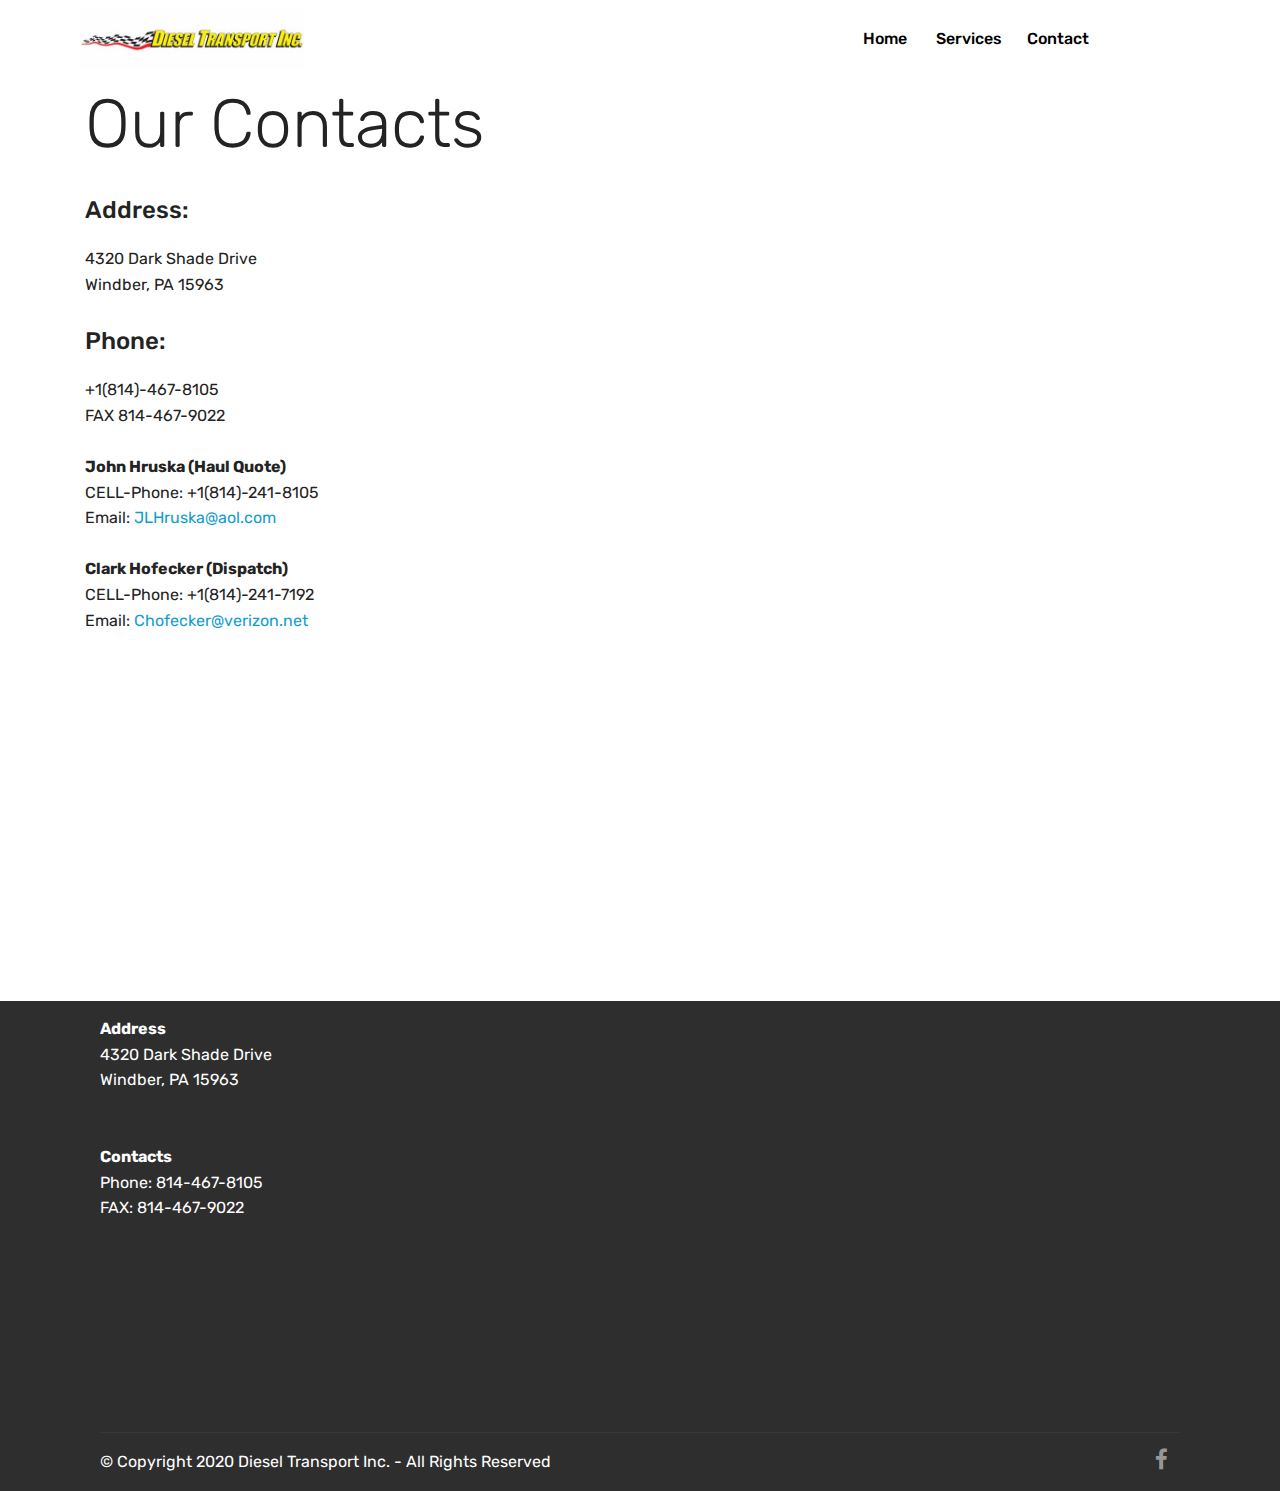
==== commit 5a8b60b7: "Add files via upload" ====
--- a/contact.html
+++ b/contact.html
@@ -31,6 +31,20 @@
   
 </head>
 <body>
+
+<!-- Analytics -->
+<!-- Global site tag (gtag.js) - Google Analytics -->
+<script async src="https://www.googletagmanager.com/gtag/js?id=G-V6FL68VJVD"></script>
+<script>
+  window.dataLayer = window.dataLayer || [];
+  function gtag(){dataLayer.push(arguments);}
+  gtag('js', new Date());
+
+  gtag('config', 'G-V6FL68VJVD');
+</script>
+<!-- /Analytics -->
+
+
   <section class="menu cid-s4A5RVw4YM" once="menu" id="menu2-h">
 
     
@@ -66,7 +80,7 @@
     </nav>
 </section>
 
-<section class="engine"><a href="https://mobirise.info/v">free html templates</a></section><section class="mbr-section contacts1 cid-s4A3ziy5VV" id="contacts1-g">
+<section class="engine"><a href="https://mobirise.info/a">online web builder</a></section><section class="mbr-section contacts1 cid-s4A3ziy5VV" id="contacts1-g">
     <!---->
     
     <!---->
@@ -96,17 +110,19 @@
                         <h5 class="align-left mbr-fonts-style m-0 display-5">
                             Phone:
                         </h5>
-                        <p class="mbr-text align-left mbr-fonts-style display-7">814-467-8105<br>FAX 814-467-9022</p>
+                        <p class="mbr-text align-left mbr-fonts-style display-7">+1(814)-467-8105<br>FAX 814-467-9022<br><br><strong>John Hruska (Haul Quote)</strong><br>CELL-Phone: +1(814)-241-8105&nbsp;<br>Email: <a href="mailto:JLHruska@aol.com">JLHruska@aol.com</a><br><br><strong>Clark Hofecker (Dispatch)</strong><br>CELL-Phone: +1(814)-241-7192
+<br>Email: <a href="mailto:Chofecker@verizon.net">Chofecker@verizon.net
+</a><br><br><br><br></p>
                     </div>
                     <div class="b b-mail">
-                        <h5 class="align-left mbr-fonts-style m-0 display-5"></h5>
-                        <p class="mbr-text align-left mbr-fonts-style display-7"></p>
+                        <h5 class="align-left mbr-fonts-style m-0 display-7"><br><br><div><br><br></div></h5>
+                        <p class="mbr-text align-left mbr-fonts-style display-7"><br><br></p>
                     </div>
                 </div>
             </div>
             <!--Right-->
             <div class="col-12 col-md-6">
-                <div class="google-map"><iframe frameborder="0" style="border:0" src="https://www.google.com/maps/embed/v1/place?key=AIzaSyCZI5F_k6S1k46ujh0SNrapM89f7mJxd30&amp;q=place_id:ChIJrd9AuTgDy4kRCkVytbXI50I" allowfullscreen=""></iframe></div>
+                <div class="google-map"><iframe frameborder="0" style="border:0" src="https://www.google.com/maps/embed/v1/place?key=AIzaSyCNveGQ9bfpKFwWzQLLftrR9hNiHwdqQG8&amp;q=place_id:ChIJrd9AuTgDy4kRCkVytbXI50I" allowfullscreen=""></iframe></div>
             </div>
         </div>
     </div>
@@ -133,7 +149,7 @@
                     <br><br></p>
             </div>
             <div class="col-12 col-md-6">
-                <div class="google-map"><iframe frameborder="0" style="border:0" src="https://www.google.com/maps/embed/v1/place?key=AIzaSyCZI5F_k6S1k46ujh0SNrapM89f7mJxd30&amp;q=place_id:ChIJrd9AuTgDy4kRCkVytbXI50I" allowfullscreen=""></iframe></div>
+                <div class="google-map"><iframe frameborder="0" style="border:0" src="https://www.google.com/maps/embed/v1/place?key=AIzaSyCNveGQ9bfpKFwWzQLLftrR9hNiHwdqQG8&amp;q=place_id:ChIJrd9AuTgDy4kRCkVytbXI50I" allowfullscreen=""></iframe></div>
             </div>
         </div>
         <div class="footer-lower">
--- a/assets/mobirise/css/mbr-additional.css
+++ b/assets/mobirise/css/mbr-additional.css
@@ -2003,56 +2003,9 @@
 .cid-s4A5RVw4YM .dropdown-item:hover {
   color: #767676 !important;
 }
-.cid-sv0cg1MRTG {
-  padding-top: 135px;
-  padding-bottom: 135px;
-  position: relative;
-  background-color: #ffffff;
-}
-.cid-sv0cg1MRTG .card {
-  border-radius: 0px;
-  margin-bottom: -1px;
-}
-.cid-sv0cg1MRTG .card .card-header {
-  border-radius: 0px;
-  border: 0px;
-  padding: 0;
-}
-.cid-sv0cg1MRTG .card .card-header a.panel-title {
-  margin-bottom: 0;
-  font-style: normal;
-  font-weight: 500;
-  display: block;
-  text-decoration: none !important;
-  margin-top: -1px;
-  line-height: normal;
-}
-.cid-sv0cg1MRTG .card .card-header a.panel-title:focus {
-  text-decoration: none !important;
-}
-.cid-sv0cg1MRTG .card .card-header a.panel-title h4 {
-  padding: 1.3rem 2rem;
-  border: 1px solid #dfdfdf;
-  margin-bottom: 0;
-}
-.cid-sv0cg1MRTG .card .card-header a.panel-title h4 .sign {
-  padding-right: 1rem;
-}
-.cid-sv0cg1MRTG .card .panel-body {
-  color: #767676;
-}
-.cid-sv0cg1MRTG H2 {
-  text-align: center;
-}
-.cid-sv0cg1MRTG .panel-text {
-  color: #232323;
-}
-.cid-sv0cg1MRTG H4 {
-  color: #000000;
-}
 .cid-sv0fIRpfil {
-  padding-top: 60px;
-  padding-bottom: 60px;
+  padding-top: 120px;
+  padding-bottom: 120px;
   background-color: #ffffff;
 }
 .cid-sv0fIRpfil .mbr-section-subtitle {
--- a/assets/mobirise/css/mbr-additional.css
+++ b/assets/mobirise/css/mbr-additional.css
@@ -2003,56 +2003,9 @@
 .cid-s4A5RVw4YM .dropdown-item:hover {
   color: #767676 !important;
 }
-.cid-sv0cg1MRTG {
-  padding-top: 135px;
-  padding-bottom: 135px;
-  position: relative;
-  background-color: #ffffff;
-}
-.cid-sv0cg1MRTG .card {
-  border-radius: 0px;
-  margin-bottom: -1px;
-}
-.cid-sv0cg1MRTG .card .card-header {
-  border-radius: 0px;
-  border: 0px;
-  padding: 0;
-}
-.cid-sv0cg1MRTG .card .card-header a.panel-title {
-  margin-bottom: 0;
-  font-style: normal;
-  font-weight: 500;
-  display: block;
-  text-decoration: none !important;
-  margin-top: -1px;
-  line-height: normal;
-}
-.cid-sv0cg1MRTG .card .card-header a.panel-title:focus {
-  text-decoration: none !important;
-}
-.cid-sv0cg1MRTG .card .card-header a.panel-title h4 {
-  padding: 1.3rem 2rem;
-  border: 1px solid #dfdfdf;
-  margin-bottom: 0;
-}
-.cid-sv0cg1MRTG .card .card-header a.panel-title h4 .sign {
-  padding-right: 1rem;
-}
-.cid-sv0cg1MRTG .card .panel-body {
-  color: #767676;
-}
-.cid-sv0cg1MRTG H2 {
-  text-align: center;
-}
-.cid-sv0cg1MRTG .panel-text {
-  color: #232323;
-}
-.cid-sv0cg1MRTG H4 {
-  color: #000000;
-}
 .cid-sv0fIRpfil {
-  padding-top: 60px;
-  padding-bottom: 60px;
+  padding-top: 120px;
+  padding-bottom: 120px;
   background-color: #ffffff;
 }
 .cid-sv0fIRpfil .mbr-section-subtitle {
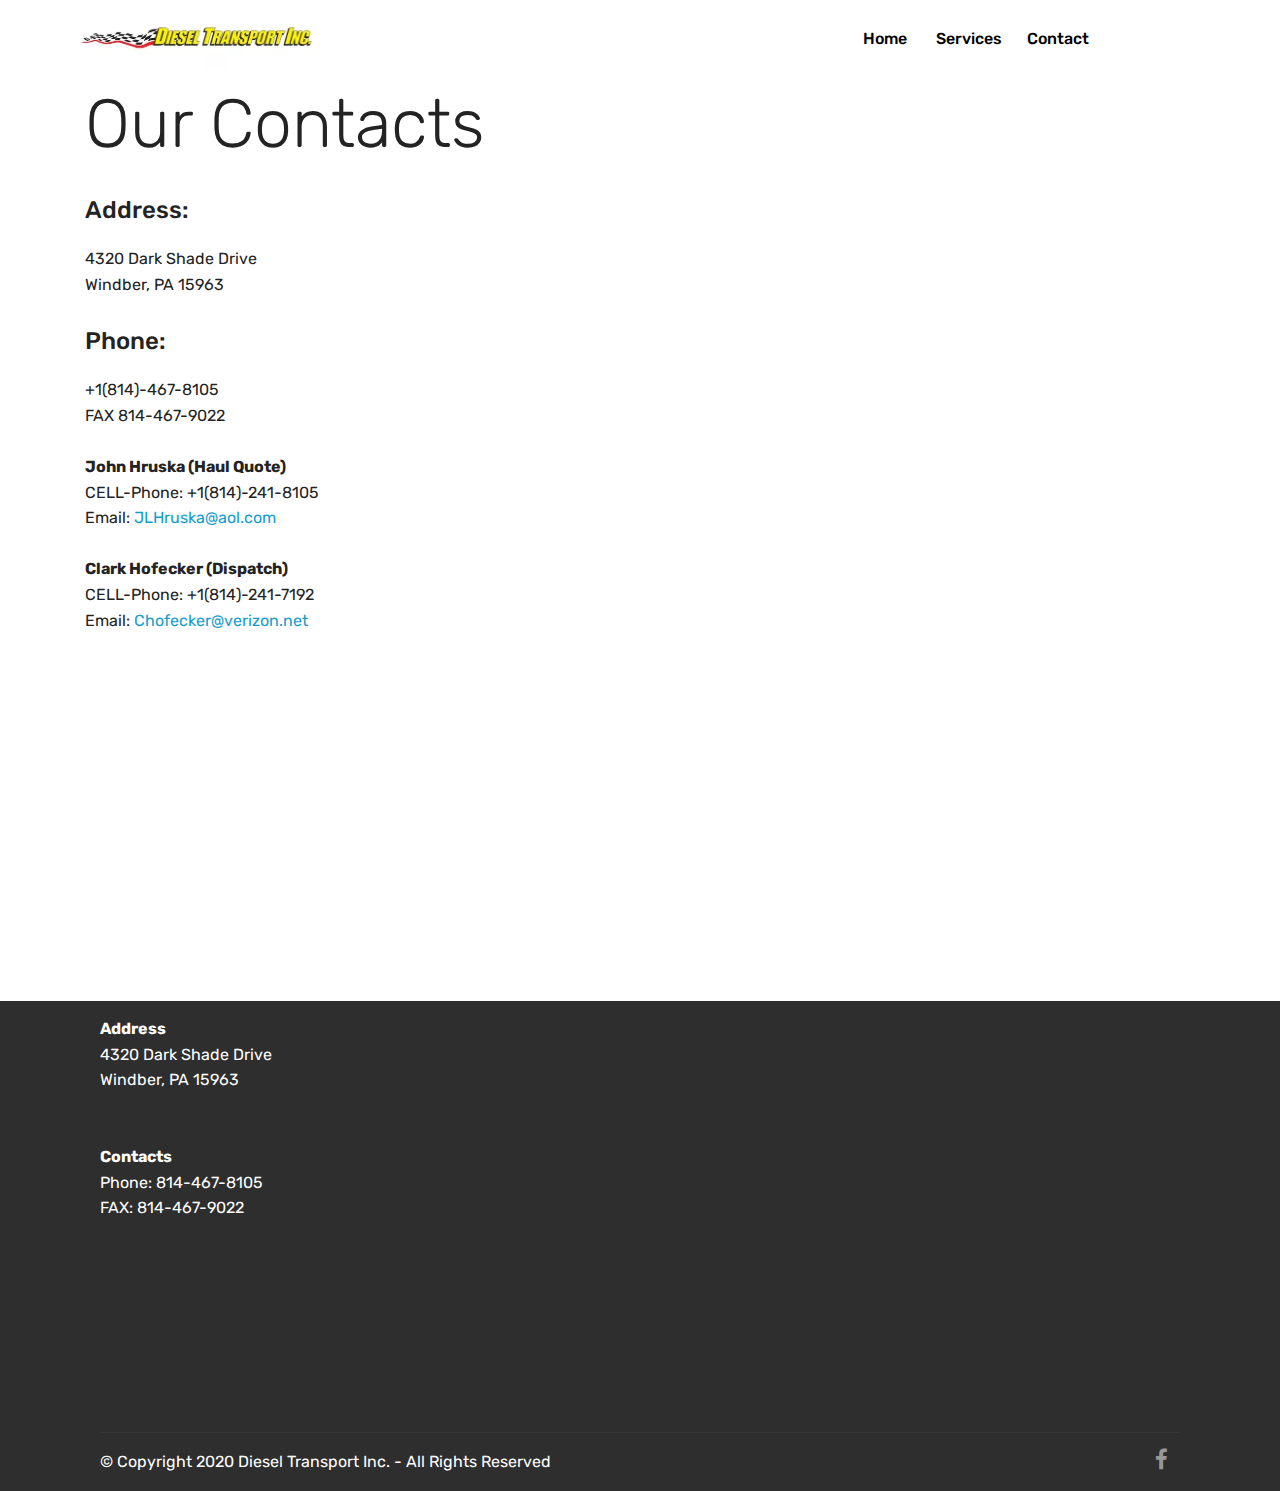
==== commit 15ae6dbc: "Add files via upload" ====
--- a/contact.html
+++ b/contact.html
@@ -62,7 +62,7 @@
             <div class="navbar-brand">
                 <span class="navbar-logo">
                     <a href="index.html">
-                        <img src="assets/images/dtipetro-testlogo-4-480x206.jpeg" alt="Mobirise" title="" style="height: 3.8rem;">
+                        <img src="assets/images/dtipetro-testlogo.webp" alt="Mobirise" title="" style="height: 3.8rem;">
                     </a>
                 </span>
                 
@@ -80,7 +80,7 @@
     </nav>
 </section>
 
-<section class="engine"><a href="https://mobirise.info/a">online web builder</a></section><section class="mbr-section contacts1 cid-s4A3ziy5VV" id="contacts1-g">
+<section class="engine"><a href="https://mobirise.info/i">site creation software</a></section><section class="mbr-section contacts1 cid-s4A3ziy5VV" id="contacts1-g">
     <!---->
     
     <!---->
@@ -122,7 +122,7 @@
             </div>
             <!--Right-->
             <div class="col-12 col-md-6">
-                <div class="google-map"><iframe frameborder="0" style="border:0" src="https://www.google.com/maps/embed/v1/place?key=AIzaSyCNveGQ9bfpKFwWzQLLftrR9hNiHwdqQG8&amp;q=place_id:ChIJrd9AuTgDy4kRCkVytbXI50I" allowfullscreen=""></iframe></div>
+                <div class="google-map"><iframe frameborder="0" style="border:0" src="https://www.google.com/maps/embed/v1/place?key=AIzaSyDk89J4FSunMF33ruMVWJaJht_Ro0kvoXs&amp;q=place_id:ChIJrd9AuTgDy4kRCkVytbXI50I" allowfullscreen=""></iframe></div>
             </div>
         </div>
     </div>
@@ -149,7 +149,7 @@
                     <br><br></p>
             </div>
             <div class="col-12 col-md-6">
-                <div class="google-map"><iframe frameborder="0" style="border:0" src="https://www.google.com/maps/embed/v1/place?key=AIzaSyCNveGQ9bfpKFwWzQLLftrR9hNiHwdqQG8&amp;q=place_id:ChIJrd9AuTgDy4kRCkVytbXI50I" allowfullscreen=""></iframe></div>
+                <div class="google-map"><iframe frameborder="0" style="border:0" src="https://www.google.com/maps/embed/v1/place?key=AIzaSyDk89J4FSunMF33ruMVWJaJht_Ro0kvoXs&amp;q=place_id:ChIJrd9AuTgDy4kRCkVytbXI50I" allowfullscreen=""></iframe></div>
             </div>
         </div>
         <div class="footer-lower">
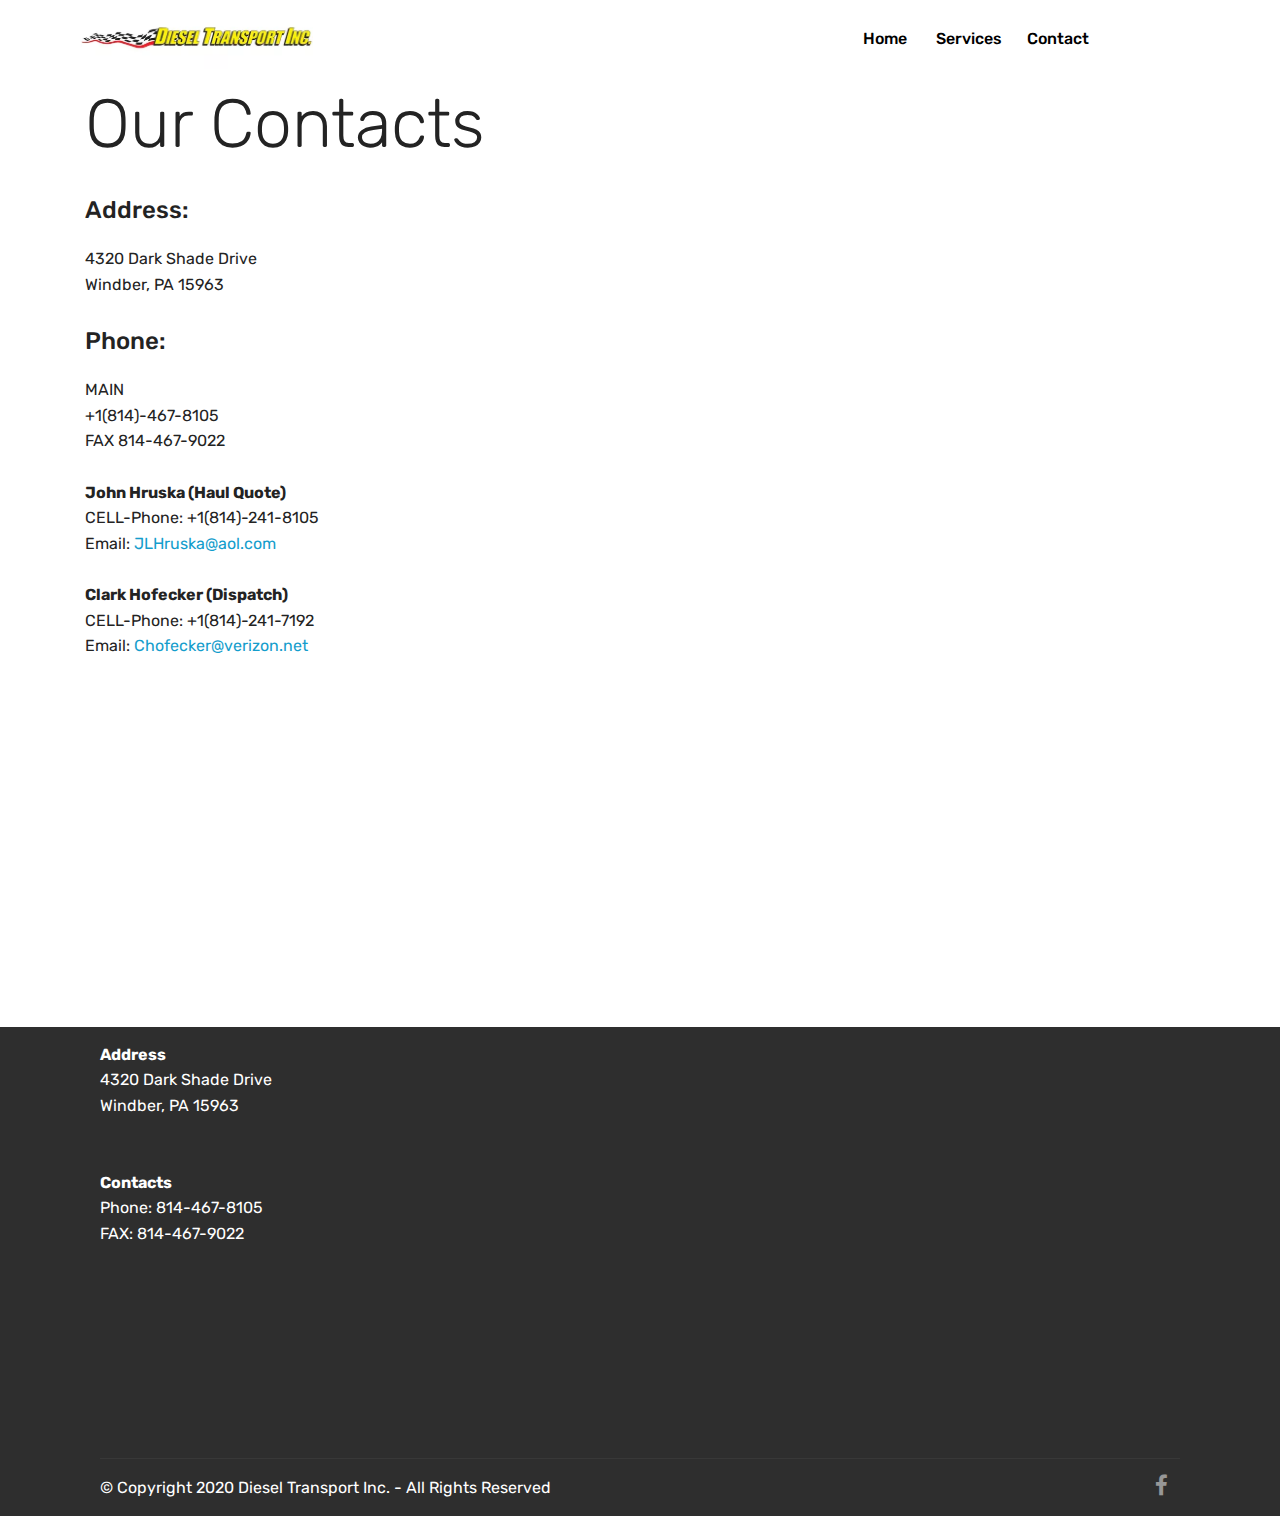
==== commit 51d38050: "Add files via upload" ====
--- a/contact.html
+++ b/contact.html
@@ -80,7 +80,7 @@
     </nav>
 </section>
 
-<section class="engine"><a href="https://mobirise.info/i">site creation software</a></section><section class="mbr-section contacts1 cid-s4A3ziy5VV" id="contacts1-g">
+<section class="engine"><a href="https://mobirise.info/f">simple web builder</a></section><section class="mbr-section contacts1 cid-s4A3ziy5VV" id="contacts1-g">
     <!---->
     
     <!---->
@@ -110,7 +110,7 @@
                         <h5 class="align-left mbr-fonts-style m-0 display-5">
                             Phone:
                         </h5>
-                        <p class="mbr-text align-left mbr-fonts-style display-7">+1(814)-467-8105<br>FAX 814-467-9022<br><br><strong>John Hruska (Haul Quote)</strong><br>CELL-Phone: +1(814)-241-8105&nbsp;<br>Email: <a href="mailto:JLHruska@aol.com">JLHruska@aol.com</a><br><br><strong>Clark Hofecker (Dispatch)</strong><br>CELL-Phone: +1(814)-241-7192
+                        <p class="mbr-text align-left mbr-fonts-style display-7">MAIN<br>+1(814)-467-8105<br>FAX 814-467-9022<br><br><strong>John Hruska (Haul Quote)</strong><br>CELL-Phone: +1(814)-241-8105&nbsp;<br>Email: <a href="mailto:JLHruska@aol.com">JLHruska@aol.com</a><br><br><strong>Clark Hofecker (Dispatch)</strong><br>CELL-Phone: +1(814)-241-7192
 <br>Email: <a href="mailto:Chofecker@verizon.net">Chofecker@verizon.net
 </a><br><br><br><br></p>
                     </div>
@@ -149,7 +149,7 @@
                     <br><br></p>
             </div>
             <div class="col-12 col-md-6">
-                <div class="google-map"><iframe frameborder="0" style="border:0" src="https://www.google.com/maps/embed/v1/place?key=AIzaSyDk89J4FSunMF33ruMVWJaJht_Ro0kvoXs&amp;q=place_id:ChIJrd9AuTgDy4kRCkVytbXI50I" allowfullscreen=""></iframe></div>
+                <div class="google-map"><iframe frameborder="0" style="border:0" src="https://www.google.com/maps/embed/v1/place?key=AIzaSyCZI5F_k6S1k46ujh0SNrapM89f7mJxd30&amp;q=place_id:ChIJrd9AuTgDy4kRCkVytbXI50I" allowfullscreen=""></iframe></div>
             </div>
         </div>
         <div class="footer-lower">
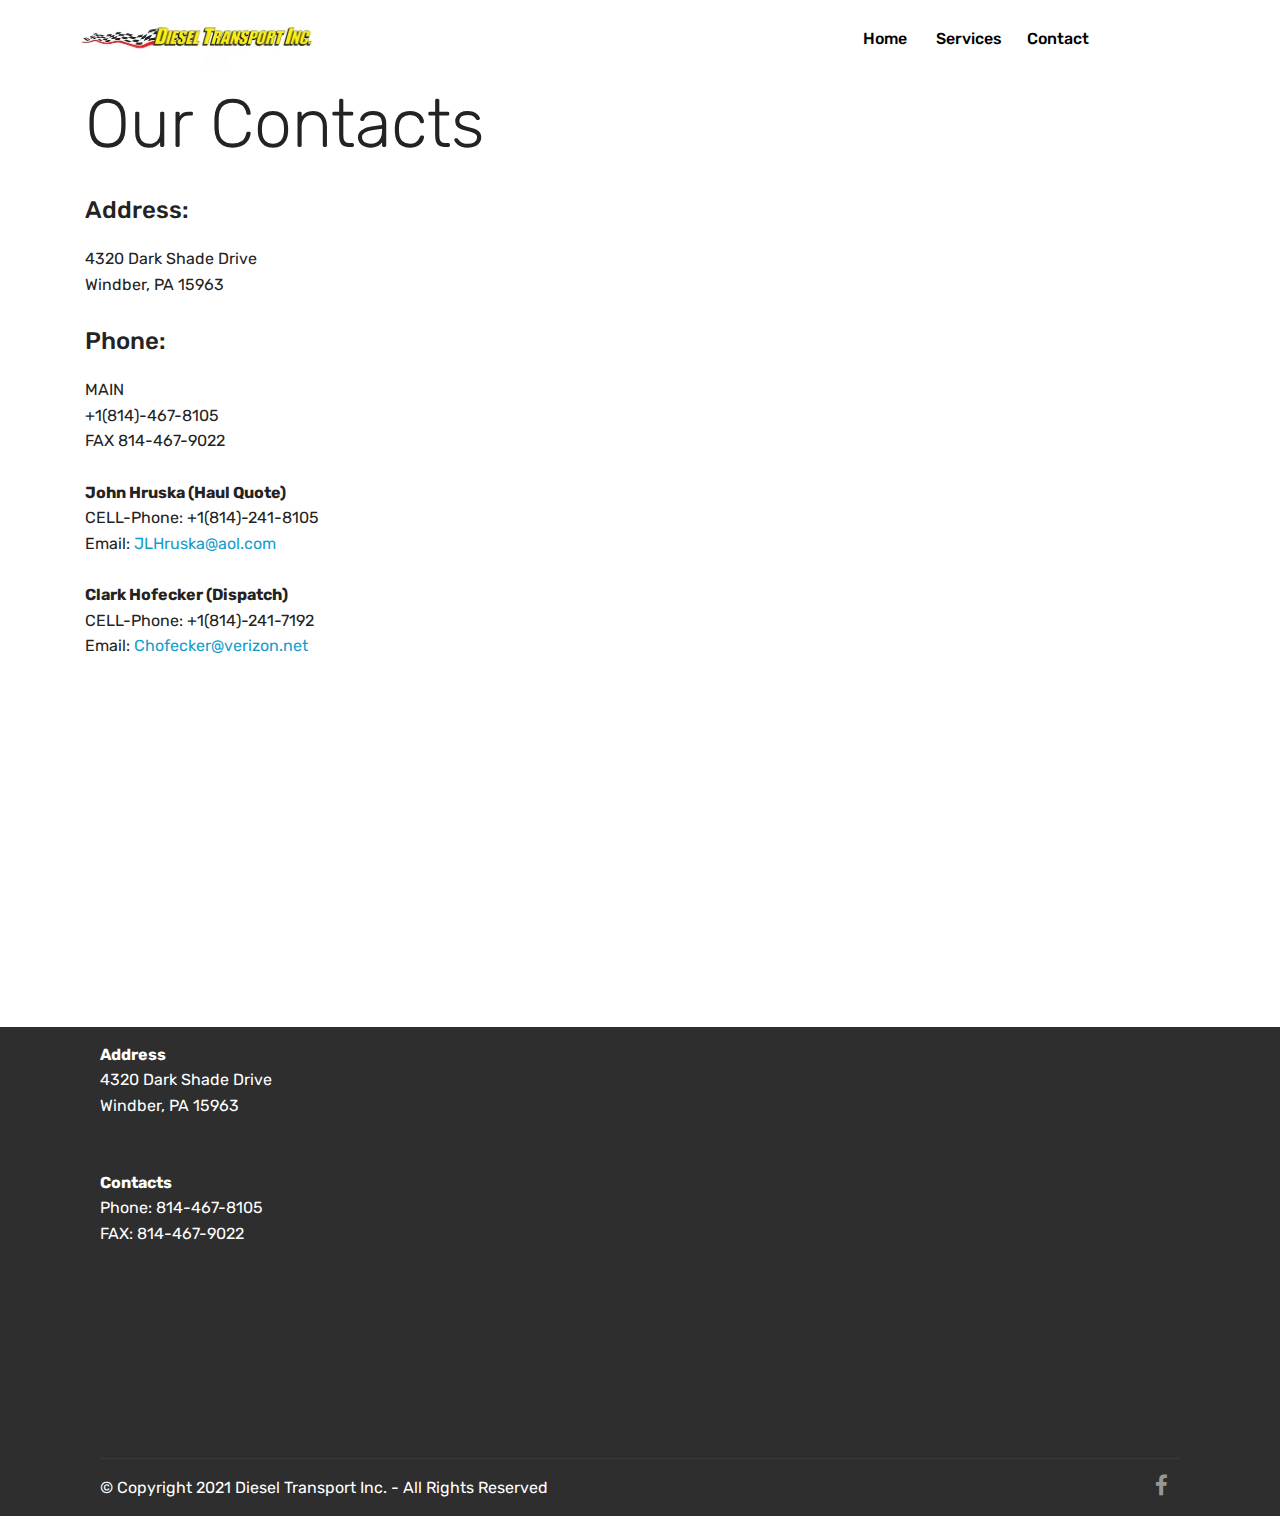
==== commit aeced597: "Update contact.html" ====
--- a/contact.html
+++ b/contact.html
@@ -1,10 +1,8 @@
 <!DOCTYPE html>
 <html  >
 <head>
-  <!-- Site made with Mobirise Website Builder v4.12.4, https://mobirise.com -->
   <meta charset="UTF-8">
   <meta http-equiv="X-UA-Compatible" content="IE=edge">
-  <meta name="generator" content="Mobirise v4.12.4, mobirise.com">
   <meta name="viewport" content="width=device-width, initial-scale=1, minimum-scale=1">
   <link rel="shortcut icon" href="assets/images/apple-touch-icon-128x128.png" type="image/x-icon">
   <meta name="description" content="Address:
@@ -161,7 +159,7 @@
             <div class="media-container-row mbr-white">
                 <div class="col-sm-6 copyright">
                     <p class="mbr-text mbr-fonts-style display-7">
-                        © Copyright 2020 Diesel Transport Inc. - All Rights Reserved
+                        © Copyright 2021 Diesel Transport Inc. - All Rights Reserved
                     </p>
                 </div>
                 <div class="col-md-6">
@@ -196,4 +194,4 @@
   
   
 </body>
-</html>+</html>
